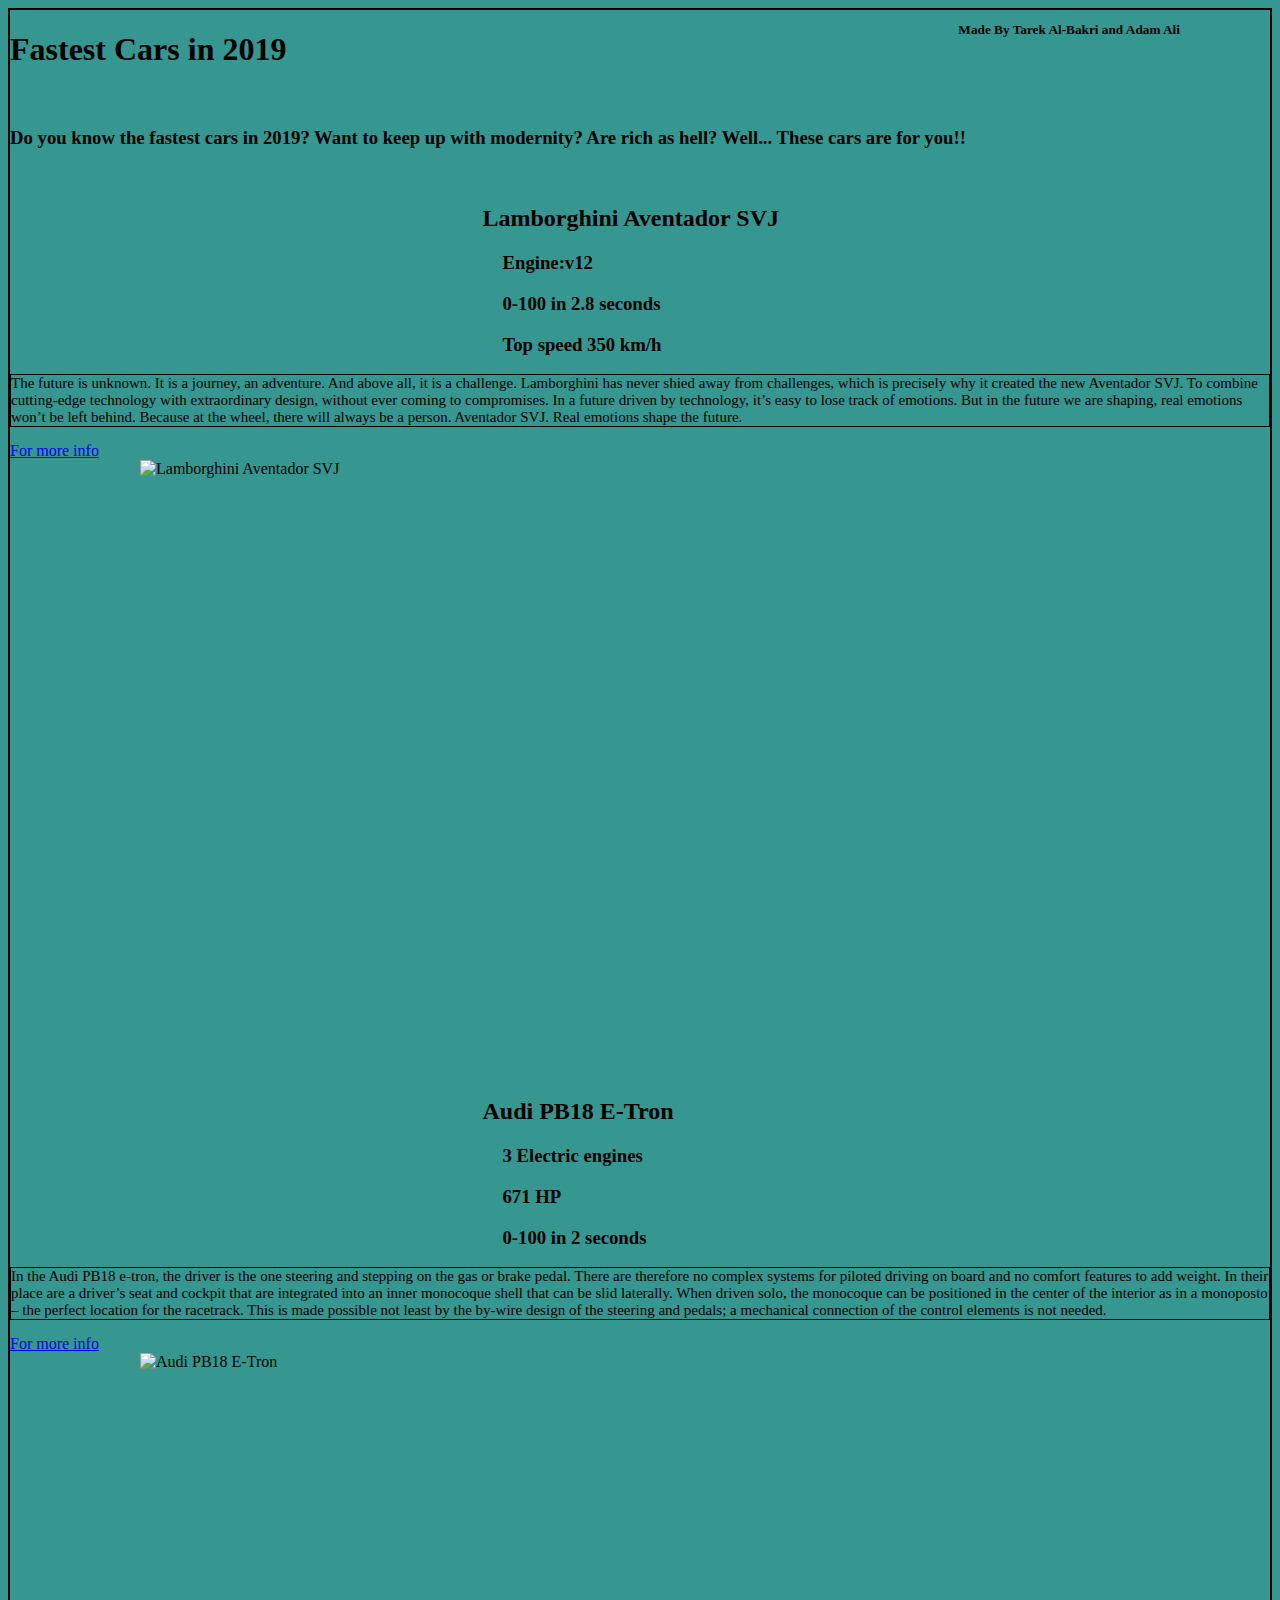
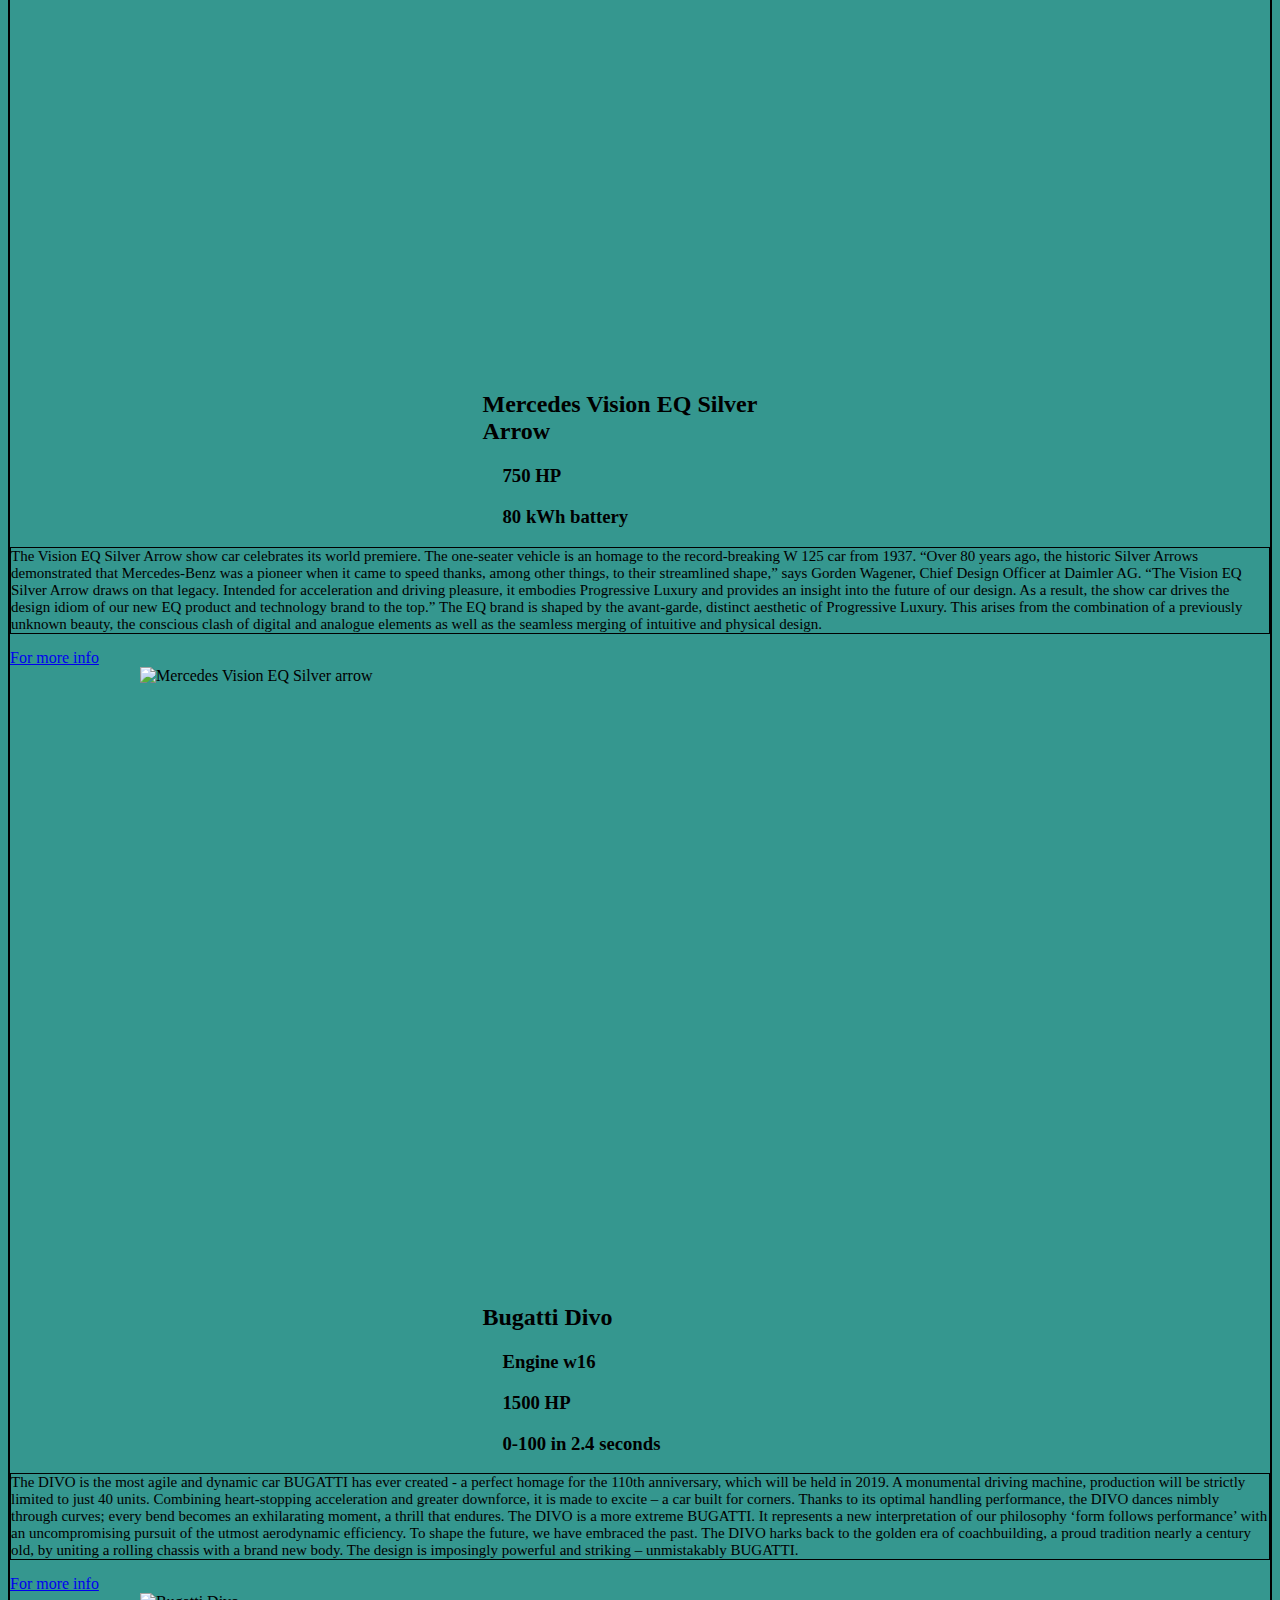
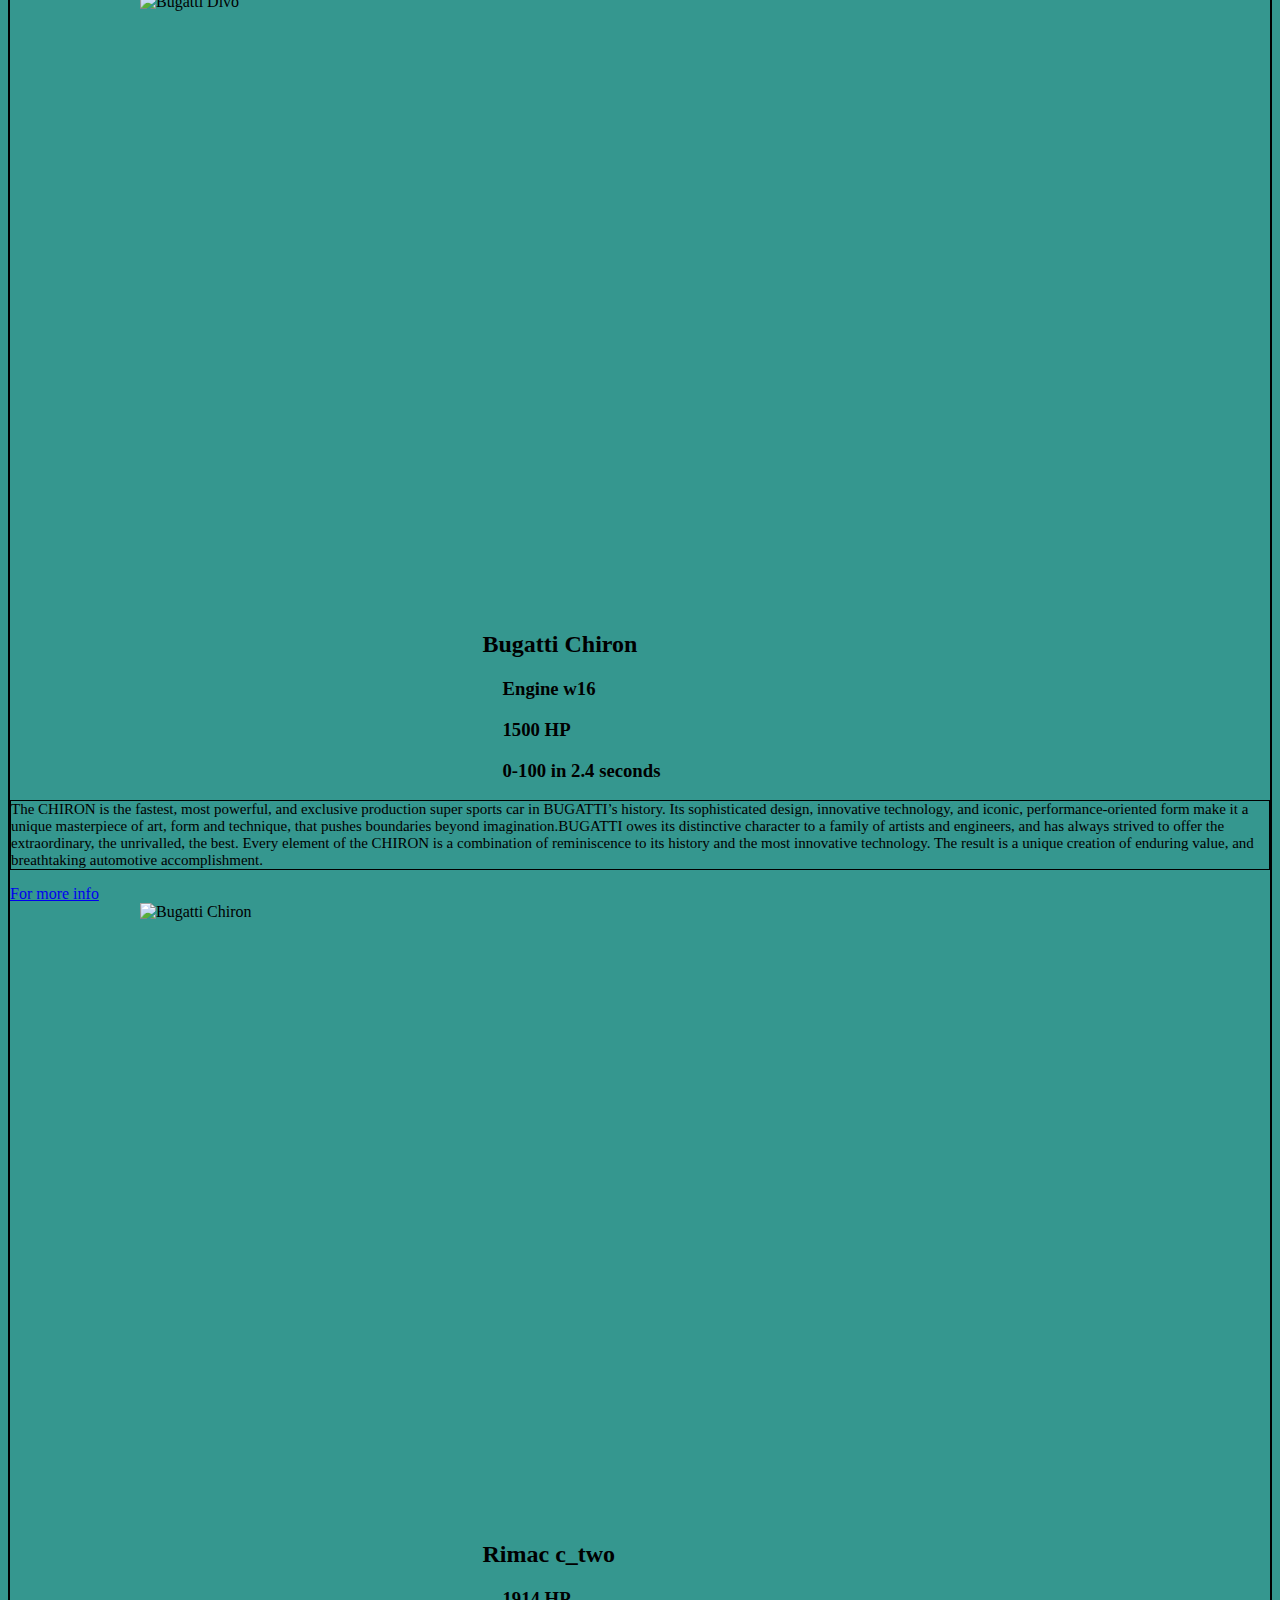
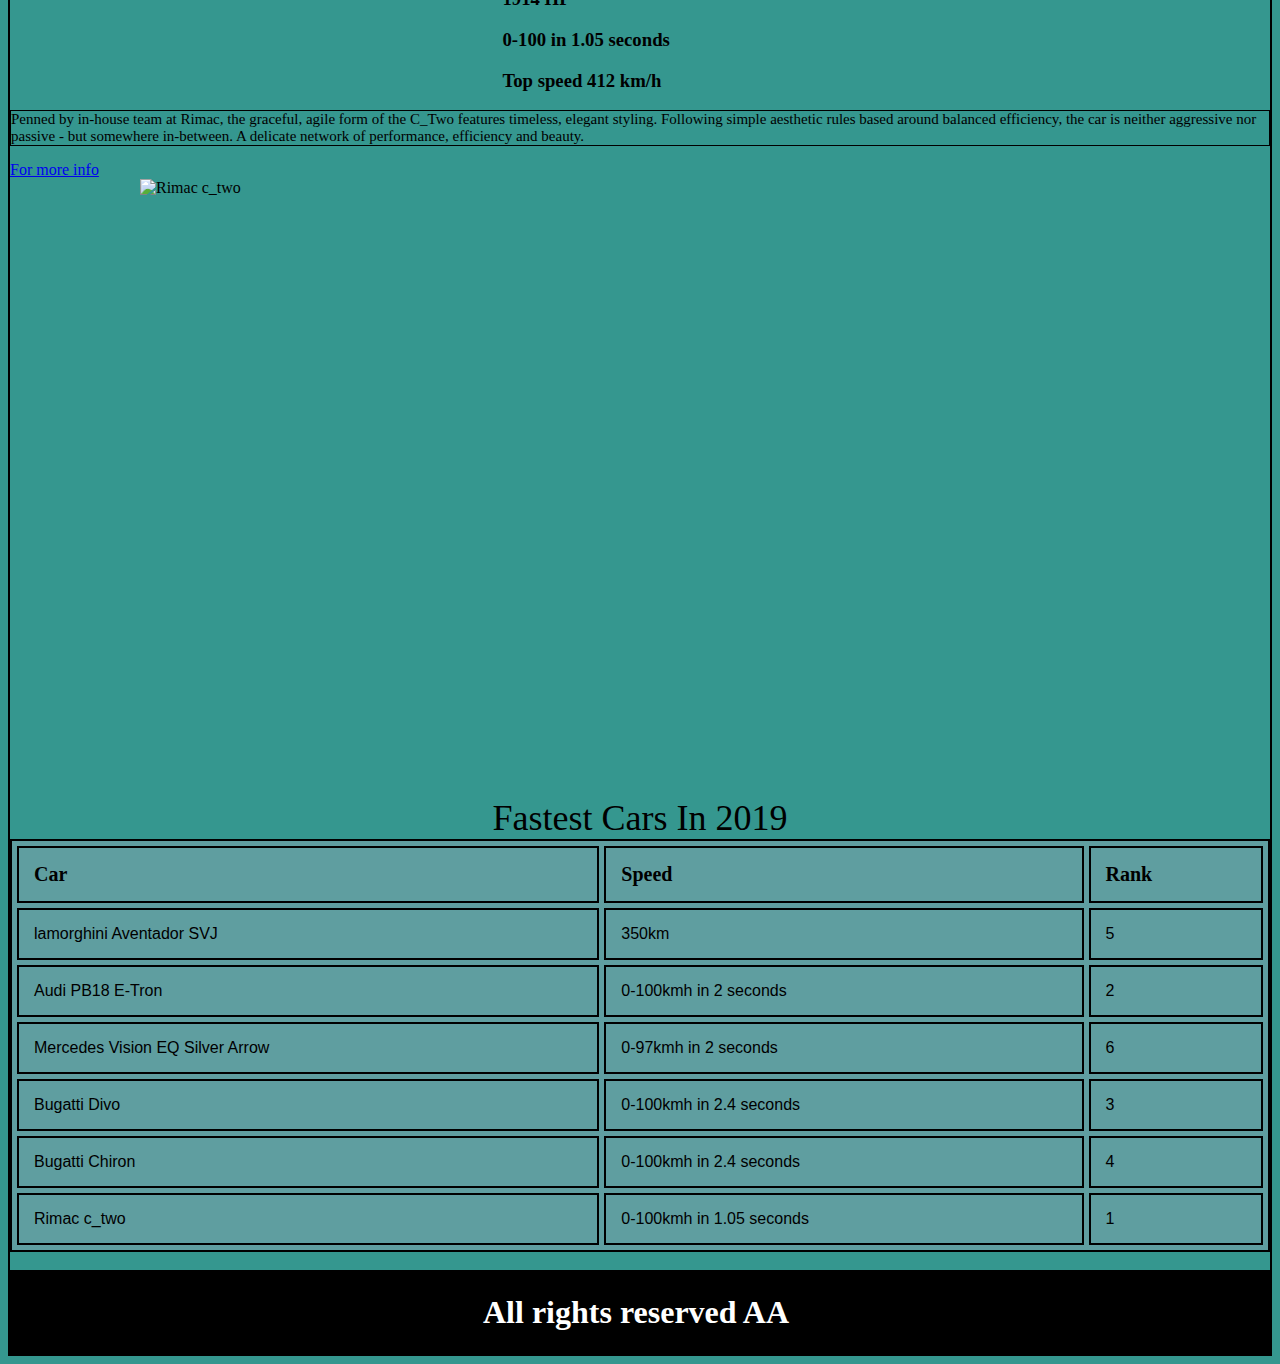
==== Index.html @ f8b75bfe "Add files via upload" ====
<!doctype html>
<html>
<body bgcolor="#35978f" id=b1>
  <head>
    <title> Fastest-Cars-in-2019</title>
    <link rel="stylesheet" type="text/css" href="style.css">
    </head>
<h1>Fastest Cars in 2019</h1>
<h5>Made By Tarek Al-Bakri and Adam Ali</h5>
&nbsp;
<h3>Do you know the fastest cars in 2019? Want to keep up with modernity? Are rich as hell? Well... These cars are for you!!</h3>
&nbsp;
<!-- car list -->
  <h2>Lamborghini Aventador SVJ </h2>
    <h3>
      <ul> Engine:v12</ul>
      <ul> 0-100 in 2.8 seconds</ul>
      <ul>Top speed 350 km/h</ul>
    </h3>
    <p>The future is unknown. It is a journey, an adventure. And above all, it is a challenge.
Lamborghini has never shied away from challenges, which is precisely why it created the new Aventador SVJ. To combine cutting-edge technology with extraordinary design, without ever coming to compromises.
In a future driven by technology, it’s easy to lose track of emotions. But in the future we are shaping, real emotions won’t be left behind. Because at the wheel, there will always be a person.
Aventador SVJ. Real emotions shape the future.</p>
     <a href="https://www.lamborghini.com/en-en/models/aventador/aventador-svj" target="_blank">For more info</a>
     &nbsp;
    <img src=https://www.lamborghini.com/sites/it-en/files/DAM/lamborghini/model/aventador/aventador-svj/PAGINA%20MODELLO_DEF/compressed/header.jpg alt="Lamborghini Aventador SVJ" style=width:1000px;height:600px; class="lamborghini">
&nbsp;
  <h2>Audi PB18 E-Tron</h2>
    <h3>
      <ul>3 Electric engines</ul>
      <ul>671 HP</ul>
      <ul> 0-100 in 2 seconds</ul>
    </h3>
    <p>In the Audi PB18 e-tron, the driver is the one steering and stepping on the gas or brake pedal. There are therefore no complex systems for piloted driving on board and no comfort features to add weight. In their place are a driver’s seat and cockpit that are integrated into an inner monocoque shell that can be slid laterally. When driven solo, the monocoque can be positioned in the center of the interior as in a monoposto – the perfect location for the racetrack. This is made possible not least by the by-wire design of the steering and pedals; a mechanical connection of the control elements is not needed.</p>
<a href="https://www.audi.com/en/experience-audi/models-and-technology/concept-cars/audi-pb18-e-tron.html" target="_blank">For more info</a>
&nbsp;
<img src=https://www.audi.com/content/dam/gbp2/experience-audi/models-and-technology/concept-cars/pb18-e-tron/1920x1080-desktop-concept-cars-pb18etron-2.jpg?downsize=1920px:*&imwidth=1920 alt="Audi PB18 E-Tron" style=width:1000px;height:600px; class="Audi">
&nbsp;
<!-- Add more about engine and 1-100 -->
  <h2>Mercedes Vision EQ Silver Arrow</h2>
    <h3>
      <ul> 750 HP</ul>
      <ul> 80 kWh battery</ul>
    </h3>
    <p>The Vision EQ Silver Arrow show car celebrates its world premiere. The one-seater vehicle is an homage to the record-breaking W 125 car from 1937. “Over 80 years ago, the historic Silver Arrows demonstrated that Mercedes-Benz was a pioneer when it came to speed thanks, among other things, to their streamlined shape,” says Gorden Wagener, Chief Design Officer at Daimler AG. “The Vision EQ Silver Arrow draws on that legacy. Intended for acceleration and driving pleasure, it embodies Progressive Luxury and provides an insight into the future of our design. As a result, the show car drives the design idiom of our new EQ product and technology brand to the top.” The EQ brand is shaped by the avant-garde, distinct aesthetic of Progressive Luxury. This arises from the combination of a previously unknown beauty, the conscious clash of digital and analogue elements as well as the seamless merging of intuitive and physical design.</p>
    <a href="https://www.mercedes-benz.com/en/mercedes-benz/vehicles/passenger-cars/mercedes-benz-concept-cars/vision-eq-silver-arrow-show-car-world-premiere/" target="_blank">For more info</a>
&nbsp;
    <img src=https://cdn.vox-cdn.com/thumbor/XUWHbrBT9AJO71PFsTtD8ZJ1gqg=/0x0:2040x1148/1200x675/filters:focal(977x457:1303x783)/cdn.vox-cdn.com/uploads/chorus_image/image/61635405/eq_vision_vladsavov.0.jpg alt="Mercedes Vision EQ Silver arrow" style=width:1000px;height:600px class="Mercedes">
&nbsp;
  <h2>Bugatti Divo</h2>
    <h3>
      <ul>Engine w16</ul>
      <ul>1500 HP</ul>
      <ul>0-100 in 2.4 seconds</ul>
    </h3>
    <p>The DIVO is the most agile and dynamic car BUGATTI has ever created - a perfect homage for the 110th anniversary, which will be held in 2019. A monumental driving machine, production will be strictly limited to just 40 units. Combining heart-stopping acceleration and greater downforce, it is made to excite – a car built for corners. Thanks to its optimal handling performance, the DIVO dances nimbly through curves; every bend becomes an exhilarating moment, a thrill that endures.
The DIVO is a more extreme BUGATTI. It represents a new interpretation of our philosophy ‘form follows performance’ with an uncompromising pursuit of the utmost aerodynamic efficiency. To shape the future, we have embraced the past. The DIVO harks back to the golden era of coachbuilding, a proud tradition nearly a century old, by uniting a rolling chassis with a brand new body. The design is imposingly powerful and striking – unmistakably BUGATTI.</p>
    <a href="https://www.bugatti.com/divo/" target="_blank">For more info</a>
&nbsp;
    <img src=https://assets.bugatti.com/fileadmin/_processed_/sei/p245/se-image-472895835edf91a5b24d3974a05db7c5.jpg alt="Bugatti Divo" style=width:1000px;height:600px class="Divo">
&nbsp;
  <h2>Bugatti Chiron</h2>
    <h3>
      <ul>Engine w16</ul>
      <ul>1500 HP</ul>
      <ul>0-100 in 2.4 seconds</ul>
    </h3>
    <p>The CHIRON is the fastest, most powerful, and exclusive production super sports car in BUGATTI’s history. Its sophisticated design, innovative technology, and iconic, performance-oriented form make it a unique masterpiece of art, form and technique, that pushes boundaries beyond imagination.BUGATTI owes its distinctive character to a family of artists and engineers, and has always strived to offer the extraordinary, the unrivalled, the best. Every element of the CHIRON is a combination of reminiscence to its history and the most innovative technology. The result is a unique creation of enduring value, and breathtaking automotive accomplishment.</p>
    <a href="https://www.bugatti.com/chiron/" target="_blank">For more info</a>
&nbsp;
    <img src=https://cdn.motor1.com/images/mgl/vOp6A/s1/2016-bugatti-chiron.jpg alt="Bugatti Chiron" style=width:1000px;height:600px class="Chiron">
&nbsp;
  <h2>Rimac c_two</h2>
    <h3>
      <ul>1914 HP</ul>
      <ul>0-100 in 1.05 seconds</ul>
      <ul> Top speed 412 km/h</ul>
    </h3>
    <p>Penned by in-house team at Rimac, the graceful, agile form of the C_Two features timeless, elegant styling. Following simple aesthetic rules based around balanced efficiency, the car is neither aggressive nor passive - but somewhere in-between. A delicate network of performance, efficiency and beauty.</p>
    <a href="http://www.rimac-automobili.com/en/hypercars/c_two/" target="_blank">For more info</a>
&nbsp;
    <img src=http://www.rimac-automobili.com/ctwo/gallery/c_two-rimac-torque-vectoring.jpg alt="Rimac c_two" style=width:1000px;height:600px class="Rimac">
&nbsp;
<!-- end of car list-->

<!-- start of table-->

<div>
  <table style="width:100%" id="t01">
    <caption class=t01caption>Fastest Cars In 2019
    <tr>
      <th>Car</th>
      <th>Speed</th>
      <th>Rank</th>
    </tr>
    <tr>
      <td>lamorghini Aventador SVJ</td>
      <td>350km</td>
      <td>5</td>
    </tr>
    <tr>
      <td>Audi PB18 E-Tron</td>
      <td>0-100kmh in 2 seconds</td>
      <td>2</td>
    </tr>
    <tr>
      <td>Mercedes Vision EQ Silver Arrow</td>
      <td>0-97kmh in 2 seconds</td>
      <td>6</td>
    </tr>
    <tr>
      <td>Bugatti Divo</td>
      <td>0-100kmh in 2.4 seconds</td>
      <td>3</td>
    </tr>
    <tr>
      <td>Bugatti Chiron</td>
      <td>0-100kmh in 2.4 seconds</td>
      <td>4</td>
    </tr>
    <tr>
      <td>Rimac c_two</td>
      <td>0-100kmh in 1.05 seconds</td>
      <td>1</td>
  </table>
</div>
<!-- end of table-->

<!-- end of body 1-->
</body>
&nbsp;
<!-- start of body 2 -->

<!-- Start of copyrihgt claim -->

<div class=copyright>

<h1 id="copy">All rights reserved AA</h1>

</div>
---- style.css ----
h1#copy{
  color: white;
  display: block;
  margin-left: auto;
  margin-right: auto;
  width: 25%;
}

body#b1 {
  border: 2px solid black;
}

 h5 {
  font-family:cursive;
    position: absolute;
    right: 100px;
    top: 0px;
}
<style>
            html, body {
                width: 100%;
                height: 100%;
                margin: 0;
                padding: 0;
              }

/*cars area*/
.lamborghini {
              display: block;
              margin-left: auto;
              margin-right: auto;
              width: 50%;
            }

.Audi {
  display: block;
  margin-left: auto;
  margin-right: auto;
  width: 50%;
}

.Mercedes {
  display: block;
  margin-left: auto;
  margin-right: auto;
  width: 50%;
}

.Divo {
  display: block;
  margin-left: auto;
  margin-right: auto;
  width: 50%;
}

.Chiron {
  display: block;
  margin-left: auto;
  margin-right: auto;
  width: 50%;
}

.Rimac {
  display: block;
  margin-left: auto;
  margin-right: auto;
  width: 50%;
}

p {
  font-size:15px;
  font-family: Tahoma;
  border: 0.5px solid black;
}

ul, h2 {
  display: block;
  margin-left: auto;
  margin-right: auto;
  width: 25%;
}
/*end of car area*/

/*beginning of tabe area*/
table, th, td {
  border: 2px solid black;
}

th, td {
  padding: 15px;
}

th {
  text-align: left;
  font-size: 20px;
  font-family: georgia;
}

table {
  border-spacing: 5px;
}

table#t01 {
  width: 100%;
  background-color: #5f9ea0;
}

 .t01caption {
   font-size: 36px;
   font-family:fantasy;
 }

 td {
   font-family:Helvetica;
 }

/*end of table area*/
/* copyright area*/
.copyright {
  border: 2px solid black;
  background-color: black;
}
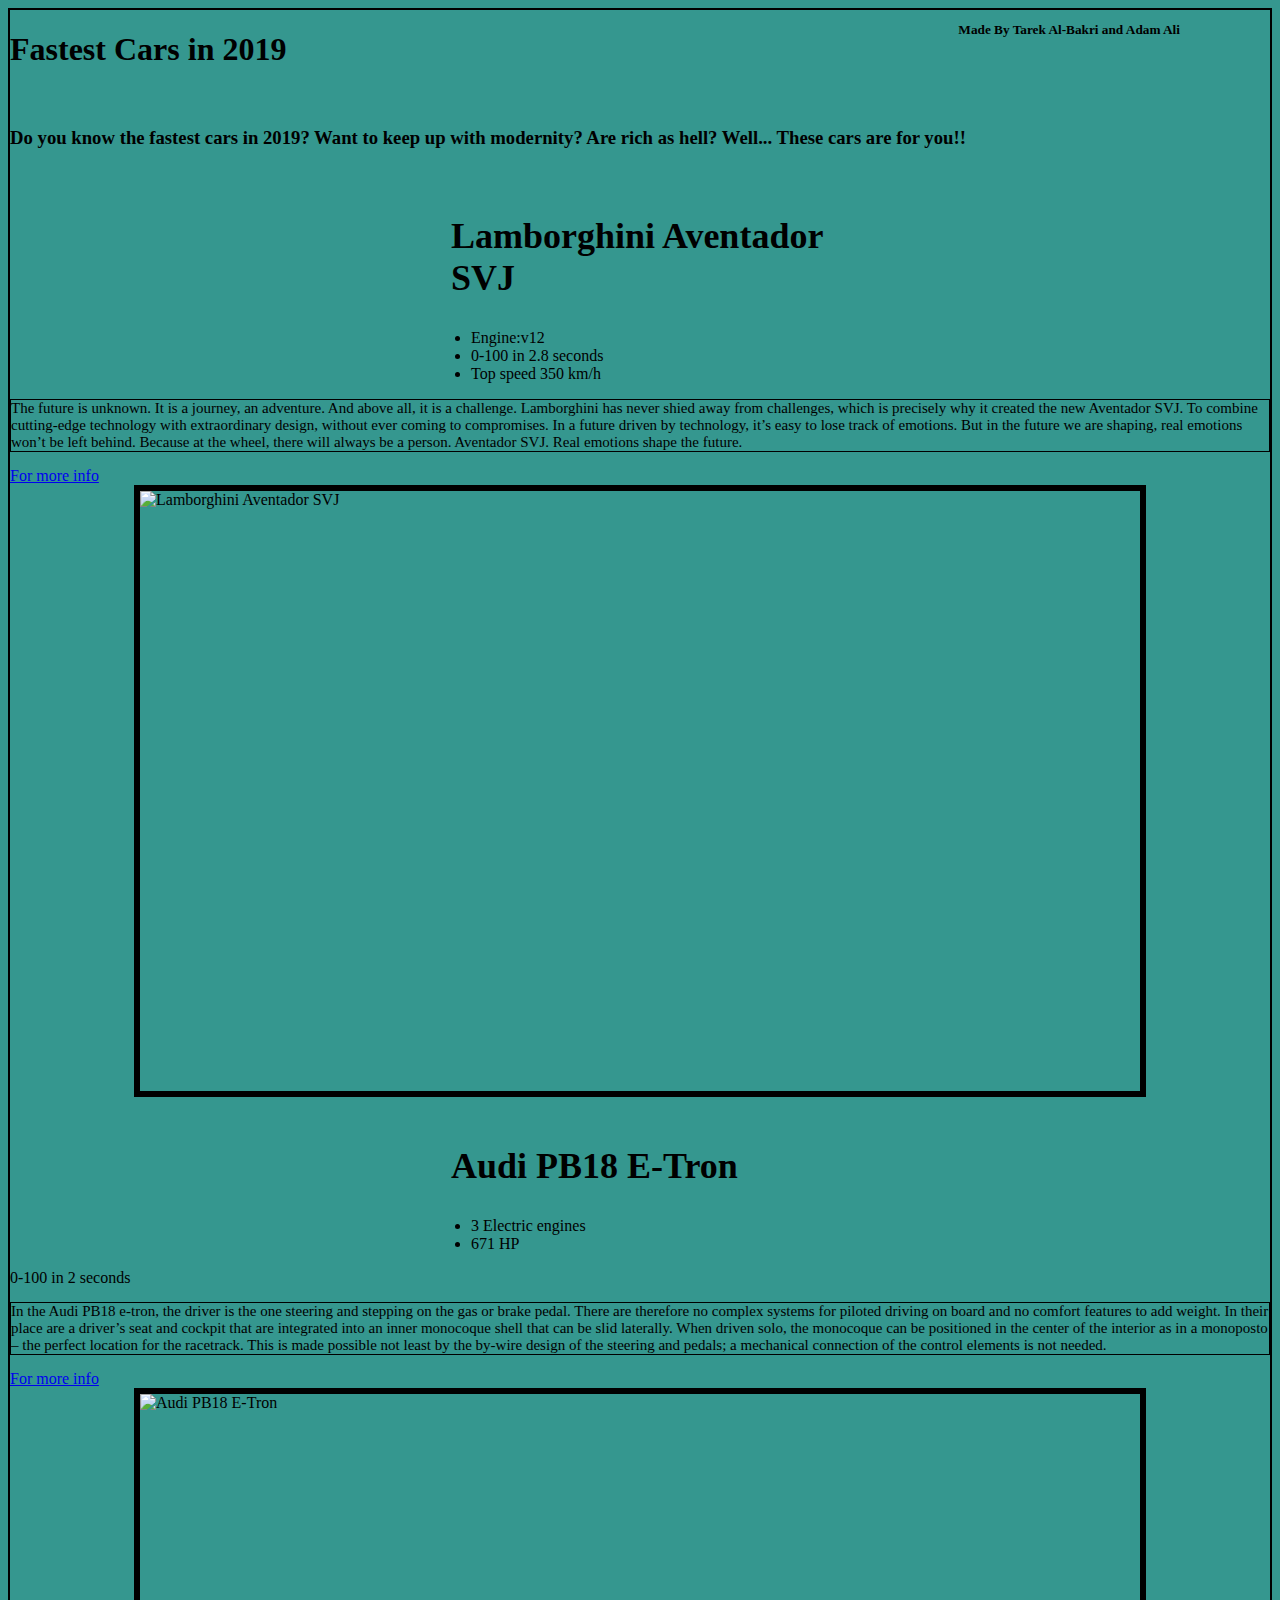
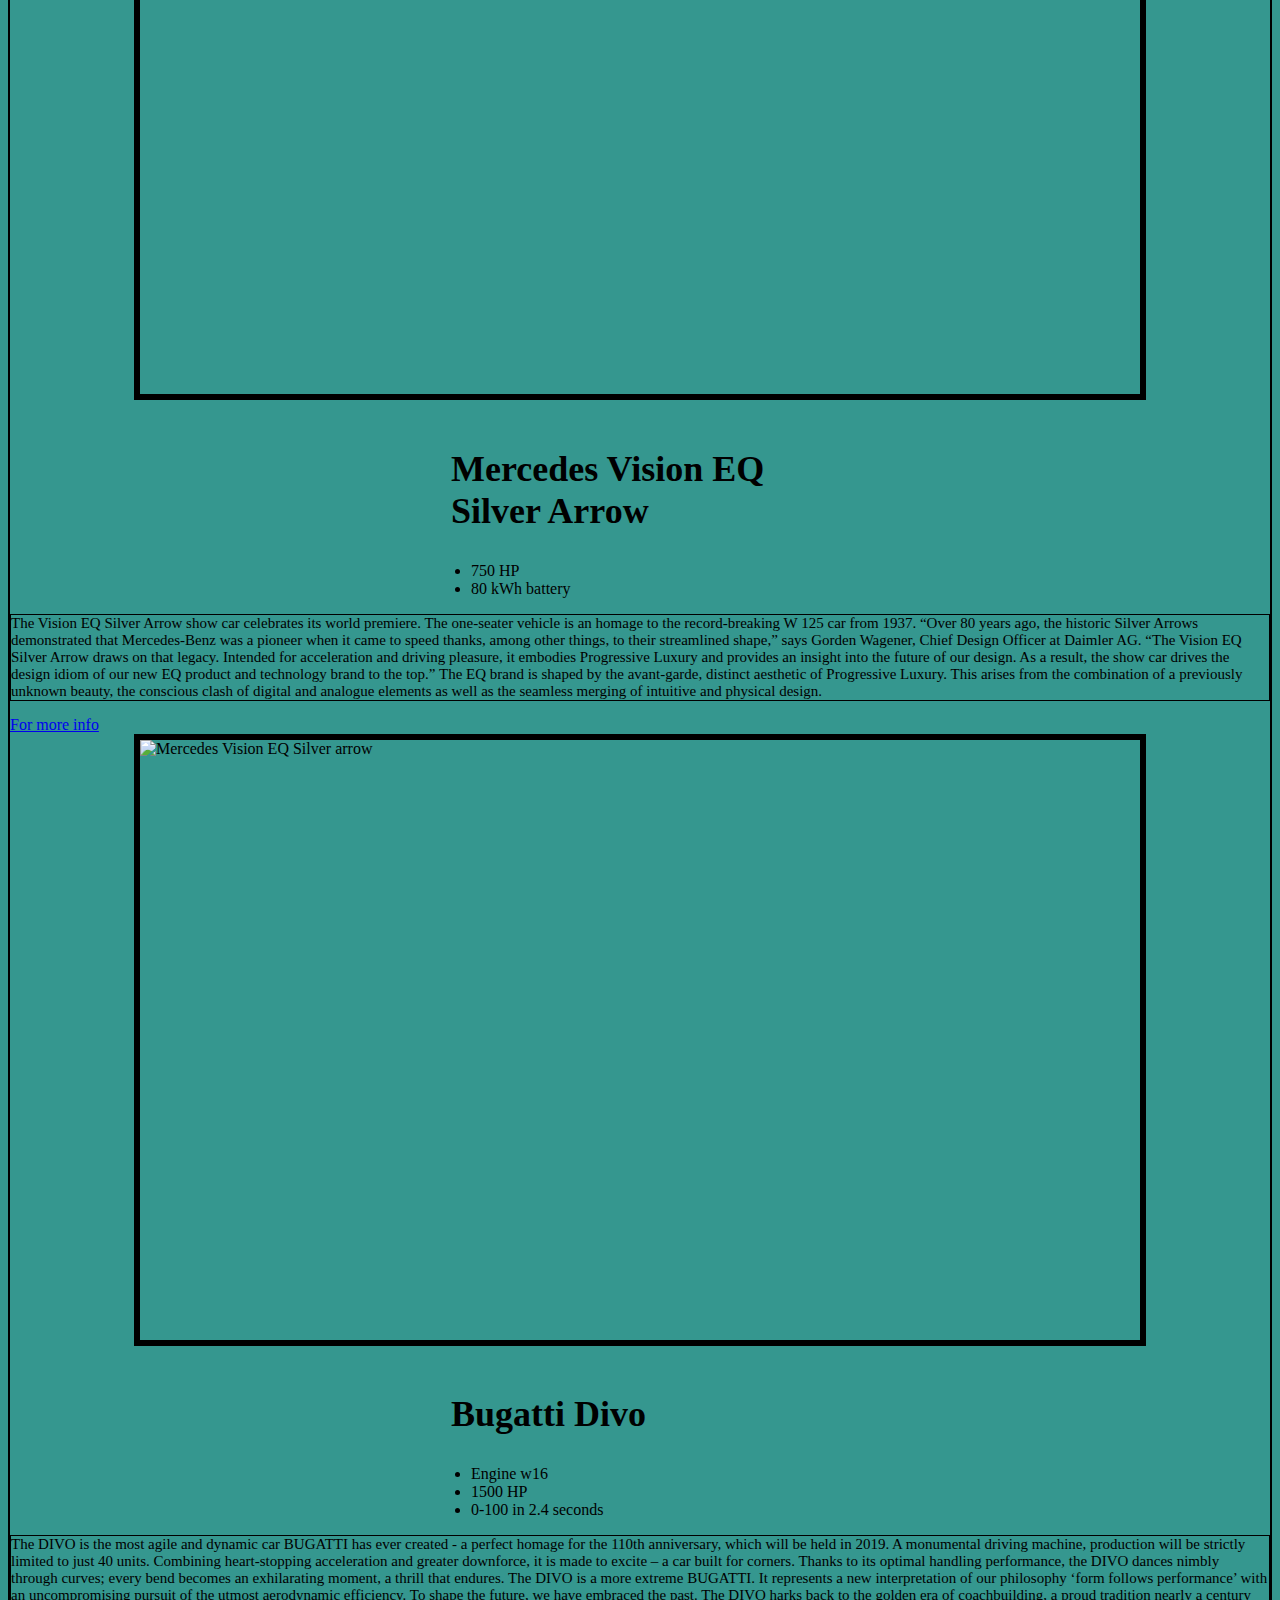
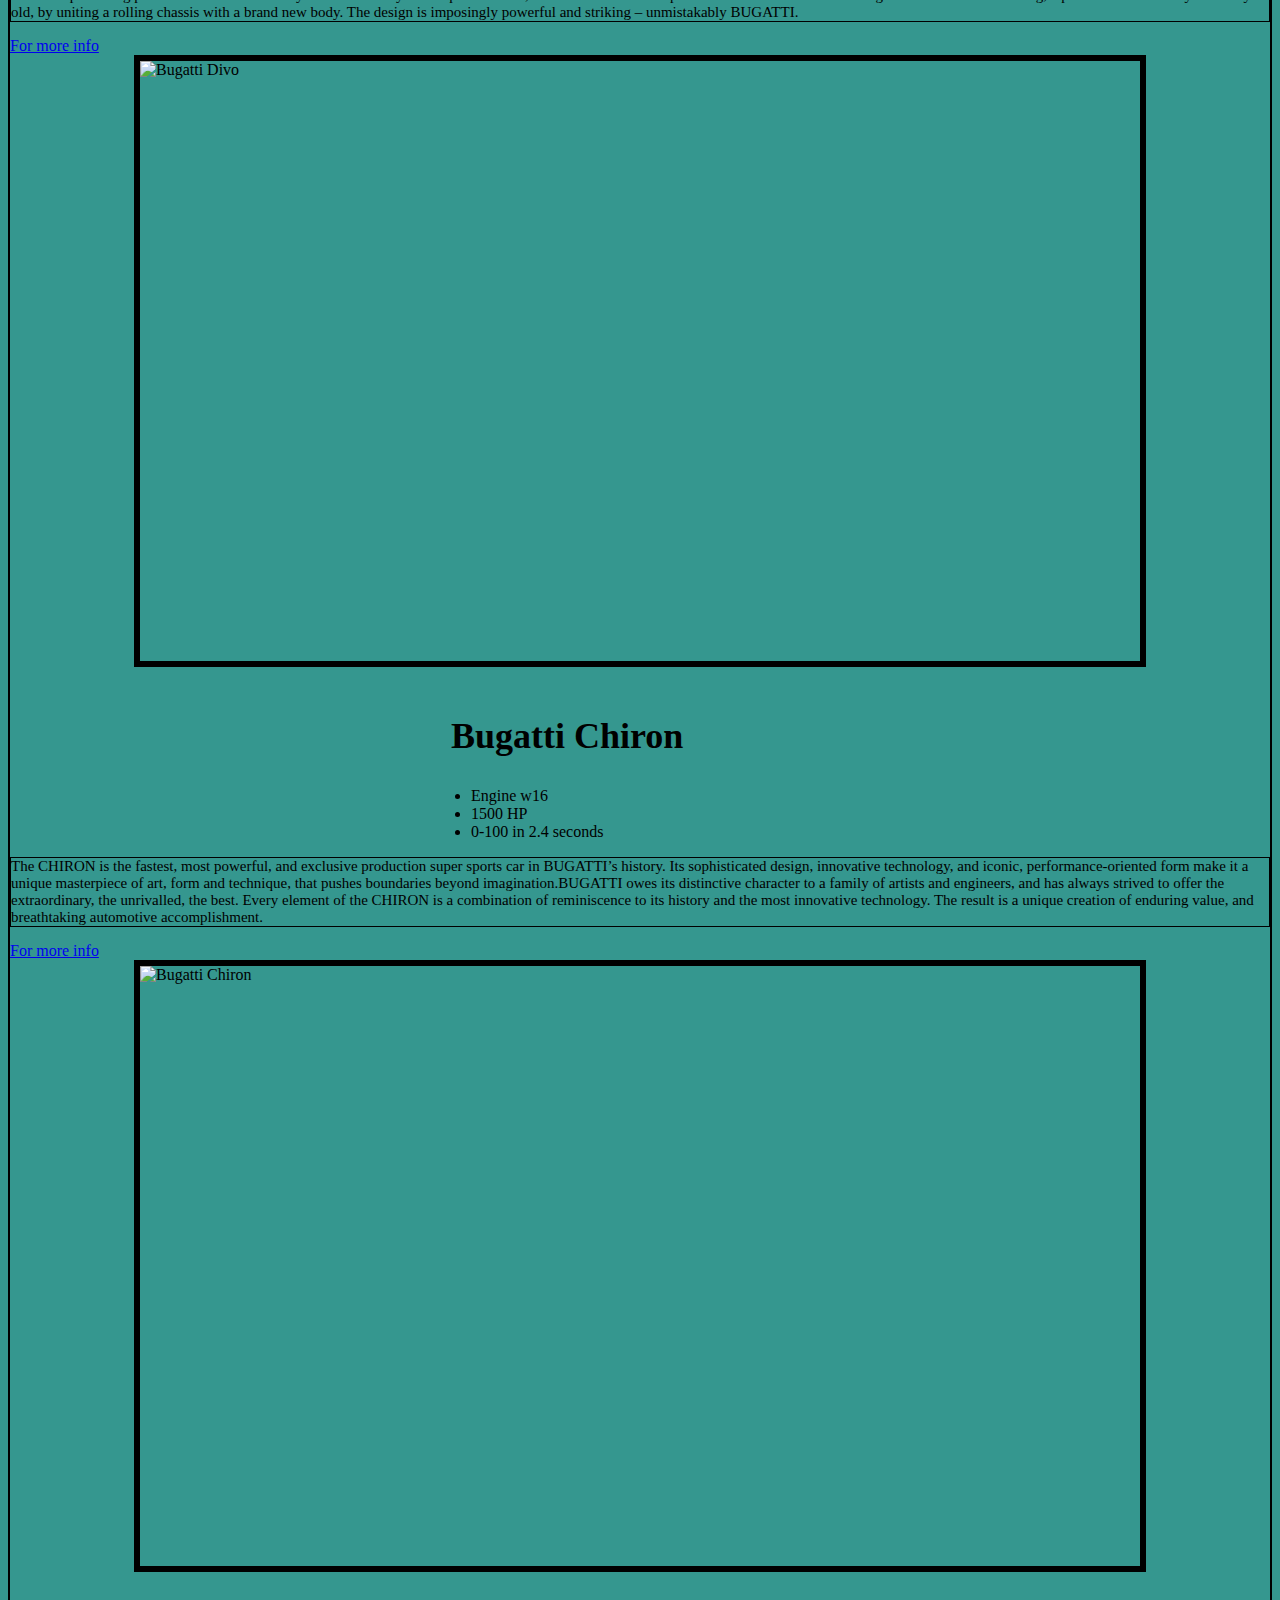
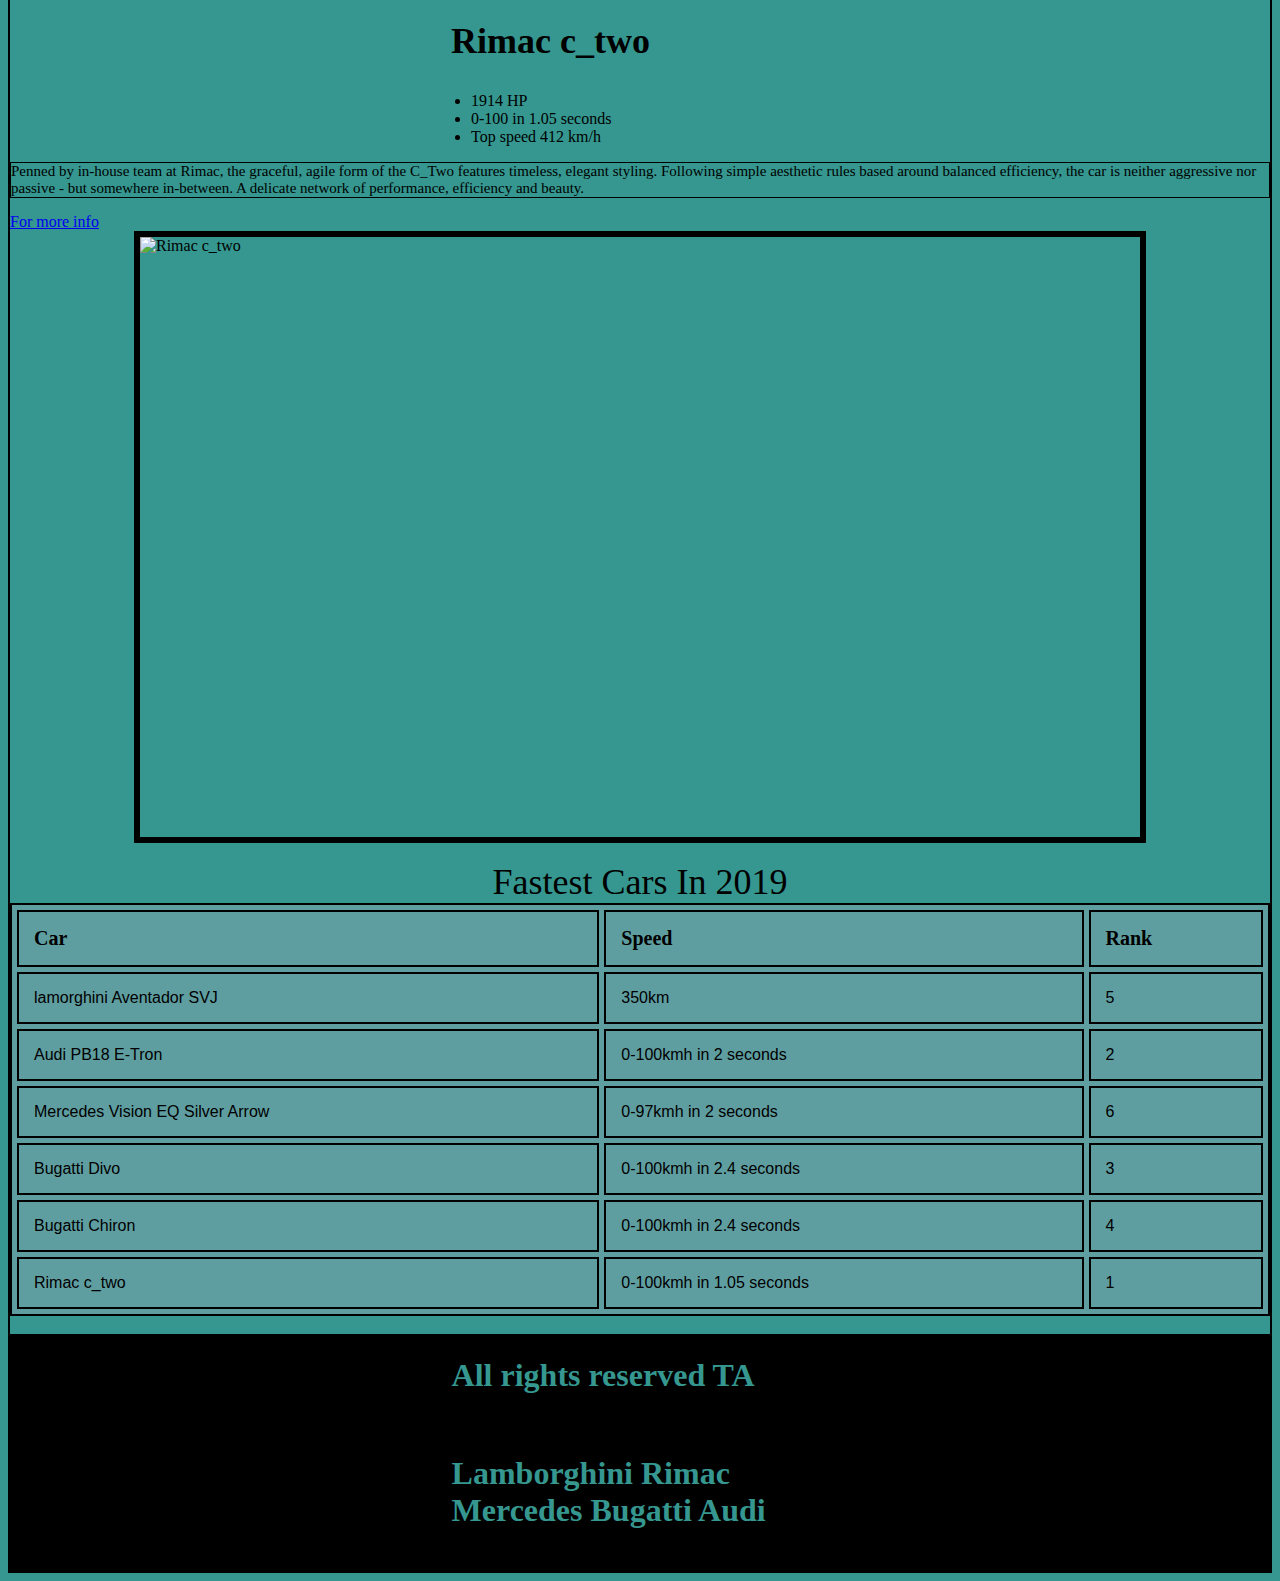
==== commit c7a38283: "Add files via upload" ====
--- a/Index.html
+++ b/Index.html
@@ -12,11 +12,11 @@
 &nbsp;
 <!-- car list -->
   <h2>Lamborghini Aventador SVJ </h2>
-    <h3>
-      <ul> Engine:v12</ul>
-      <ul> 0-100 in 2.8 seconds</ul>
-      <ul>Top speed 350 km/h</ul>
-    </h3>
+    <ul>
+      <li> Engine:v12</li>
+      <li> 0-100 in 2.8 seconds</li>
+      <li>Top speed 350 km/h</li>
+    </ul>
     <p>The future is unknown. It is a journey, an adventure. And above all, it is a challenge.
 Lamborghini has never shied away from challenges, which is precisely why it created the new Aventador SVJ. To combine cutting-edge technology with extraordinary design, without ever coming to compromises.
 In a future driven by technology, it’s easy to lose track of emotions. But in the future we are shaping, real emotions won’t be left behind. Because at the wheel, there will always be a person.
@@ -26,11 +26,11 @@
     <img src=https://www.lamborghini.com/sites/it-en/files/DAM/lamborghini/model/aventador/aventador-svj/PAGINA%20MODELLO_DEF/compressed/header.jpg alt="Lamborghini Aventador SVJ" style=width:1000px;height:600px; class="lamborghini">
 &nbsp;
   <h2>Audi PB18 E-Tron</h2>
-    <h3>
-      <ul>3 Electric engines</ul>
-      <ul>671 HP</ul>
-      <ul> 0-100 in 2 seconds</ul>
-    </h3>
+    <ul>
+      <li>3 Electric engines</li>
+      <li>671 HP</ul>
+      <li> 0-100 in 2 seconds</li>
+    </ul>
     <p>In the Audi PB18 e-tron, the driver is the one steering and stepping on the gas or brake pedal. There are therefore no complex systems for piloted driving on board and no comfort features to add weight. In their place are a driver’s seat and cockpit that are integrated into an inner monocoque shell that can be slid laterally. When driven solo, the monocoque can be positioned in the center of the interior as in a monoposto – the perfect location for the racetrack. This is made possible not least by the by-wire design of the steering and pedals; a mechanical connection of the control elements is not needed.</p>
 <a href="https://www.audi.com/en/experience-audi/models-and-technology/concept-cars/audi-pb18-e-tron.html" target="_blank">For more info</a>
 &nbsp;
@@ -38,21 +38,21 @@
 &nbsp;
 <!-- Add more about engine and 1-100 -->
   <h2>Mercedes Vision EQ Silver Arrow</h2>
-    <h3>
-      <ul> 750 HP</ul>
-      <ul> 80 kWh battery</ul>
-    </h3>
+    <ul>
+      <li> 750 HP</li>
+      <li> 80 kWh battery</li>
+    </ul>
     <p>The Vision EQ Silver Arrow show car celebrates its world premiere. The one-seater vehicle is an homage to the record-breaking W 125 car from 1937. “Over 80 years ago, the historic Silver Arrows demonstrated that Mercedes-Benz was a pioneer when it came to speed thanks, among other things, to their streamlined shape,” says Gorden Wagener, Chief Design Officer at Daimler AG. “The Vision EQ Silver Arrow draws on that legacy. Intended for acceleration and driving pleasure, it embodies Progressive Luxury and provides an insight into the future of our design. As a result, the show car drives the design idiom of our new EQ product and technology brand to the top.” The EQ brand is shaped by the avant-garde, distinct aesthetic of Progressive Luxury. This arises from the combination of a previously unknown beauty, the conscious clash of digital and analogue elements as well as the seamless merging of intuitive and physical design.</p>
     <a href="https://www.mercedes-benz.com/en/mercedes-benz/vehicles/passenger-cars/mercedes-benz-concept-cars/vision-eq-silver-arrow-show-car-world-premiere/" target="_blank">For more info</a>
 &nbsp;
     <img src=https://cdn.vox-cdn.com/thumbor/XUWHbrBT9AJO71PFsTtD8ZJ1gqg=/0x0:2040x1148/1200x675/filters:focal(977x457:1303x783)/cdn.vox-cdn.com/uploads/chorus_image/image/61635405/eq_vision_vladsavov.0.jpg alt="Mercedes Vision EQ Silver arrow" style=width:1000px;height:600px class="Mercedes">
 &nbsp;
   <h2>Bugatti Divo</h2>
-    <h3>
-      <ul>Engine w16</ul>
-      <ul>1500 HP</ul>
-      <ul>0-100 in 2.4 seconds</ul>
-    </h3>
+    <ul>
+      <li>Engine w16</li>
+      <li>1500 HP</li>
+      <li>0-100 in 2.4 seconds</li>
+    </ul>
     <p>The DIVO is the most agile and dynamic car BUGATTI has ever created - a perfect homage for the 110th anniversary, which will be held in 2019. A monumental driving machine, production will be strictly limited to just 40 units. Combining heart-stopping acceleration and greater downforce, it is made to excite – a car built for corners. Thanks to its optimal handling performance, the DIVO dances nimbly through curves; every bend becomes an exhilarating moment, a thrill that endures.
 The DIVO is a more extreme BUGATTI. It represents a new interpretation of our philosophy ‘form follows performance’ with an uncompromising pursuit of the utmost aerodynamic efficiency. To shape the future, we have embraced the past. The DIVO harks back to the golden era of coachbuilding, a proud tradition nearly a century old, by uniting a rolling chassis with a brand new body. The design is imposingly powerful and striking – unmistakably BUGATTI.</p>
     <a href="https://www.bugatti.com/divo/" target="_blank">For more info</a>
@@ -60,22 +60,22 @@
     <img src=https://assets.bugatti.com/fileadmin/_processed_/sei/p245/se-image-472895835edf91a5b24d3974a05db7c5.jpg alt="Bugatti Divo" style=width:1000px;height:600px class="Divo">
 &nbsp;
   <h2>Bugatti Chiron</h2>
-    <h3>
-      <ul>Engine w16</ul>
-      <ul>1500 HP</ul>
-      <ul>0-100 in 2.4 seconds</ul>
-    </h3>
+    <ul>
+      <li>Engine w16</li>
+      <li>1500 HP</li>
+      <li>0-100 in 2.4 seconds</li>
+    </ul>
     <p>The CHIRON is the fastest, most powerful, and exclusive production super sports car in BUGATTI’s history. Its sophisticated design, innovative technology, and iconic, performance-oriented form make it a unique masterpiece of art, form and technique, that pushes boundaries beyond imagination.BUGATTI owes its distinctive character to a family of artists and engineers, and has always strived to offer the extraordinary, the unrivalled, the best. Every element of the CHIRON is a combination of reminiscence to its history and the most innovative technology. The result is a unique creation of enduring value, and breathtaking automotive accomplishment.</p>
     <a href="https://www.bugatti.com/chiron/" target="_blank">For more info</a>
 &nbsp;
     <img src=https://cdn.motor1.com/images/mgl/vOp6A/s1/2016-bugatti-chiron.jpg alt="Bugatti Chiron" style=width:1000px;height:600px class="Chiron">
 &nbsp;
   <h2>Rimac c_two</h2>
-    <h3>
-      <ul>1914 HP</ul>
-      <ul>0-100 in 1.05 seconds</ul>
-      <ul> Top speed 412 km/h</ul>
-    </h3>
+    <ul>
+      <li>1914 HP</li>
+      <li>0-100 in 1.05 seconds</li>
+      <li> Top speed 412 km/h</li>
+    </ul>
     <p>Penned by in-house team at Rimac, the graceful, agile form of the C_Two features timeless, elegant styling. Following simple aesthetic rules based around balanced efficiency, the car is neither aggressive nor passive - but somewhere in-between. A delicate network of performance, efficiency and beauty.</p>
     <a href="http://www.rimac-automobili.com/en/hypercars/c_two/" target="_blank">For more info</a>
 &nbsp;
@@ -85,7 +85,7 @@
 
 <!-- start of table-->
 
-<div>
+
   <table style="width:100%" id="t01">
     <caption class=t01caption>Fastest Cars In 2019
     <tr>
@@ -123,18 +123,25 @@
       <td>0-100kmh in 1.05 seconds</td>
       <td>1</td>
   </table>
-</div>
+
 <!-- end of table-->
 
 <!-- end of body 1-->
 </body>
 &nbsp;
-<!-- start of body 2 -->
 
 <!-- Start of copyrihgt claim -->
 
 <div class=copyright>
 
-<h1 id="copy">All rights reserved AA</h1>
+<h1 id="copy1">All rights reserved TA</h1>
+
+&nbsp;
+
+<h1 id="copy1">Lamborghini    Rimac    Mercedes    Bugatti     Audi </h1>
+
+&nbsp;
+
 
 </div>
+<!-- end of cpyright claim-->
--- a/style.css
+++ b/style.css
@@ -1,3 +1,7 @@
+/* all rights reserved */
+h2 {
+  font-size: 36px;
+}
 
 h1#copy{
   color: white;
@@ -78,8 +82,9 @@
   display: block;
   margin-left: auto;
   margin-right: auto;
-  width: 25%;
+  width: 30%;
 }
+
 /*end of car area*/
 
 /*beginning of tabe area*/
@@ -121,3 +126,18 @@
   border: 2px solid black;
   background-color: black;
 }
+h1#copy1 {
+    color: #35978f;
+    display: block;
+    margin-left: auto;
+    margin-right: auto;
+    width: 30%;
+    word-spacing: 10;
+}
+
+/*end of copyright area*/
+
+/*image border*/
+img {
+  border: 6px solid black
+}
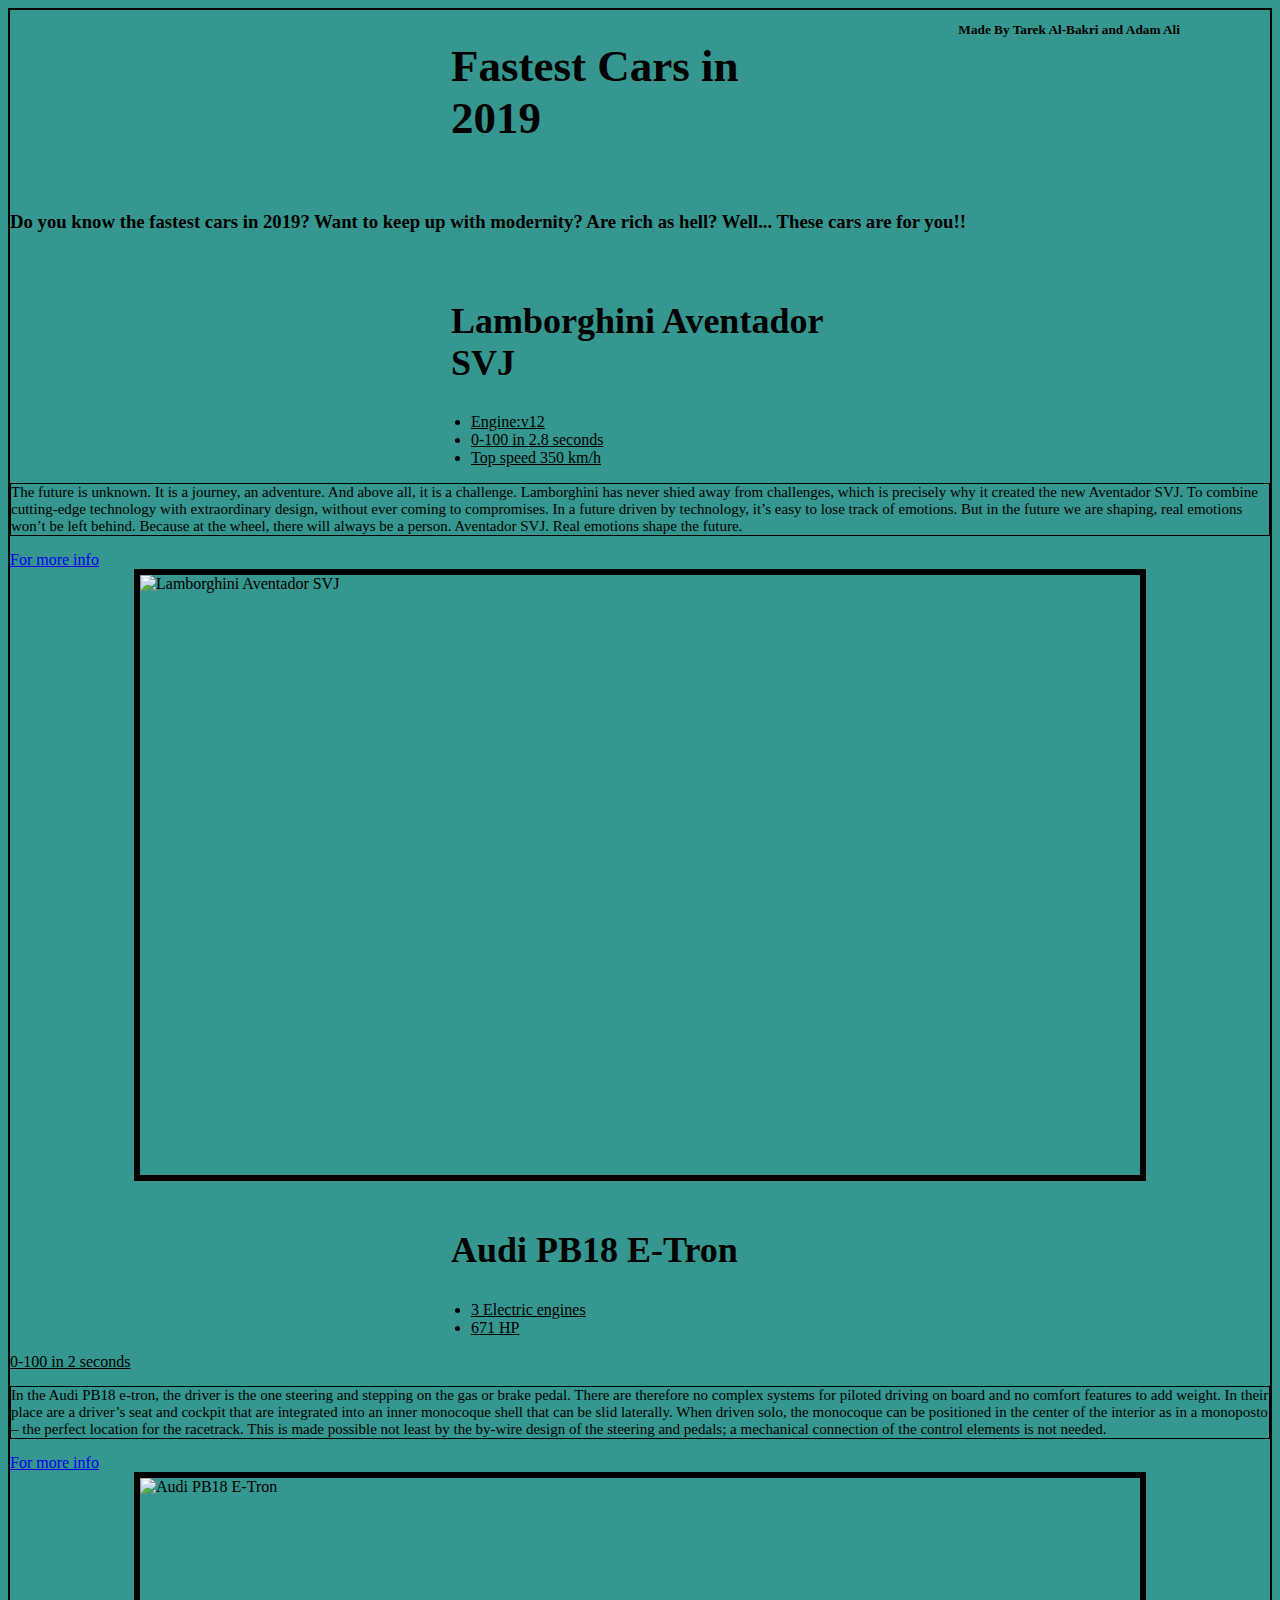
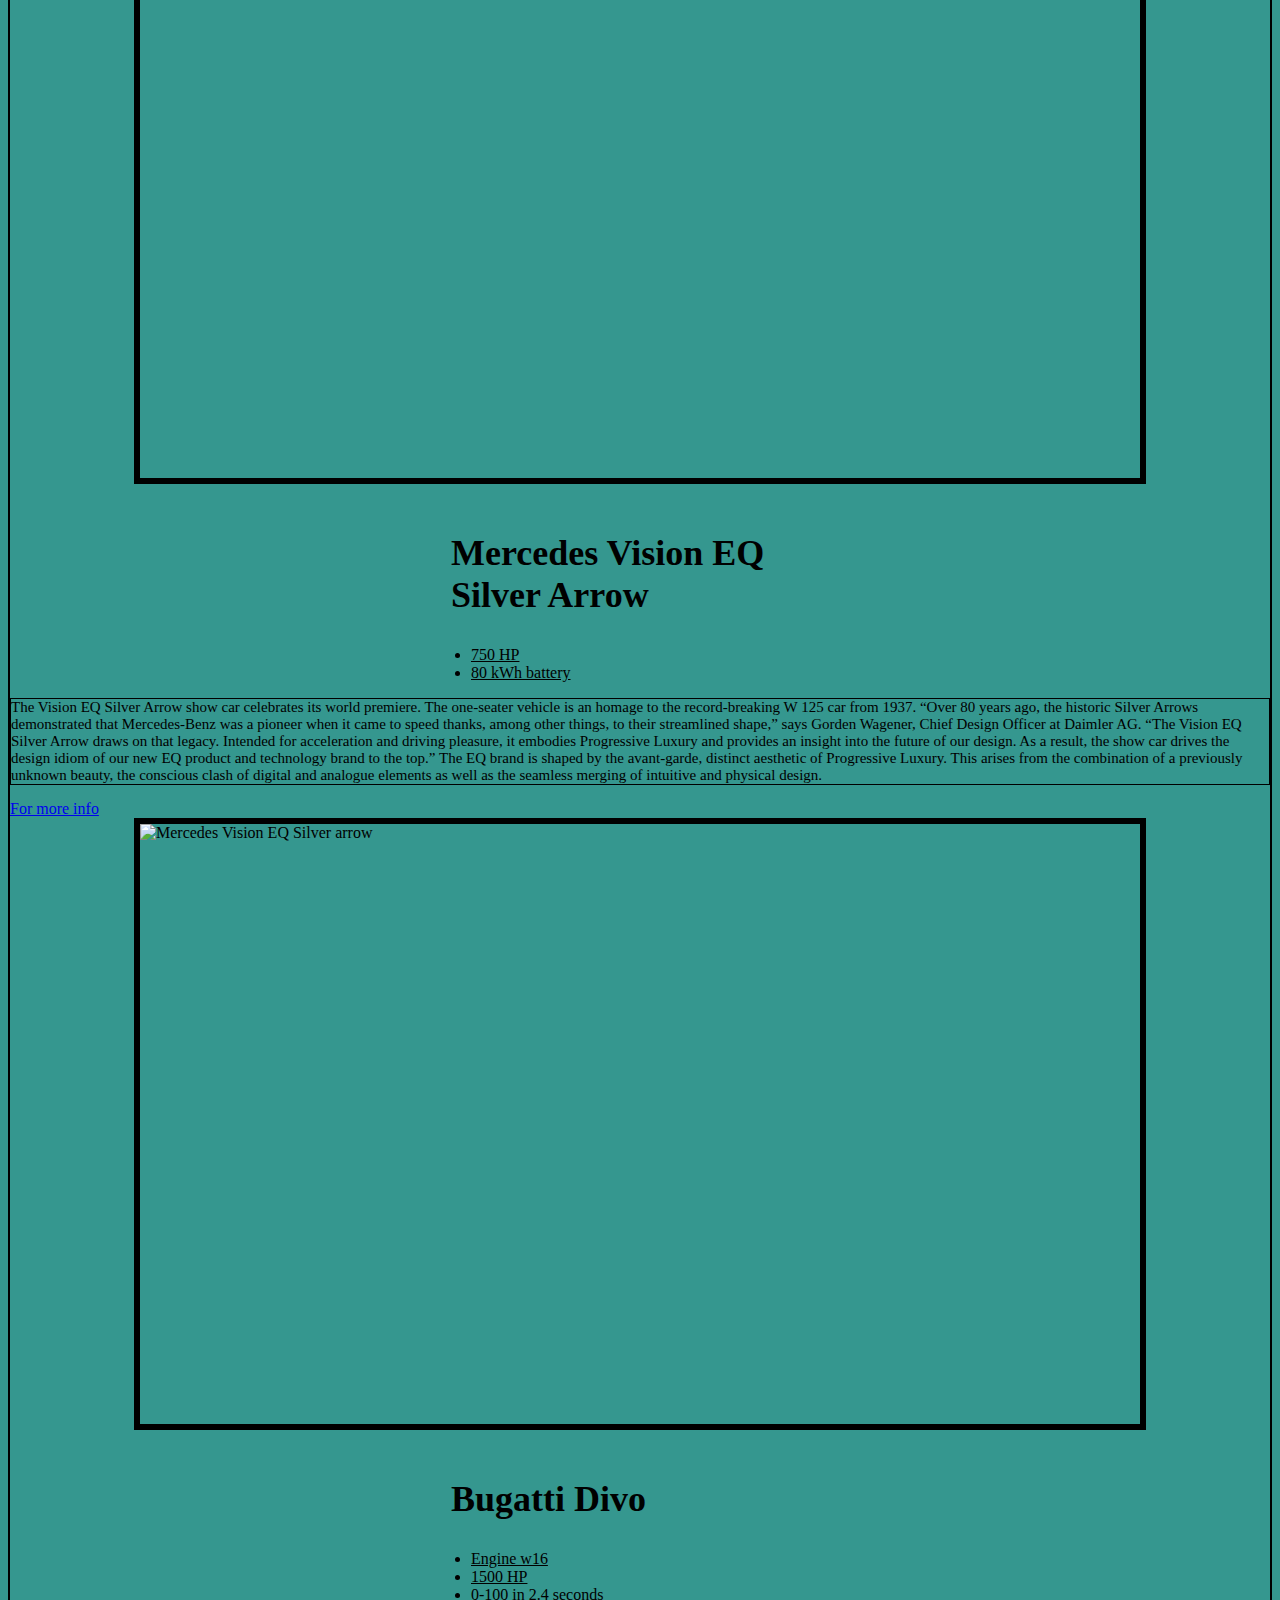
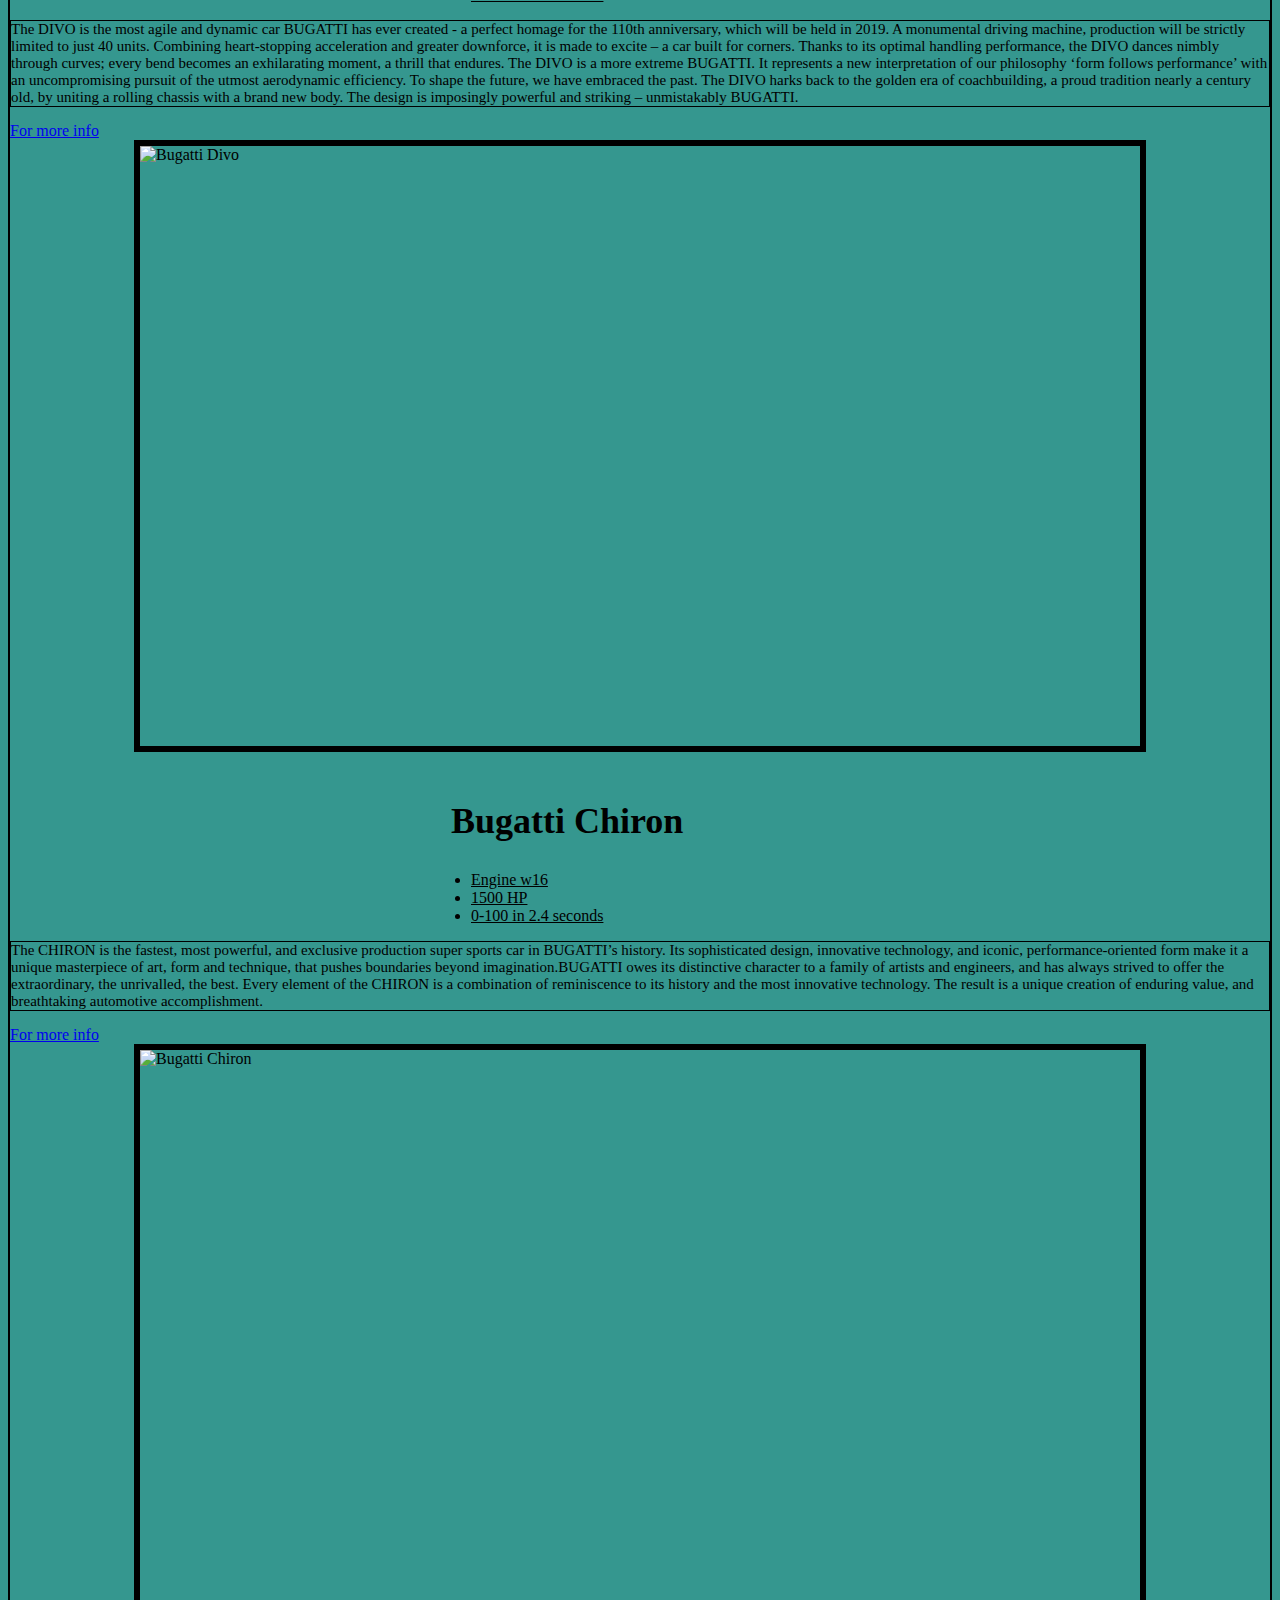
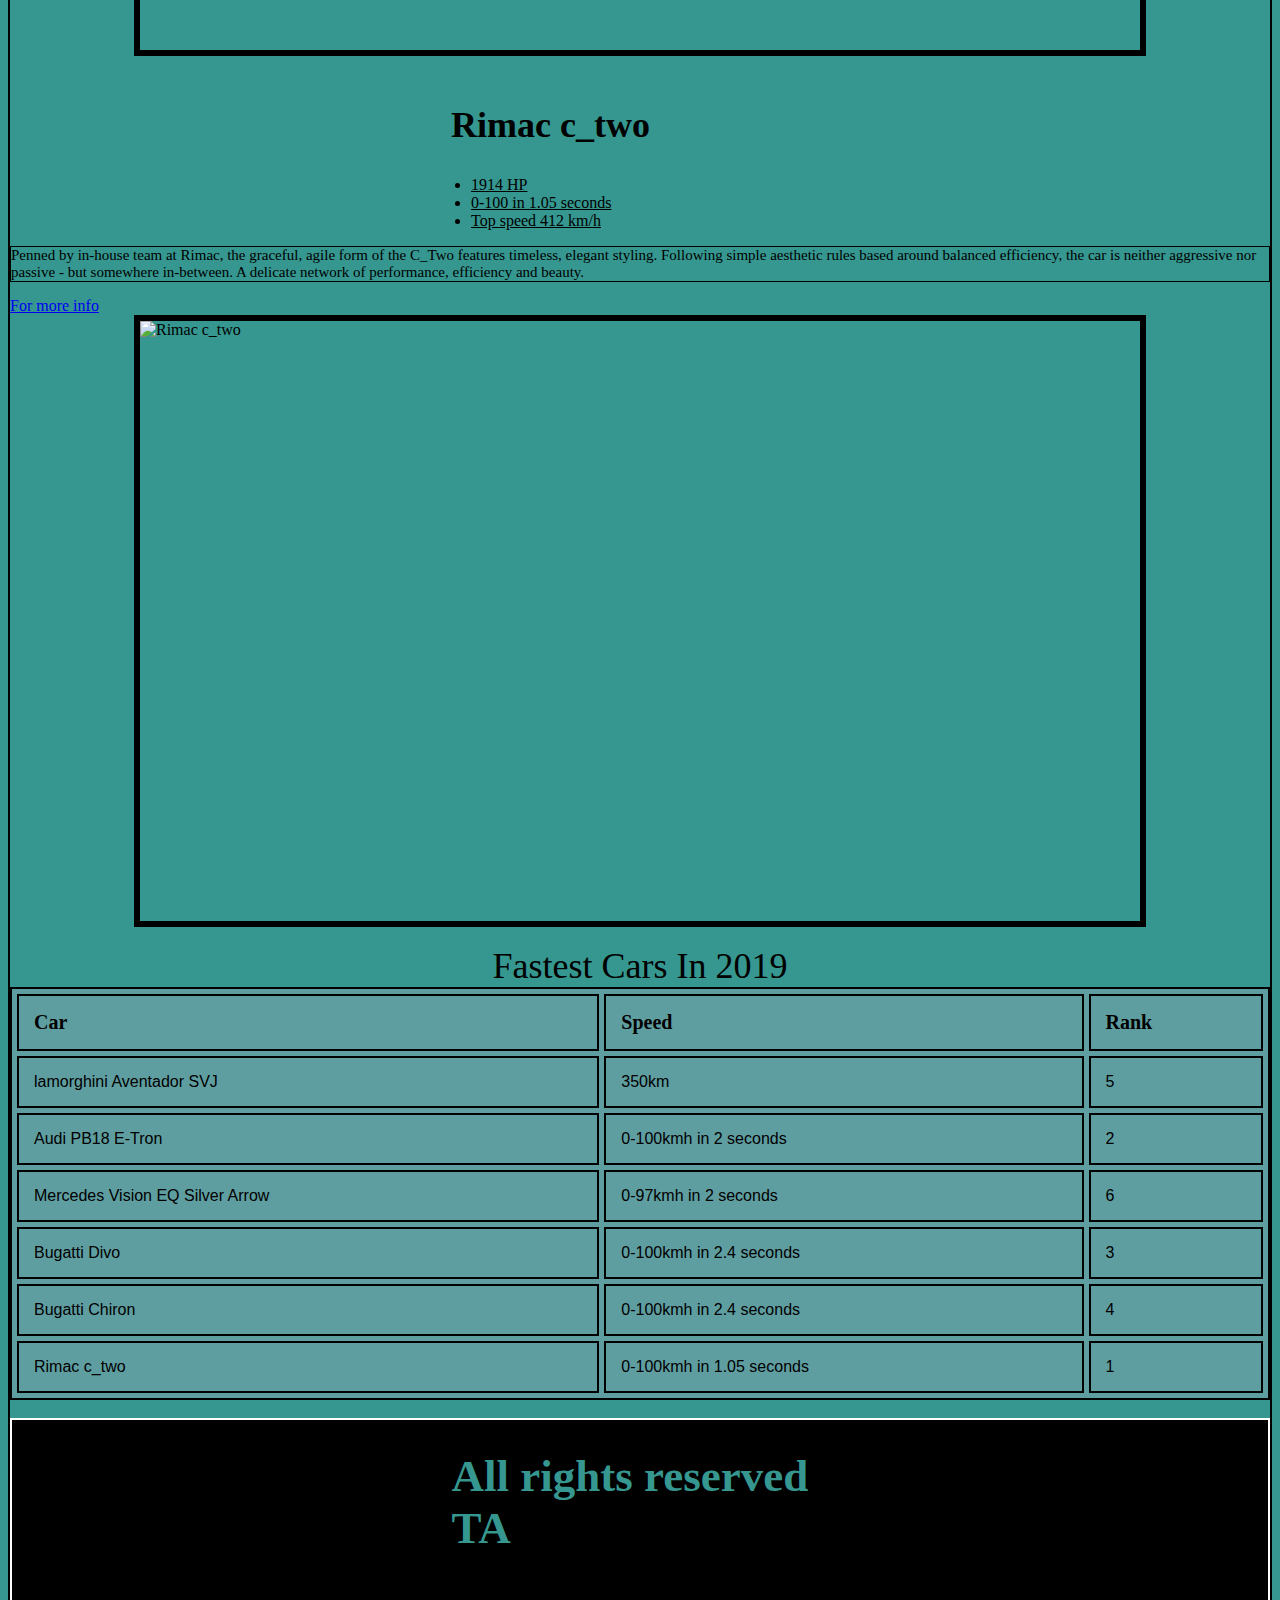
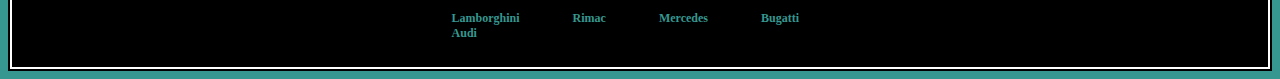
==== commit 1c706aec: "Add files via upload" ====
--- a/Index.html
+++ b/Index.html
@@ -138,7 +138,7 @@
 
 &nbsp;
 
-<h1 id="copy1">Lamborghini    Rimac    Mercedes    Bugatti     Audi </h1>
+<h1 id="copy2">Lamborghini Rimac Mercedes Bugatti Audi </h1>
 
 &nbsp;
 
--- a/style.css
+++ b/style.css
@@ -1,14 +1,7 @@
 /* all rights reserved */
+
 h2 {
   font-size: 36px;
-}
-
-h1#copy{
-  color: white;
-  display: block;
-  margin-left: auto;
-  margin-right: auto;
-  width: 25%;
 }
 
 body#b1 {
@@ -23,11 +16,11 @@
 }
 <style>
             html, body {
-                width: 100%;
-                height: 100%;
-                margin: 0;
-                padding: 0;
-              }
+    width: 100%;
+    height: 100%;
+    margin: 0;
+    padding: 0;
+}
 
 /*cars area*/
 .lamborghini {
@@ -85,6 +78,10 @@
   width: 30%;
 }
 
+li {
+  text-decoration-line: underline;
+}
+
 /*end of car area*/
 
 /*beginning of tabe area*/
@@ -121,9 +118,11 @@
  }
 
 /*end of table area*/
+
 /* copyright area*/
+
 .copyright {
-  border: 2px solid black;
+  border: 2px solid white;
   background-color: black;
 }
 h1#copy1 {
@@ -132,7 +131,24 @@
     margin-left: auto;
     margin-right: auto;
     width: 30%;
-    word-spacing: 10;
+}
+
+h1 {
+  font-size:45px;
+  display: block;
+  margin-left: auto;
+  margin-right: auto;
+  width: 30%;
+}
+
+h1#copy2 {
+  word-spacing: 50px;
+  font-size:12px;
+  color: #35978f;
+  display: block;
+  margin-left: auto;
+  margin-right: auto;
+  width: 30%;
 }
 
 /*end of copyright area*/
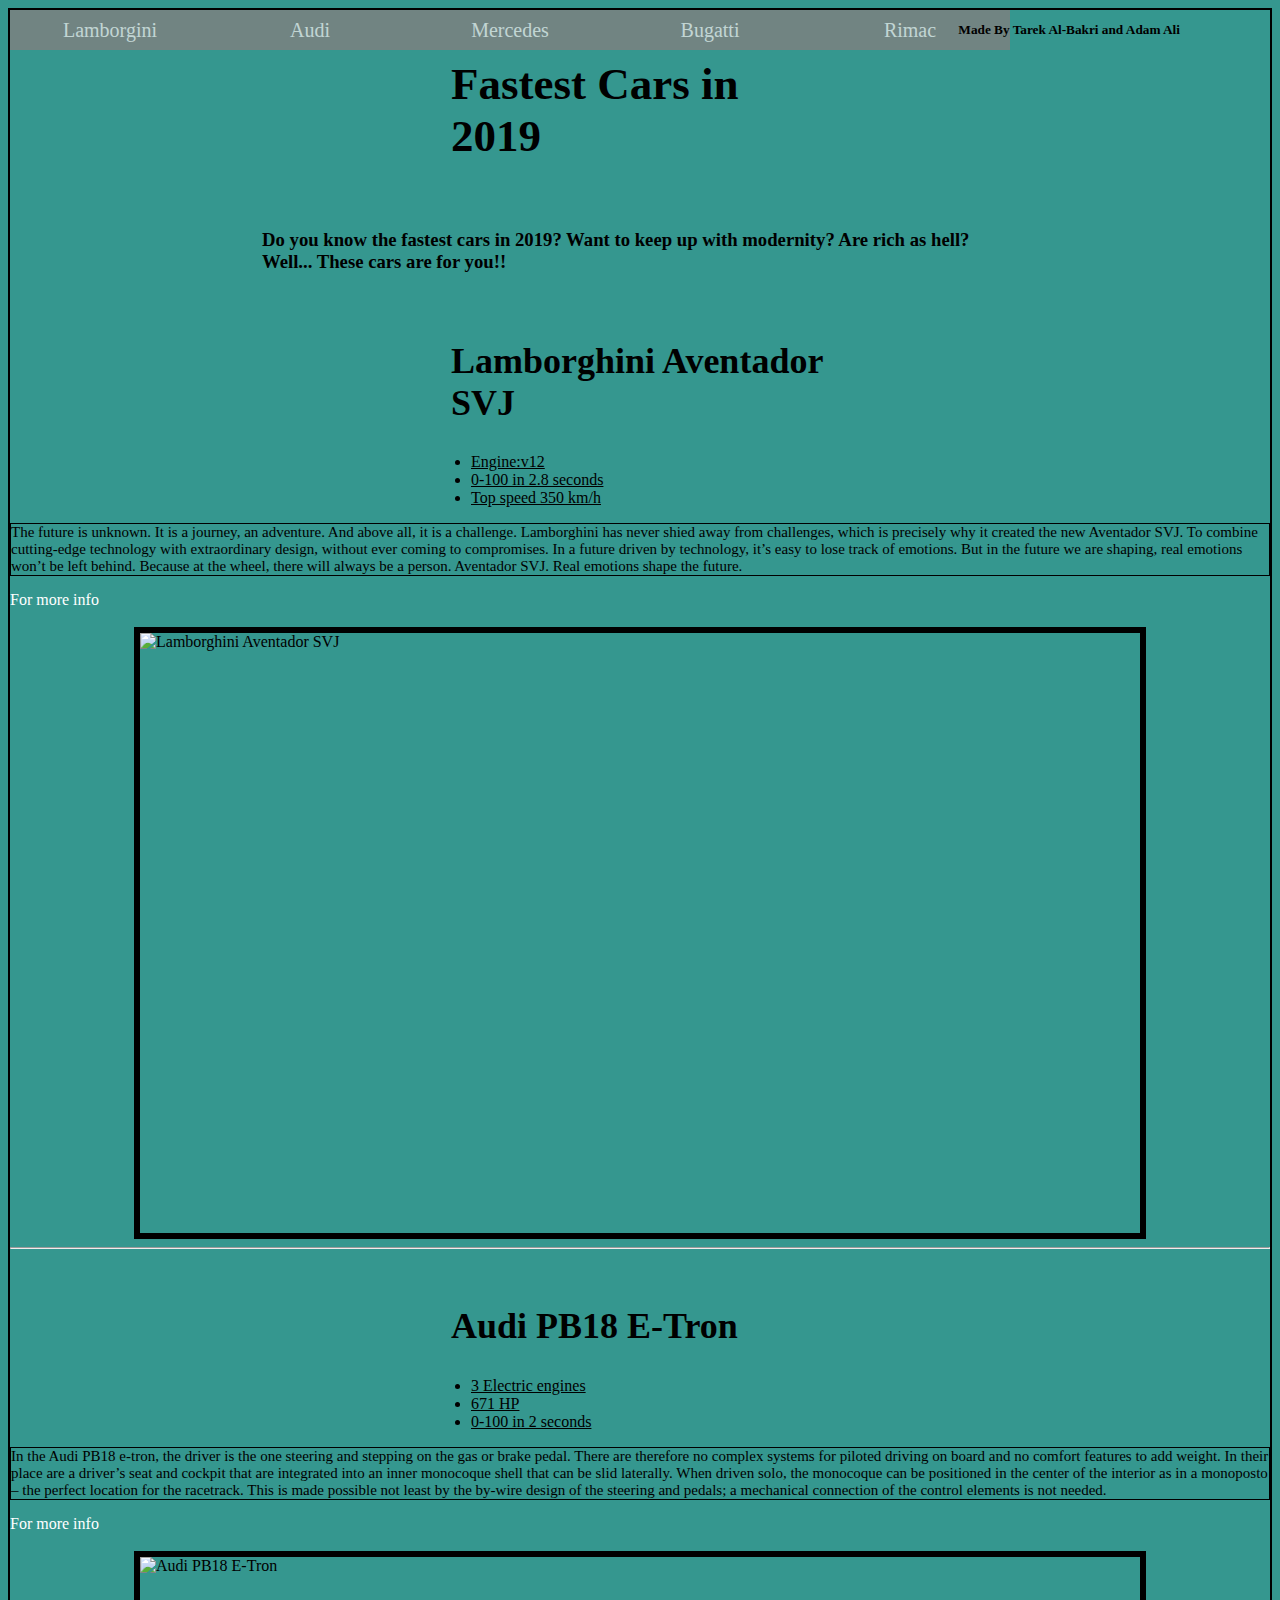
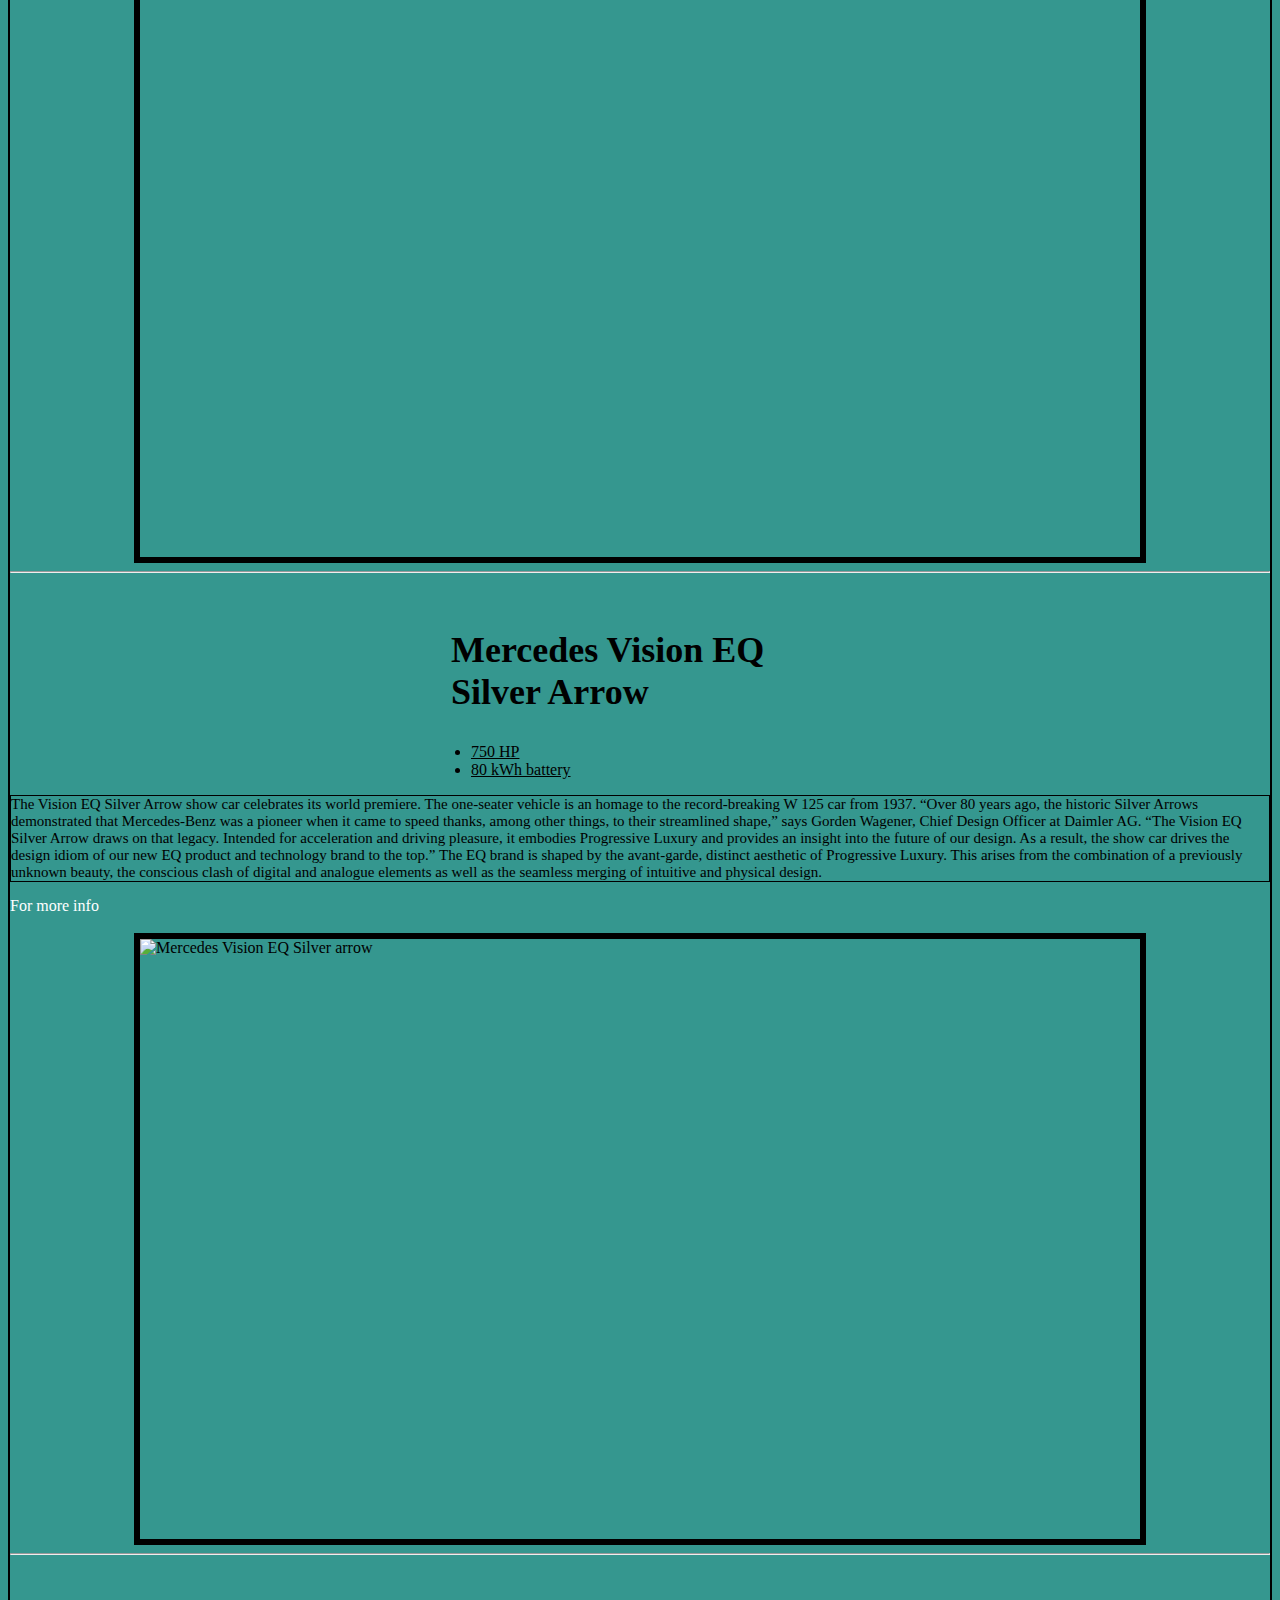
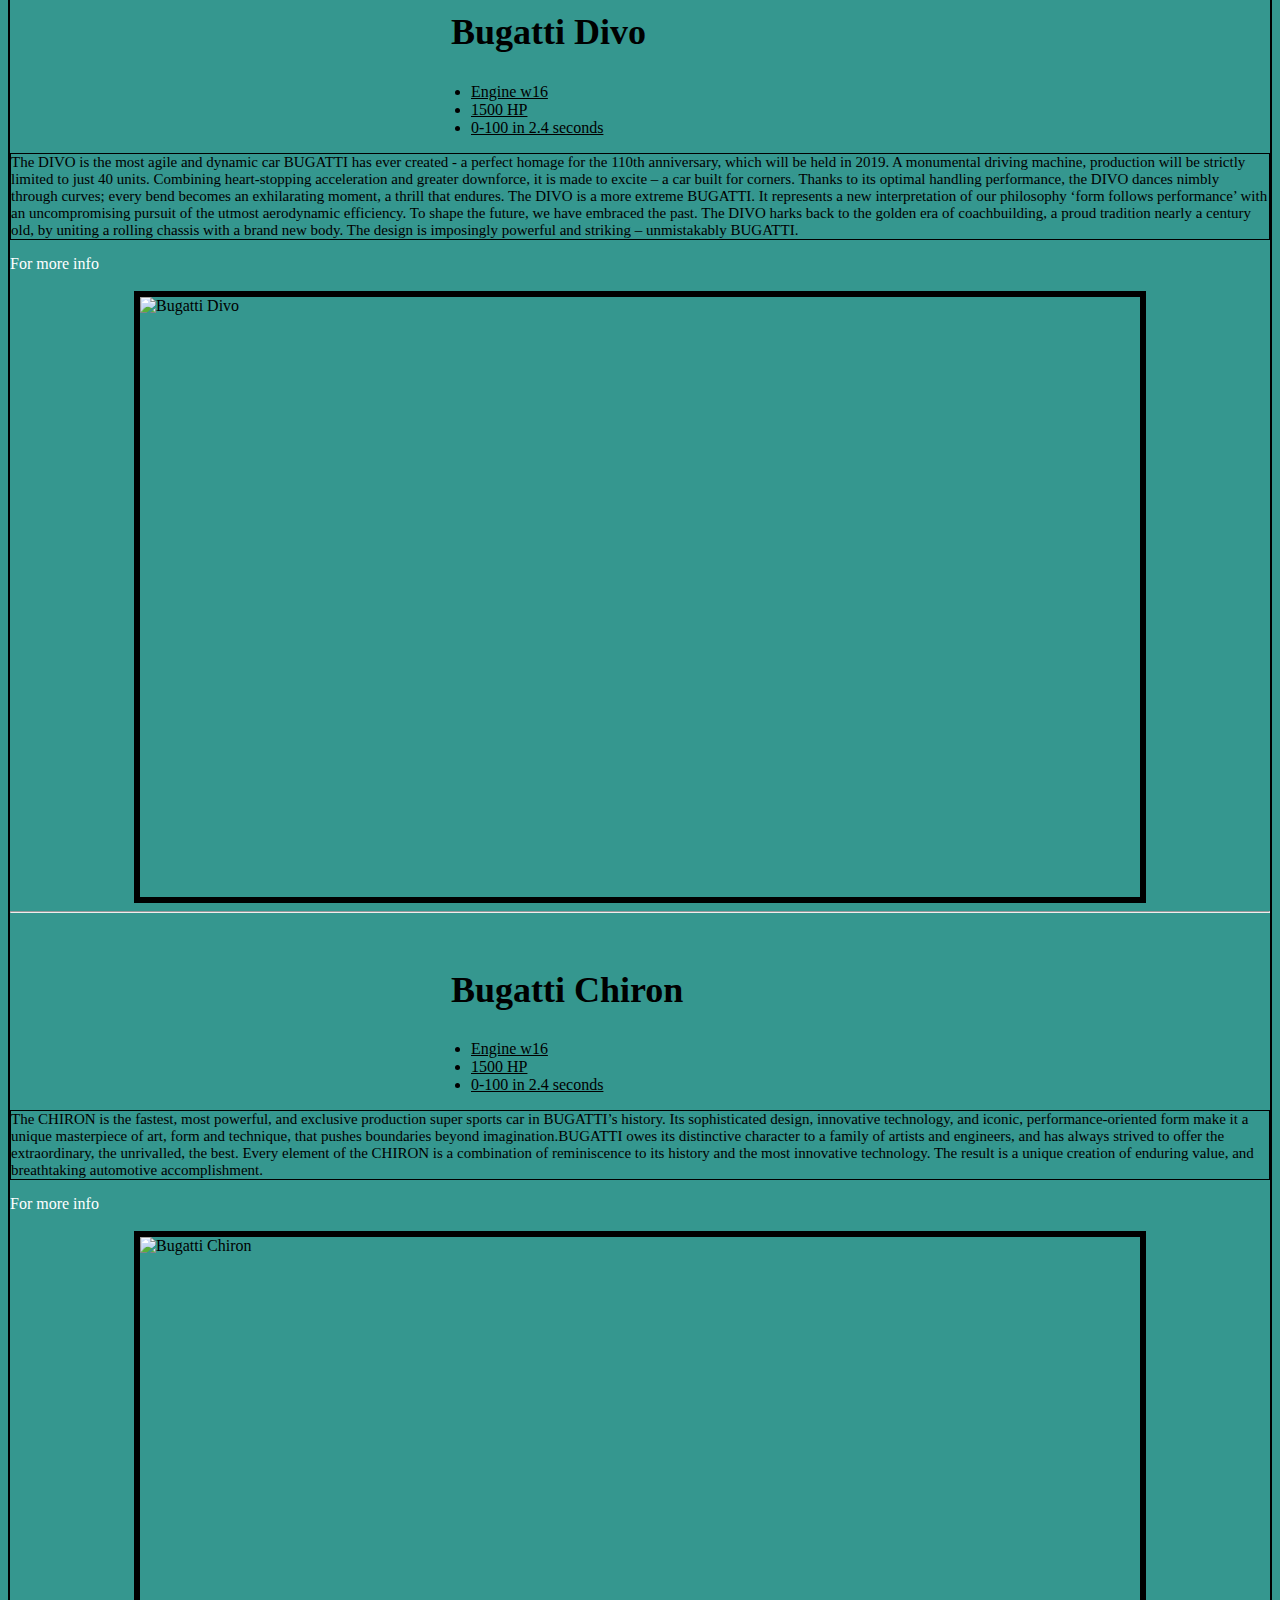
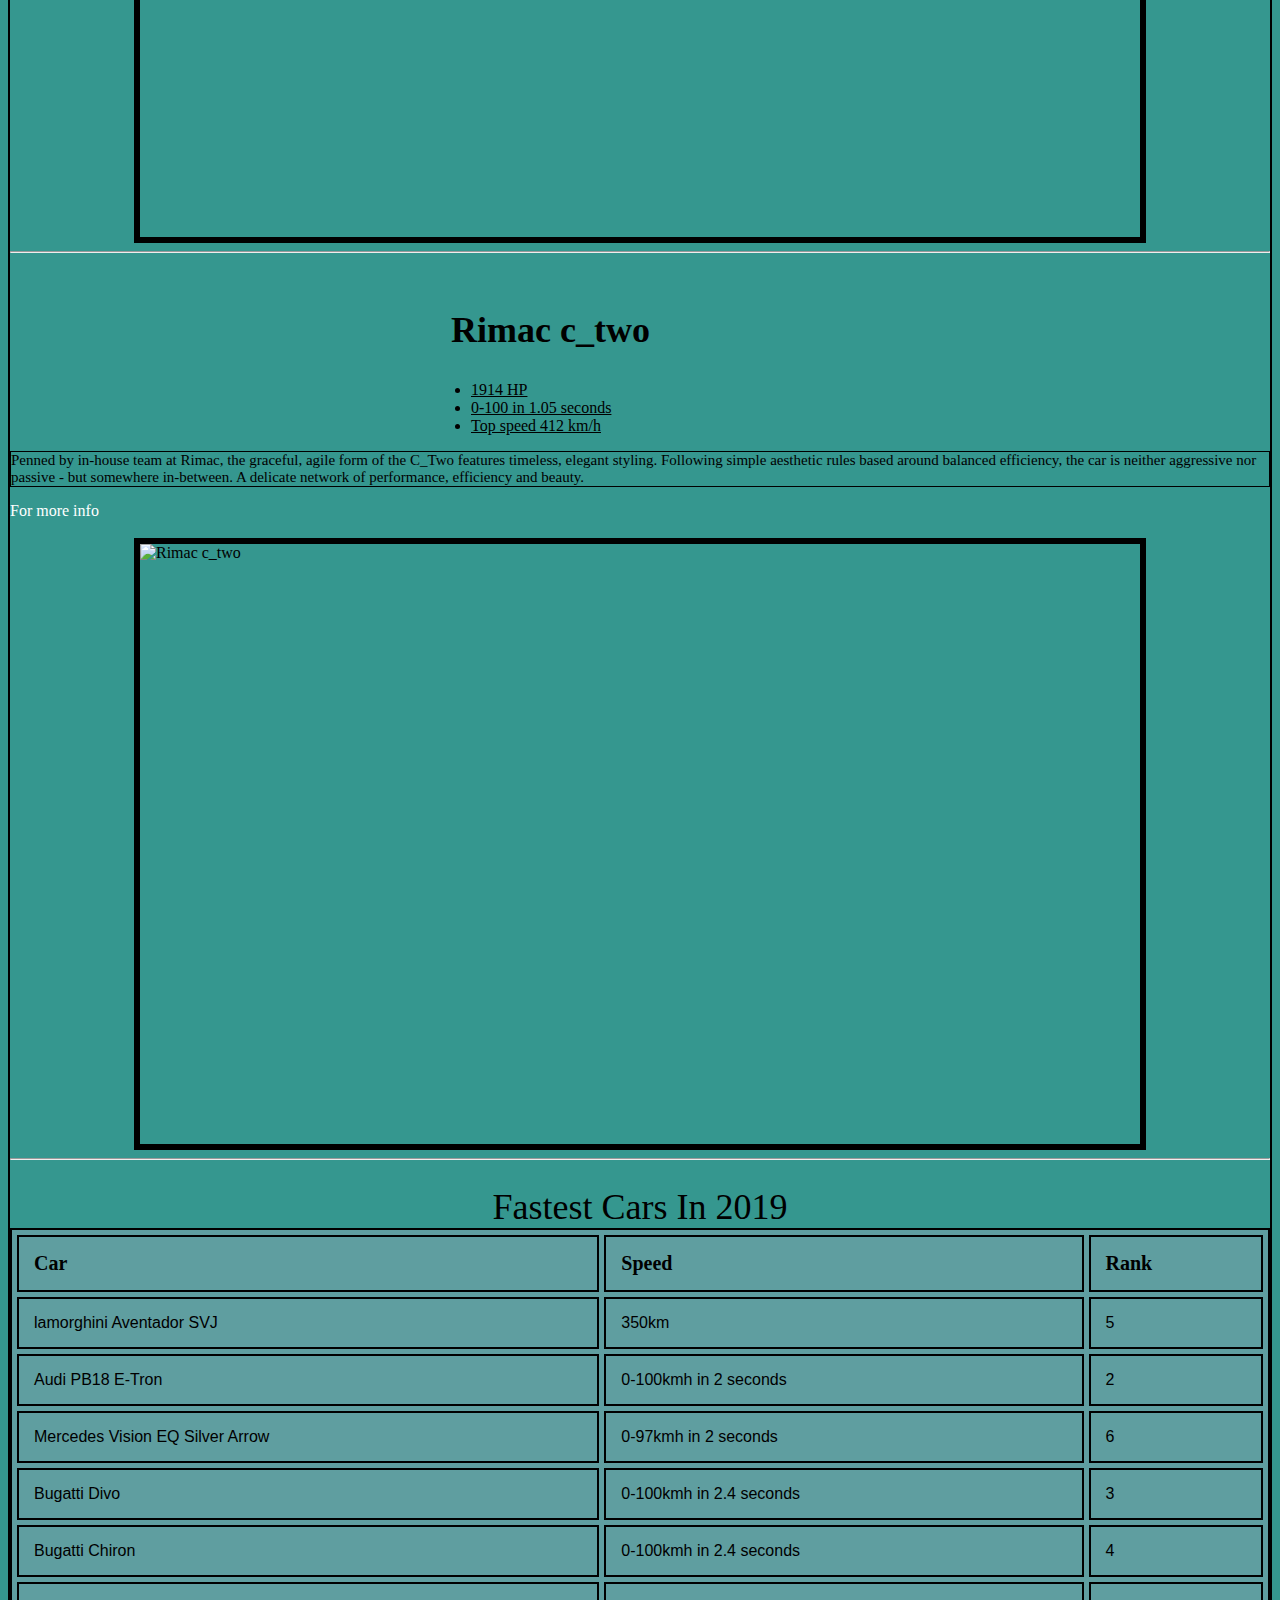
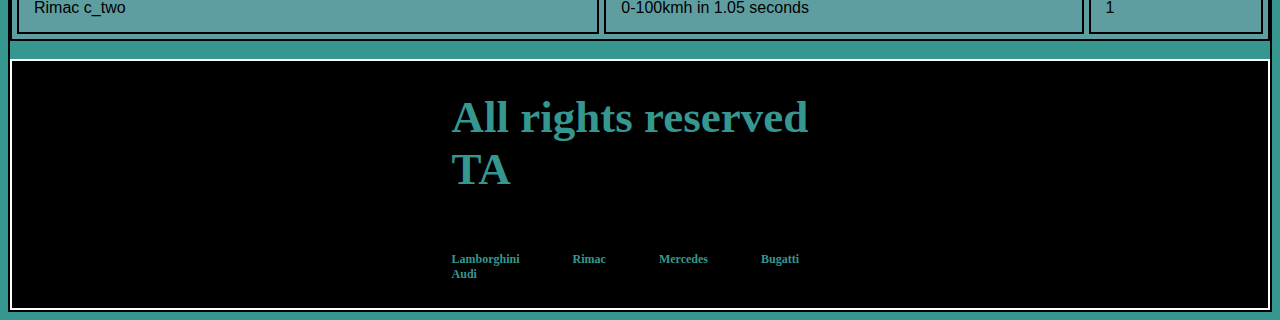
==== commit 034d9aa9: "Add files via upload" ====
--- a/Index.html
+++ b/Index.html
@@ -5,6 +5,26 @@
     <title> Fastest-Cars-in-2019</title>
     <link rel="stylesheet" type="text/css" href="style.css">
     </head>
+    <!--start of nav bar-->
+
+<ul id=nav1>
+  <li id=li1><a href="https://www.lamborghini.com/en-en/models/aventador/aventador-svj" target="_blank">Lamborgini</a></li>
+</ul>
+<ul id=nav1>
+  <li id=li1><a href="https://www.audi.com/en/experience-audi/models-and-technology/concept-cars/audi-pb18-e-tron.html" target="_blank">Audi</a></li>
+</ul>
+<ul id=nav1>
+  <li id=li1><a href="https://www.mercedes-benz.com/en/mercedes-benz/vehicles/passenger-cars/mercedes-benz-concept-cars/vision-eq-silver-arrow-show-car-world-premiere/" target="_blank">Mercedes</a></li>
+</ul>
+<ul id=nav1>
+  <li id=li1><a href="https://www.bugatti.com/home/" target="_blank">Bugatti</a></li>
+</ul>
+  <ul id=nav1>
+  <li id=li1><a href="http://www.rimac-automobili.com/en/hypercars/c_two/" target="_blank">Rimac</a></li>
+</ul>
+&nbsp;
+
+  <!--End of nav bar-->
 <h1>Fastest Cars in 2019</h1>
 <h5>Made By Tarek Al-Bakri and Adam Ali</h5>
 &nbsp;
@@ -24,17 +44,19 @@
      <a href="https://www.lamborghini.com/en-en/models/aventador/aventador-svj" target="_blank">For more info</a>
      &nbsp;
     <img src=https://www.lamborghini.com/sites/it-en/files/DAM/lamborghini/model/aventador/aventador-svj/PAGINA%20MODELLO_DEF/compressed/header.jpg alt="Lamborghini Aventador SVJ" style=width:1000px;height:600px; class="lamborghini">
+<hr>
 &nbsp;
   <h2>Audi PB18 E-Tron</h2>
     <ul>
       <li>3 Electric engines</li>
-      <li>671 HP</ul>
+      <li>671 HP</li>
       <li> 0-100 in 2 seconds</li>
     </ul>
     <p>In the Audi PB18 e-tron, the driver is the one steering and stepping on the gas or brake pedal. There are therefore no complex systems for piloted driving on board and no comfort features to add weight. In their place are a driver’s seat and cockpit that are integrated into an inner monocoque shell that can be slid laterally. When driven solo, the monocoque can be positioned in the center of the interior as in a monoposto – the perfect location for the racetrack. This is made possible not least by the by-wire design of the steering and pedals; a mechanical connection of the control elements is not needed.</p>
 <a href="https://www.audi.com/en/experience-audi/models-and-technology/concept-cars/audi-pb18-e-tron.html" target="_blank">For more info</a>
 &nbsp;
 <img src=https://www.audi.com/content/dam/gbp2/experience-audi/models-and-technology/concept-cars/pb18-e-tron/1920x1080-desktop-concept-cars-pb18etron-2.jpg?downsize=1920px:*&imwidth=1920 alt="Audi PB18 E-Tron" style=width:1000px;height:600px; class="Audi">
+<hr>
 &nbsp;
 <!-- Add more about engine and 1-100 -->
   <h2>Mercedes Vision EQ Silver Arrow</h2>
@@ -46,6 +68,7 @@
     <a href="https://www.mercedes-benz.com/en/mercedes-benz/vehicles/passenger-cars/mercedes-benz-concept-cars/vision-eq-silver-arrow-show-car-world-premiere/" target="_blank">For more info</a>
 &nbsp;
     <img src=https://cdn.vox-cdn.com/thumbor/XUWHbrBT9AJO71PFsTtD8ZJ1gqg=/0x0:2040x1148/1200x675/filters:focal(977x457:1303x783)/cdn.vox-cdn.com/uploads/chorus_image/image/61635405/eq_vision_vladsavov.0.jpg alt="Mercedes Vision EQ Silver arrow" style=width:1000px;height:600px class="Mercedes">
+<hr>
 &nbsp;
   <h2>Bugatti Divo</h2>
     <ul>
@@ -58,6 +81,7 @@
     <a href="https://www.bugatti.com/divo/" target="_blank">For more info</a>
 &nbsp;
     <img src=https://assets.bugatti.com/fileadmin/_processed_/sei/p245/se-image-472895835edf91a5b24d3974a05db7c5.jpg alt="Bugatti Divo" style=width:1000px;height:600px class="Divo">
+<hr>
 &nbsp;
   <h2>Bugatti Chiron</h2>
     <ul>
@@ -69,6 +93,7 @@
     <a href="https://www.bugatti.com/chiron/" target="_blank">For more info</a>
 &nbsp;
     <img src=https://cdn.motor1.com/images/mgl/vOp6A/s1/2016-bugatti-chiron.jpg alt="Bugatti Chiron" style=width:1000px;height:600px class="Chiron">
+<hr>
 &nbsp;
   <h2>Rimac c_two</h2>
     <ul>
@@ -80,6 +105,7 @@
     <a href="http://www.rimac-automobili.com/en/hypercars/c_two/" target="_blank">For more info</a>
 &nbsp;
     <img src=http://www.rimac-automobili.com/ctwo/gallery/c_two-rimac-torque-vectoring.jpg alt="Rimac c_two" style=width:1000px;height:600px class="Rimac">
+<hr>
 &nbsp;
 <!-- end of car list-->
 
--- a/style.css
+++ b/style.css
@@ -1,4 +1,34 @@
 /* all rights reserved */
+
+/*nav bar*/
+
+ul#nav1 {
+  margin:0px;
+  padding:0px;
+  list-style: none;
+  color:blue;
+}
+
+ ul#nav1, li#li1 {
+  float:left;
+  width:200px;
+  height:40px;
+  background-color:grey;
+  opacity:.8;
+  line-height:40px;
+  text-align: center;
+  font-size: 20px;
+  text-spacing:5px;
+}
+
+ul#nav1, li#li1, a {
+  text-decoration: none;
+  color: white;
+  display: block;
+}
+ul#nav1 li#li1 a:hover {
+  background-color:blue;
+}
 
 h2 {
   font-size: 36px;
@@ -7,6 +37,15 @@
 body#b1 {
   border: 2px solid black;
 }
+
+
+h3 {
+  display: block;
+  margin-left: auto;
+  margin-right: auto;
+  width: 60%;
+}
+
 
  h5 {
   font-family:cursive;
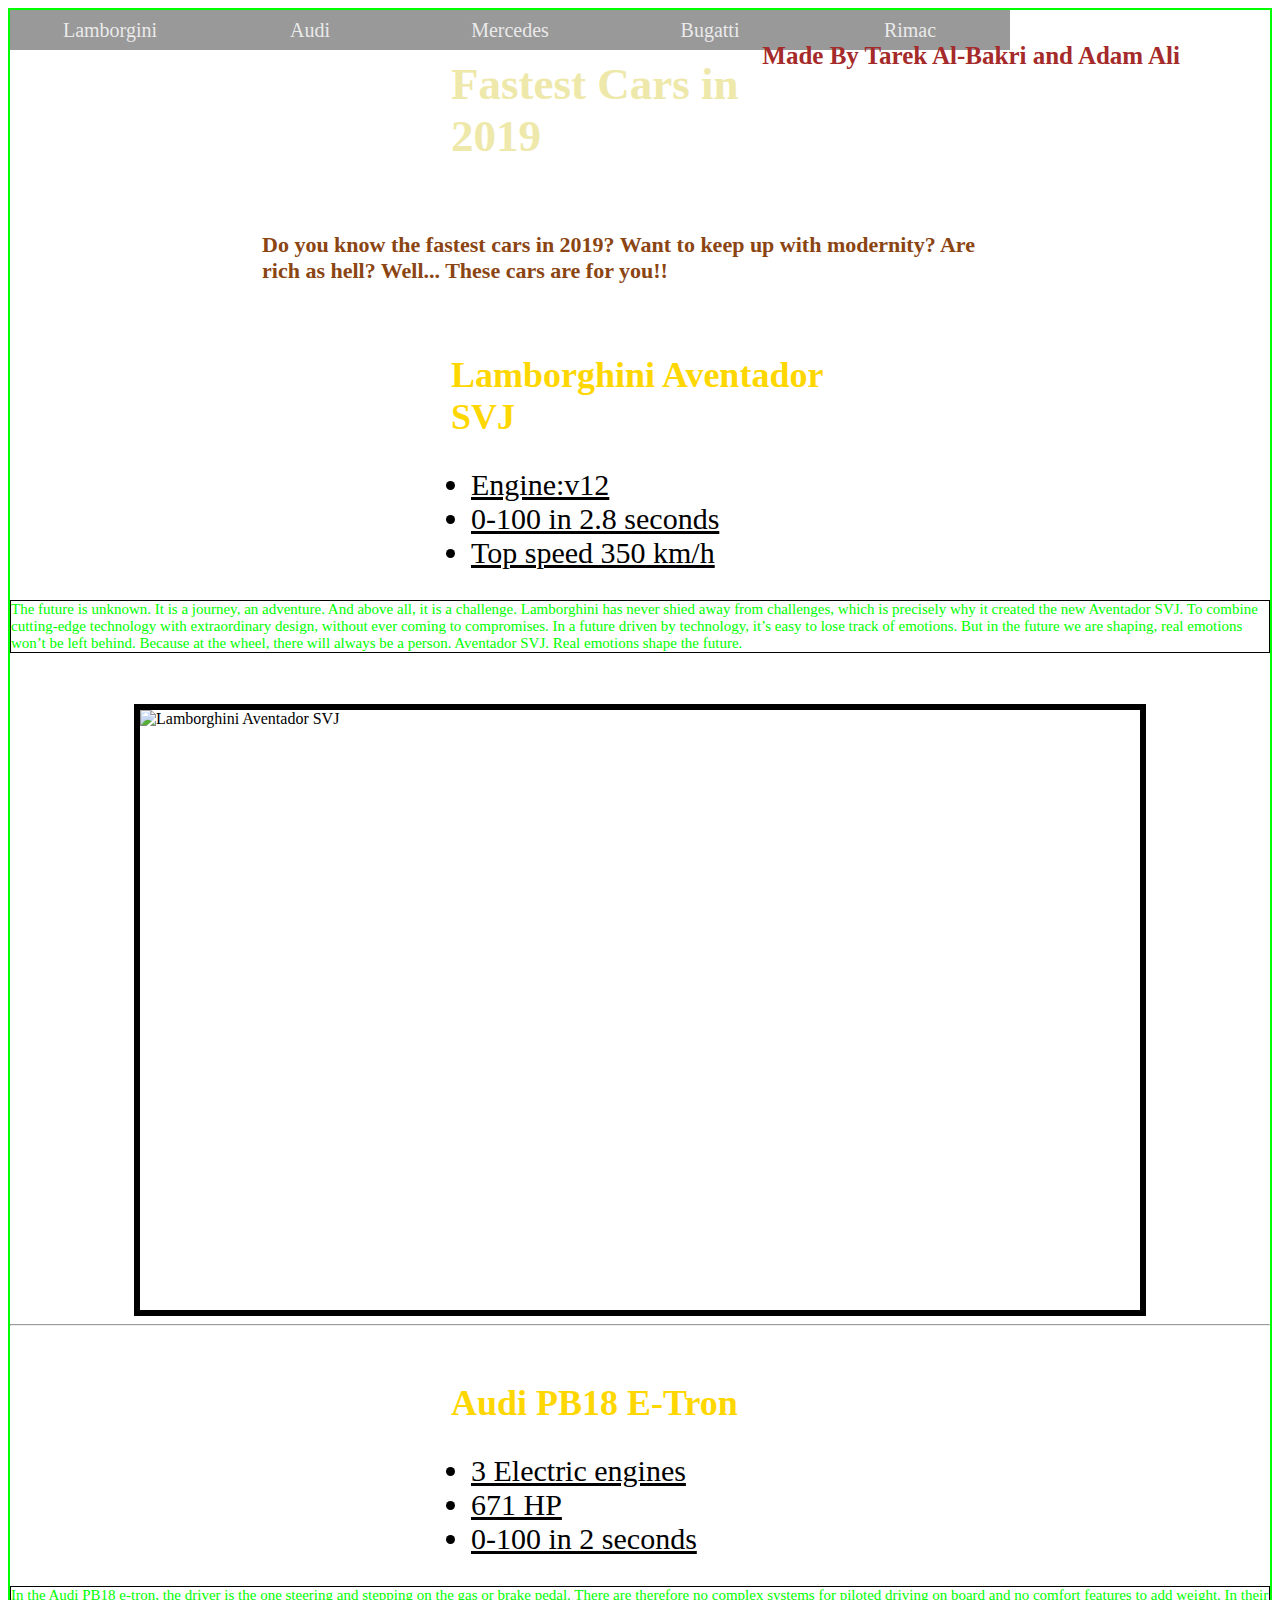
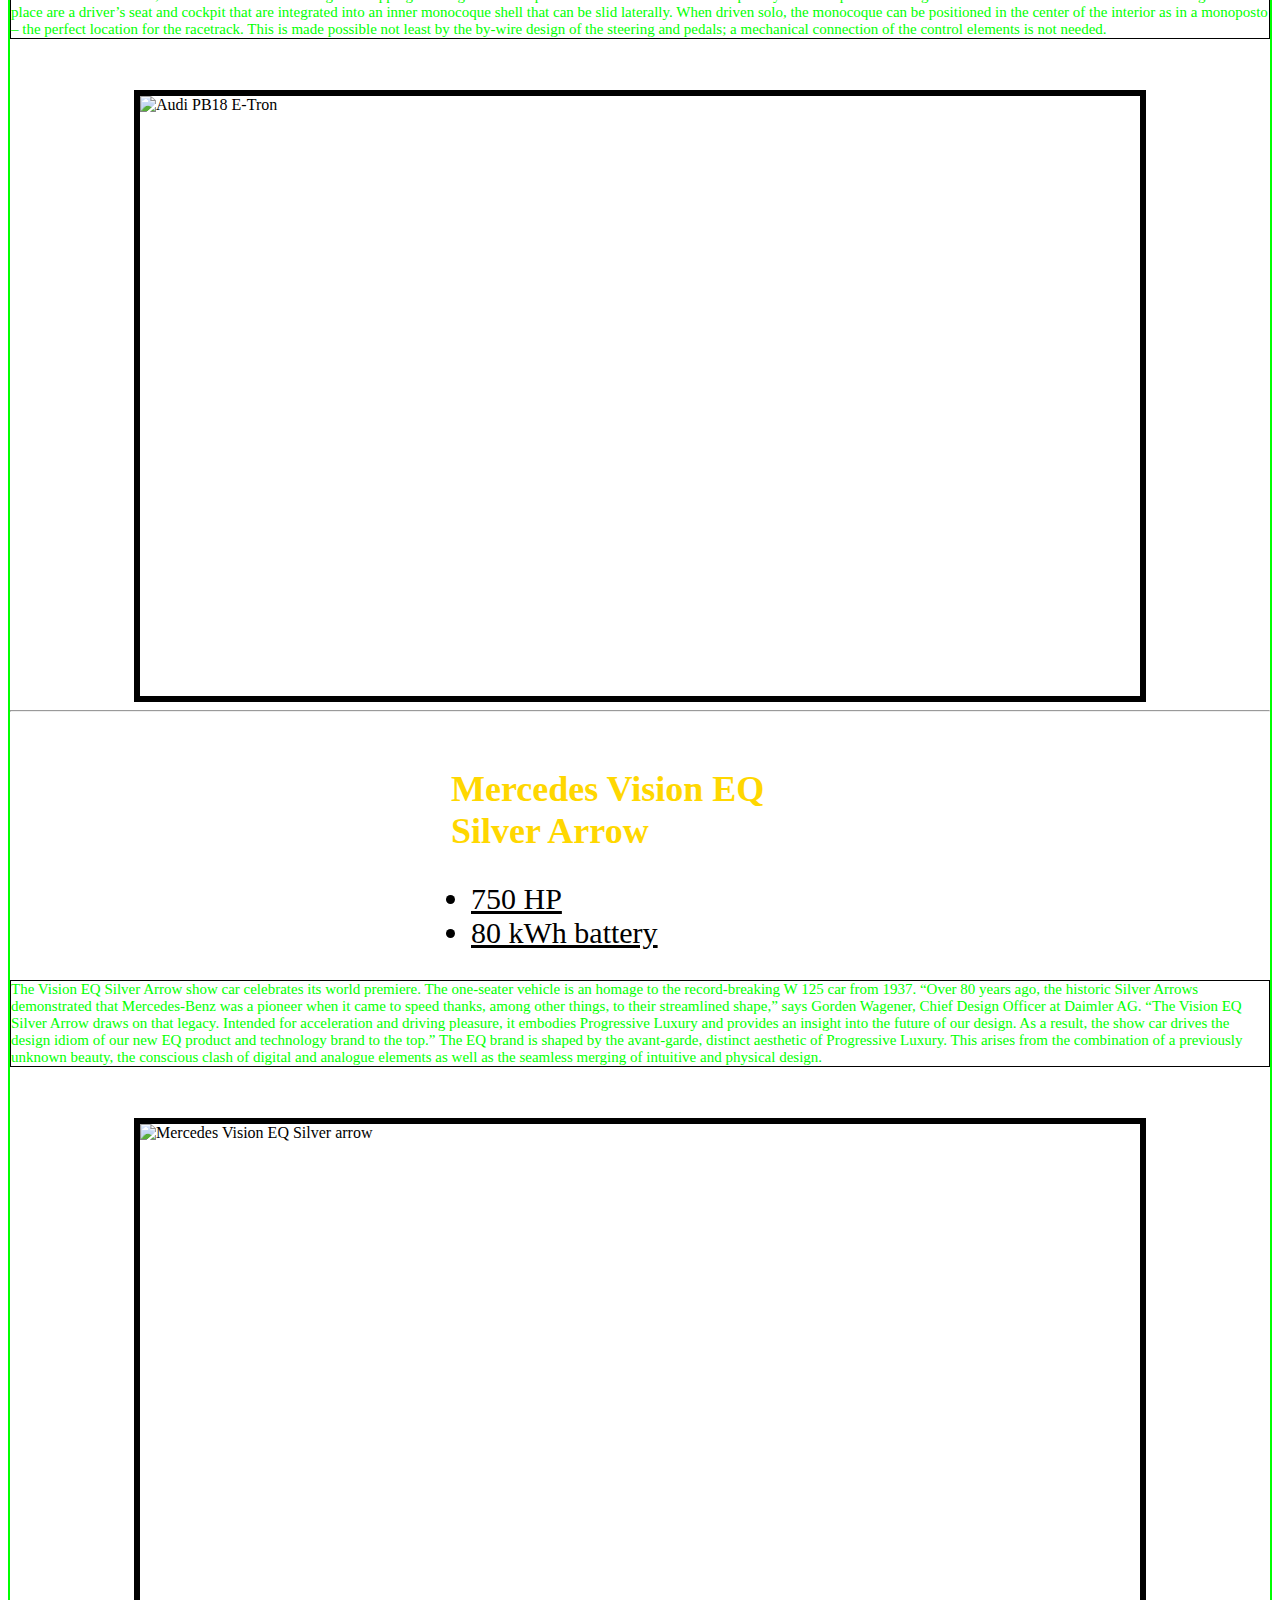
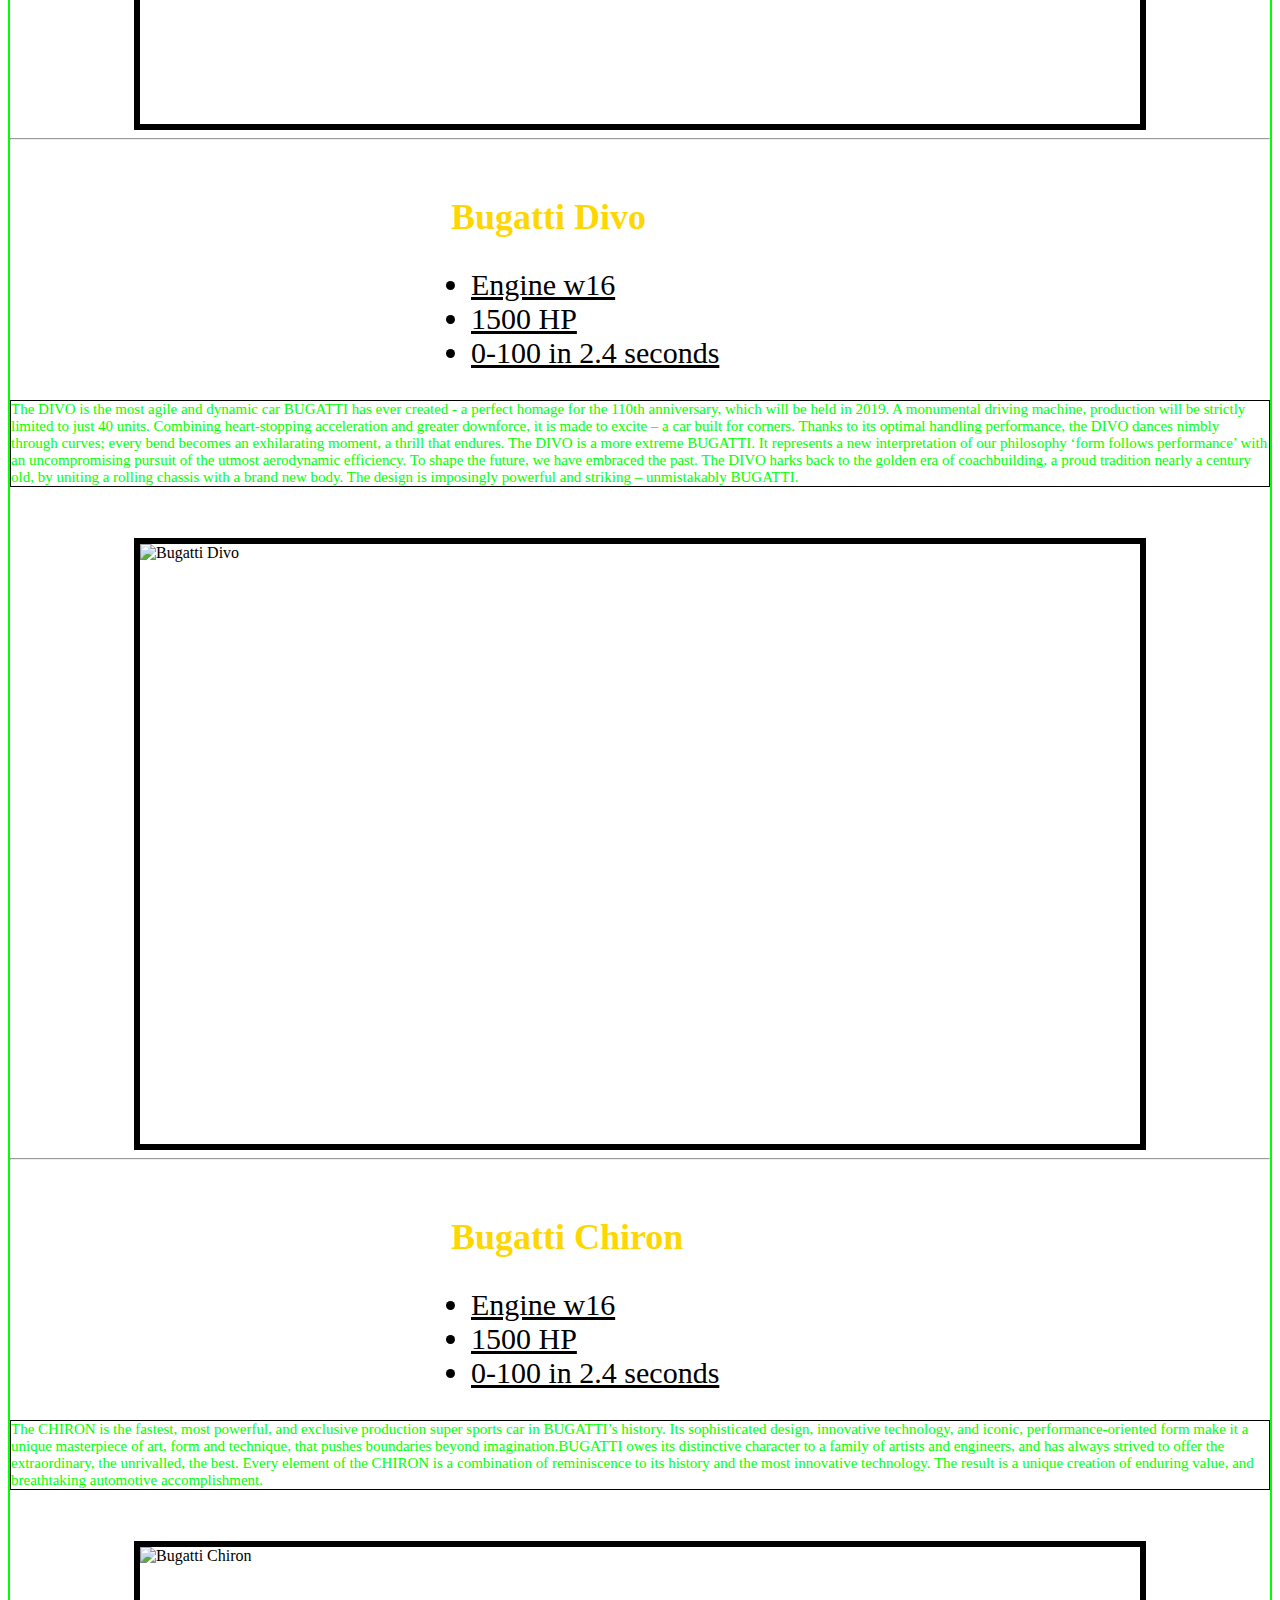
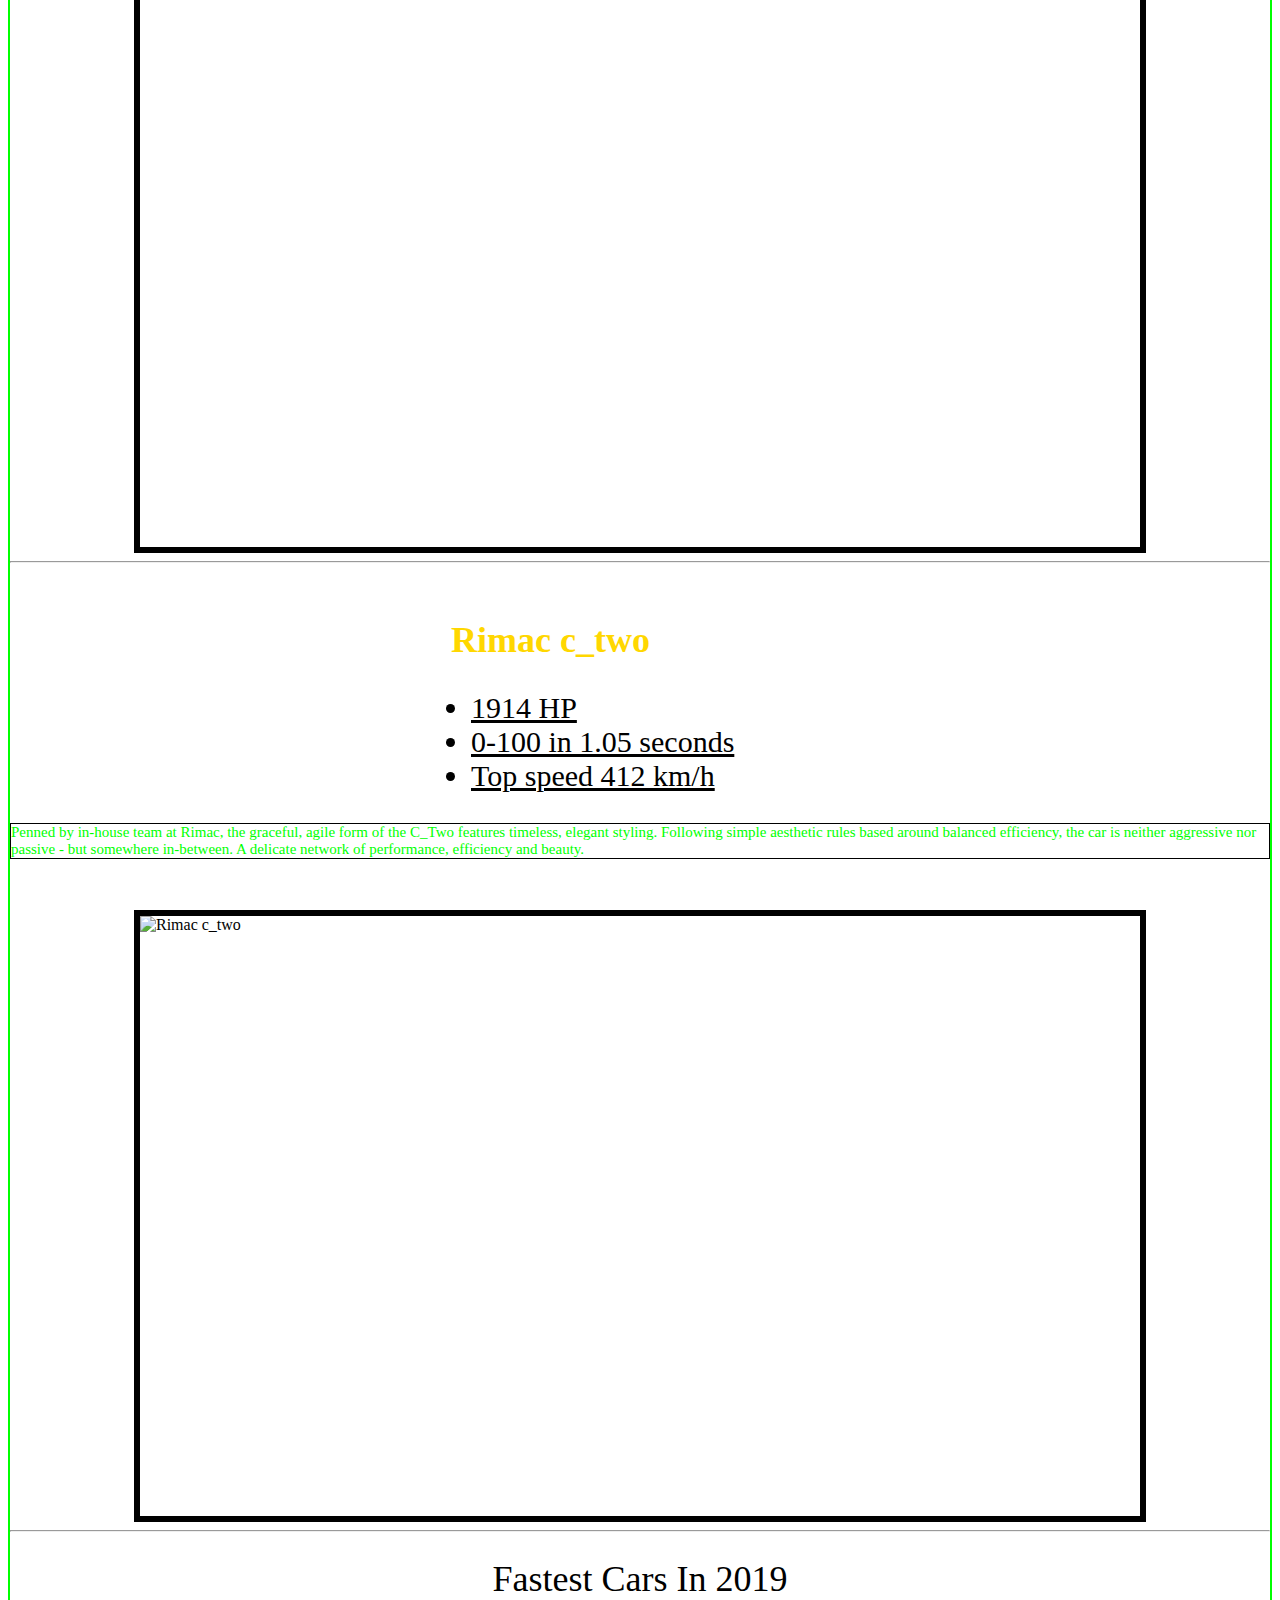
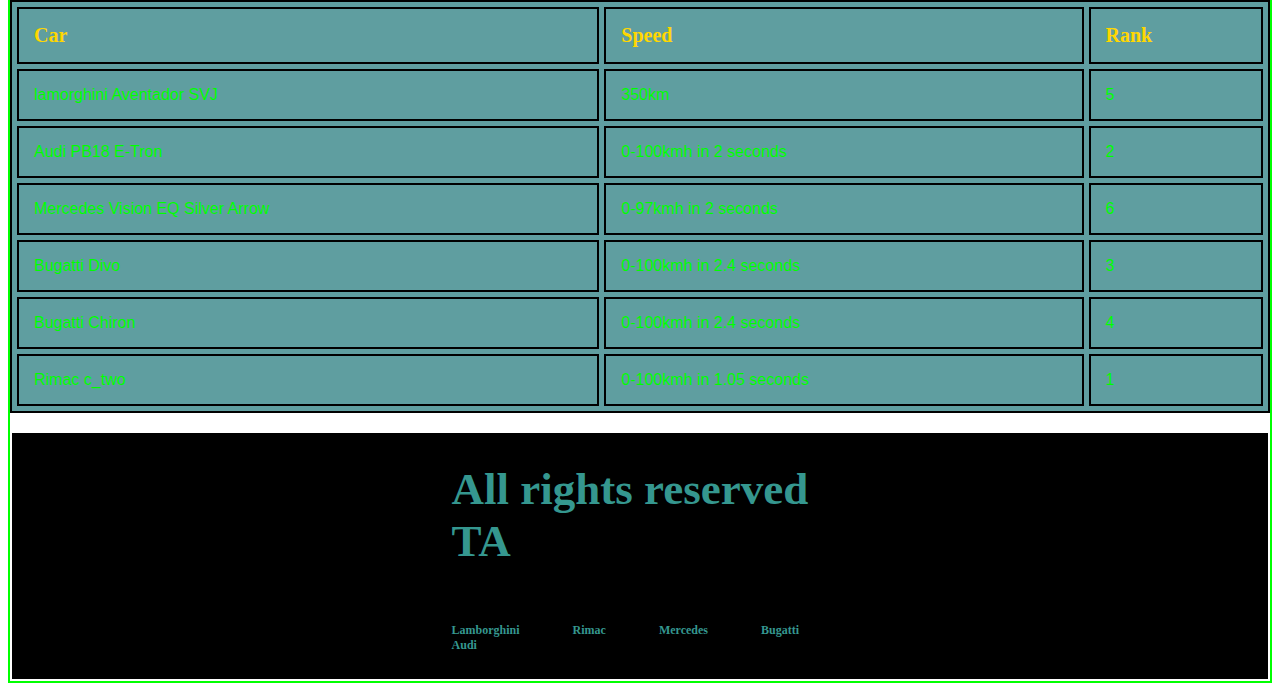
==== commit 60978ed3: "Add files via upload" ====
--- a/Index.html
+++ b/Index.html
@@ -1,6 +1,6 @@
 <!doctype html>
 <html>
-<body bgcolor="#35978f" id=b1>
+<body bgcolor="#35978f" id=b1 style="background: url(https://www.washingtonpost.com/resizer/LgggStkyddK3qfFPzM3cO5Ch_aA=/1484x0/arc-anglerfish-washpost-prod-washpost.s3.amazonaws.com/public/EBULPVFULQI6PG4TXFYEHZL2EI.jpg)">
   <head>
     <title> Fastest-Cars-in-2019</title>
     <link rel="stylesheet" type="text/css" href="style.css">
--- a/style.css
+++ b/style.css
@@ -1,7 +1,6 @@
 /* all rights reserved */
 
 /*nav bar*/
-
 ul#nav1 {
   margin:0px;
   padding:0px;
@@ -29,13 +28,17 @@
 ul#nav1 li#li1 a:hover {
   background-color:blue;
 }
-
+ul {
+  color:black;
+  font-size:30px;
+}
 h2 {
   font-size: 36px;
+  color:gold;
 }
 
 body#b1 {
-  border: 2px solid black;
+  border: 2px solid lime;
 }
 
 
@@ -44,6 +47,8 @@
   margin-left: auto;
   margin-right: auto;
   width: 60%;
+  color:#8B4513;
+  font-size:22px;
 }
 
 
@@ -52,6 +57,8 @@
     position: absolute;
     right: 100px;
     top: 0px;
+    color: brown;
+    font-size:25px;
 }
 <style>
             html, body {
@@ -108,6 +115,7 @@
   font-size:15px;
   font-family: Tahoma;
   border: 0.5px solid black;
+  color:#00FF00;
 }
 
 ul, h2 {
@@ -136,6 +144,7 @@
   text-align: left;
   font-size: 20px;
   font-family: georgia;
+  color:gold;
 }
 
 table {
@@ -154,6 +163,7 @@
 
  td {
    font-family:Helvetica;
+   color:lime
  }
 
 /*end of table area*/
@@ -178,6 +188,7 @@
   margin-left: auto;
   margin-right: auto;
   width: 30%;
+  color:#EEE8AA;
 }
 
 h1#copy2 {
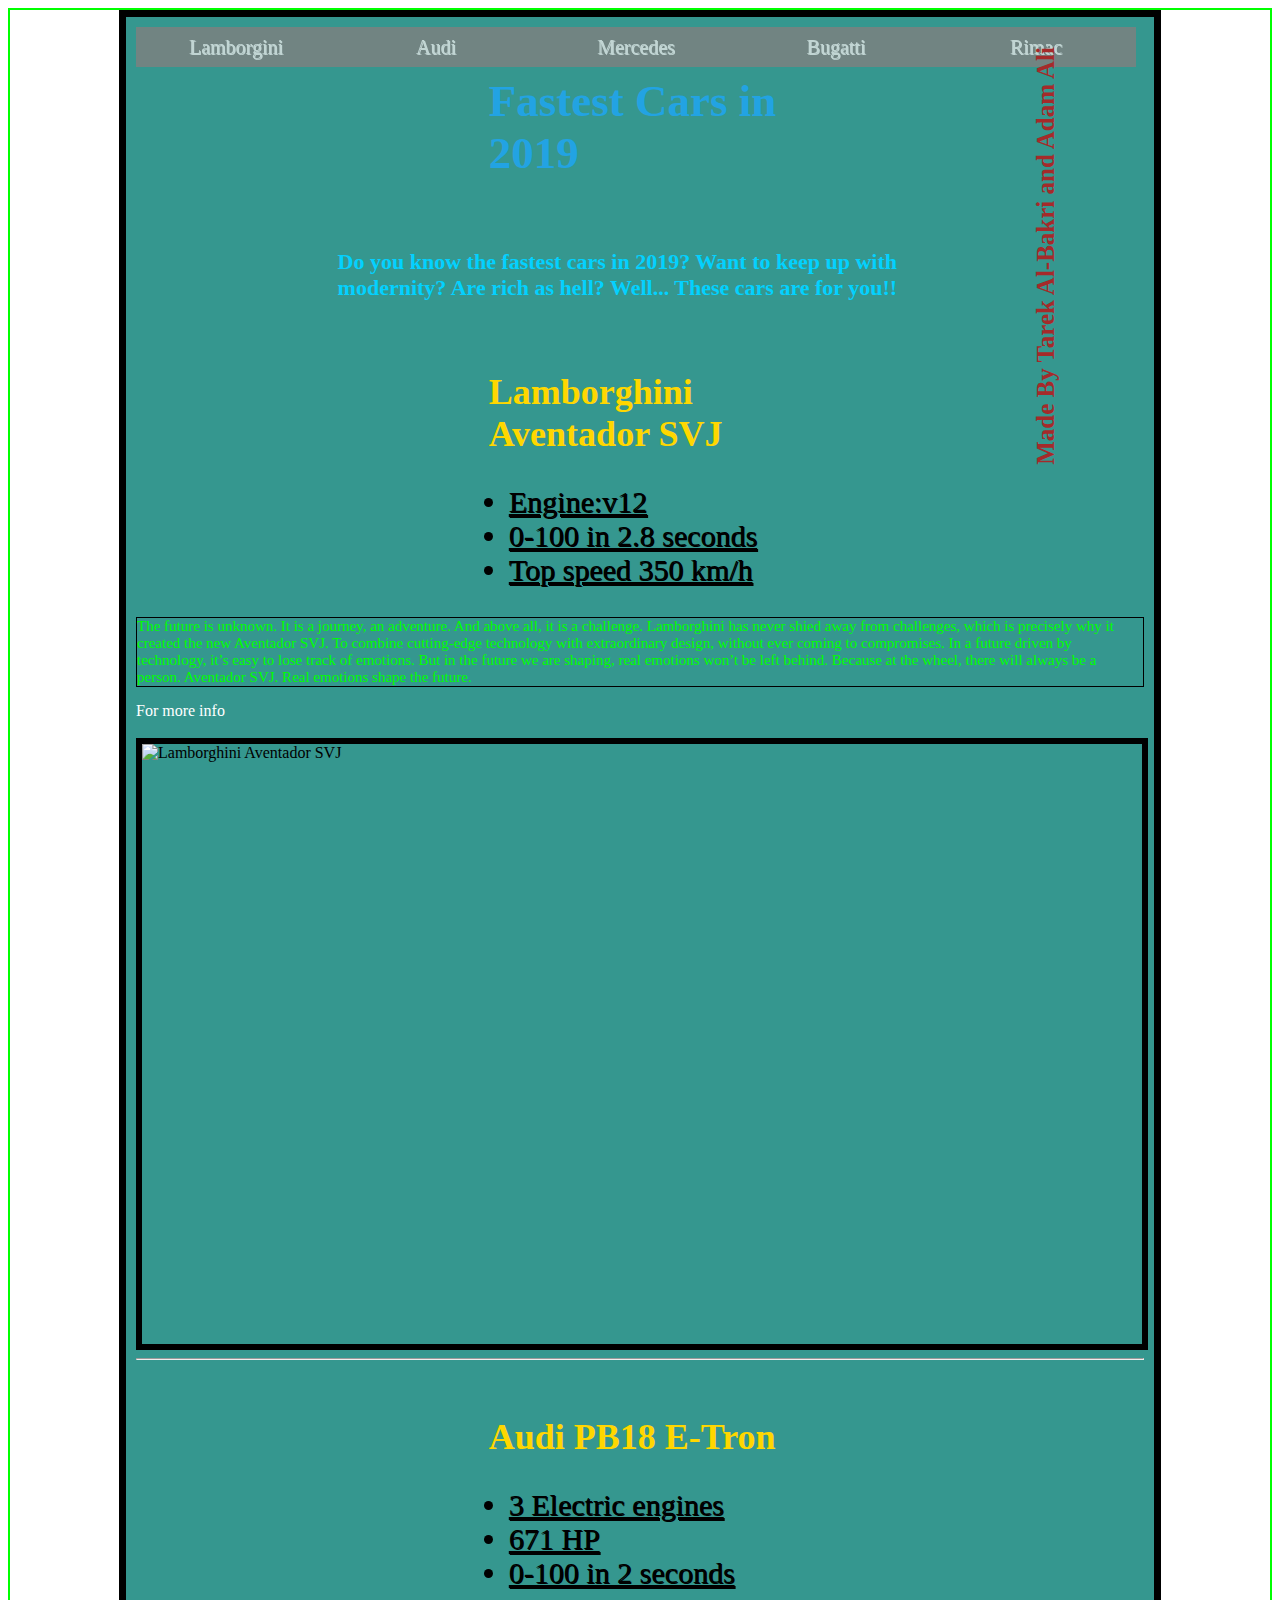
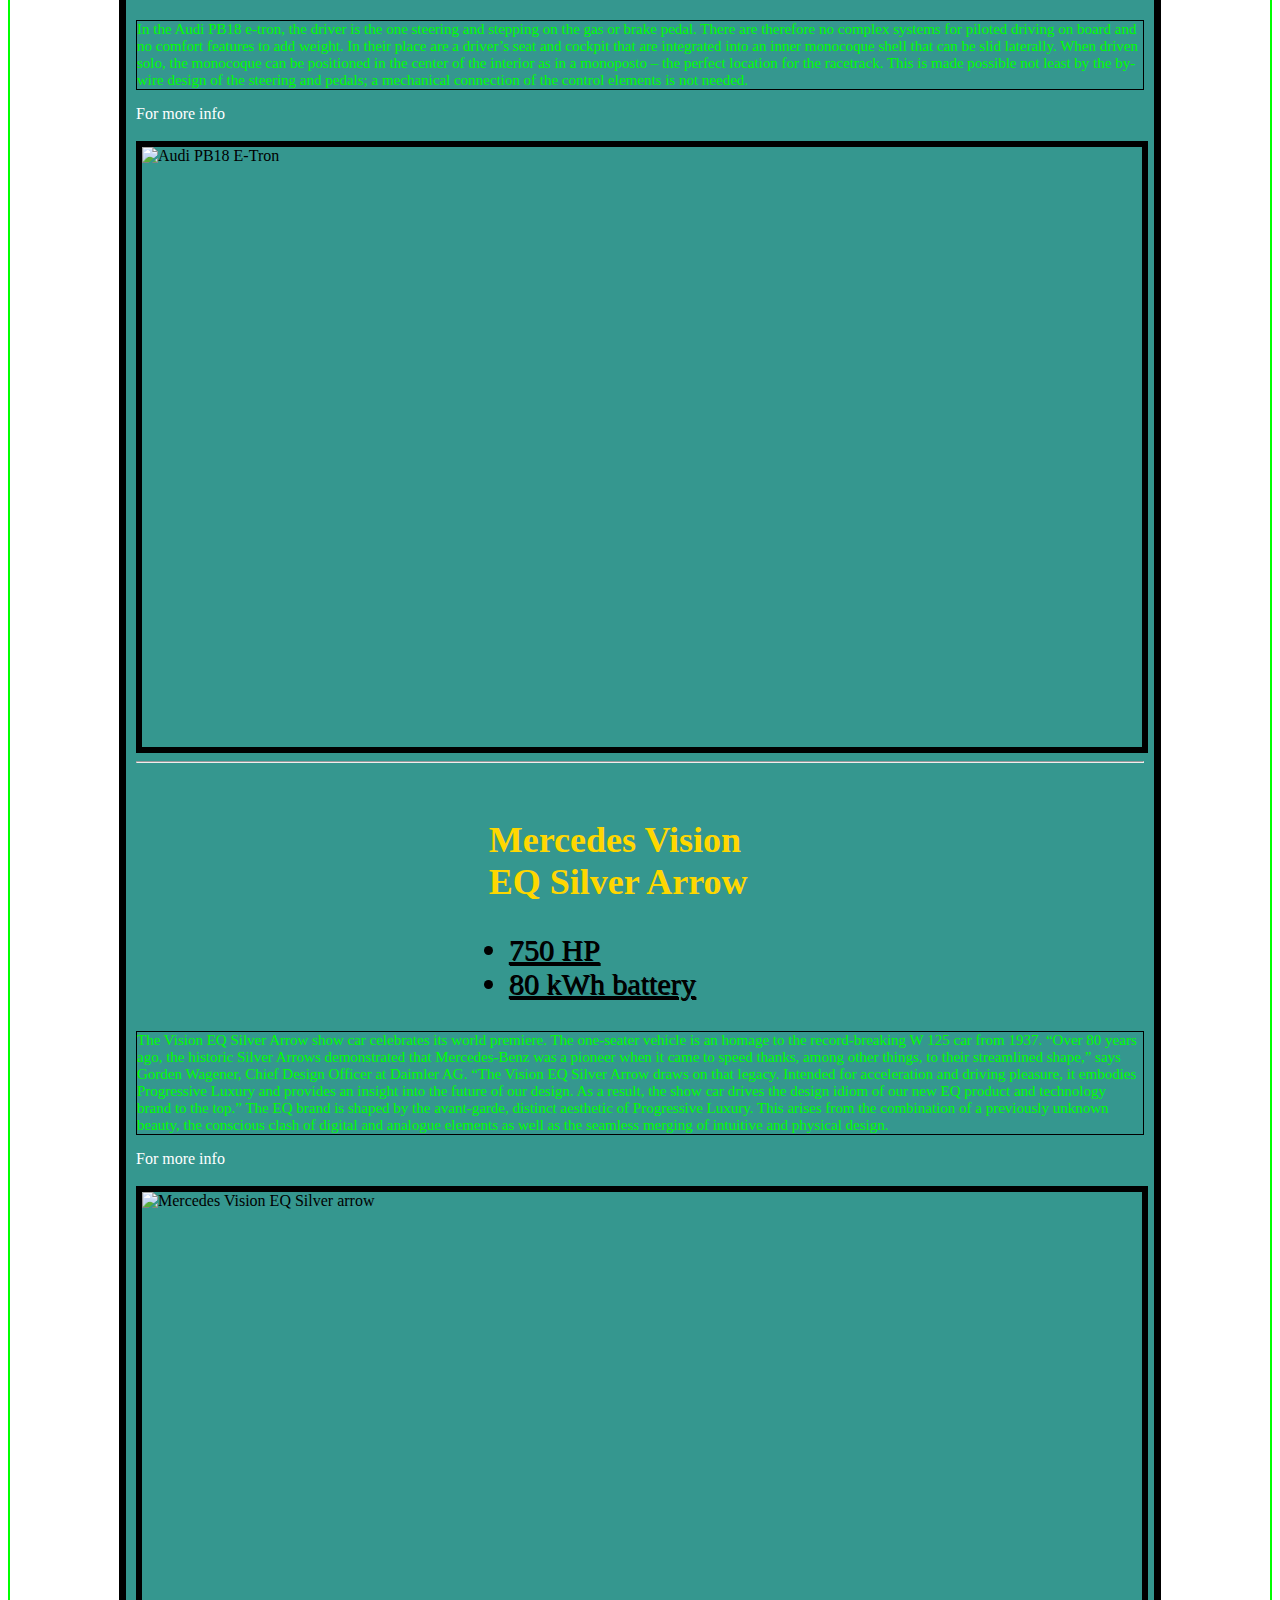
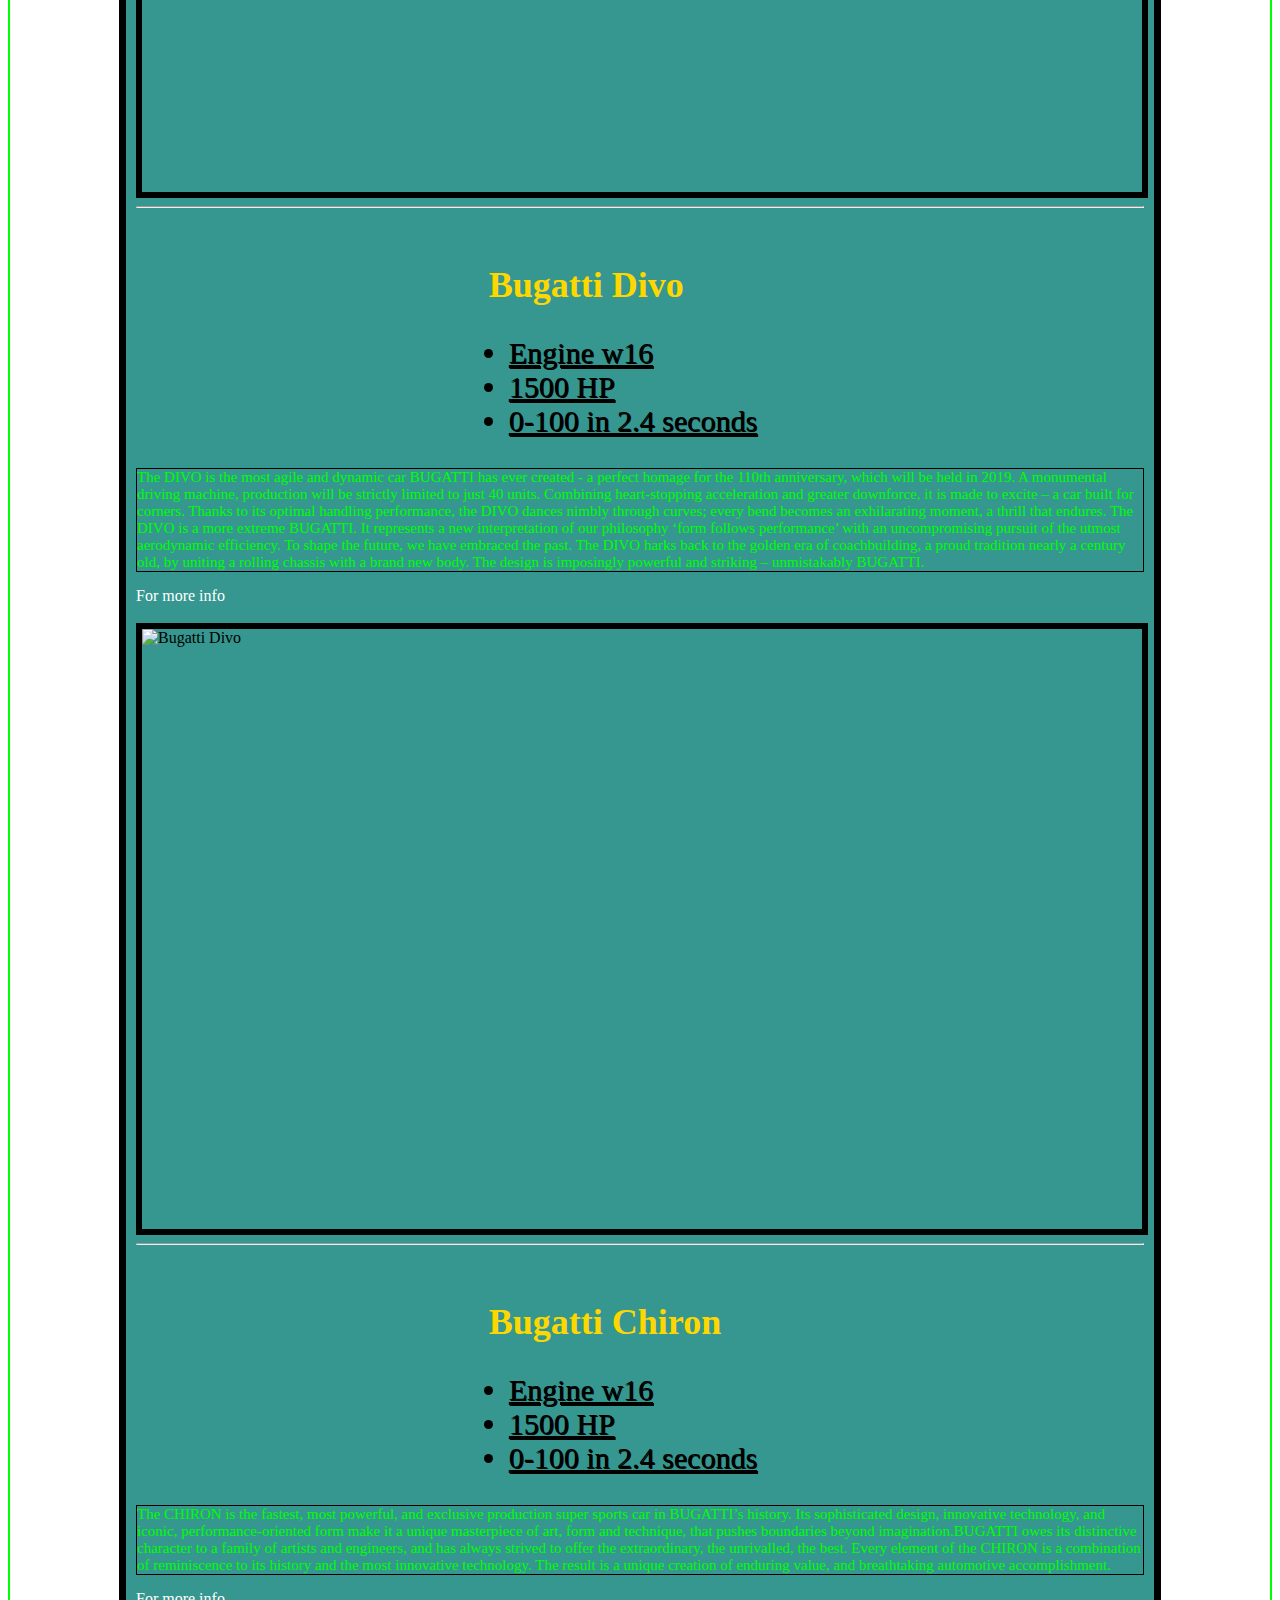
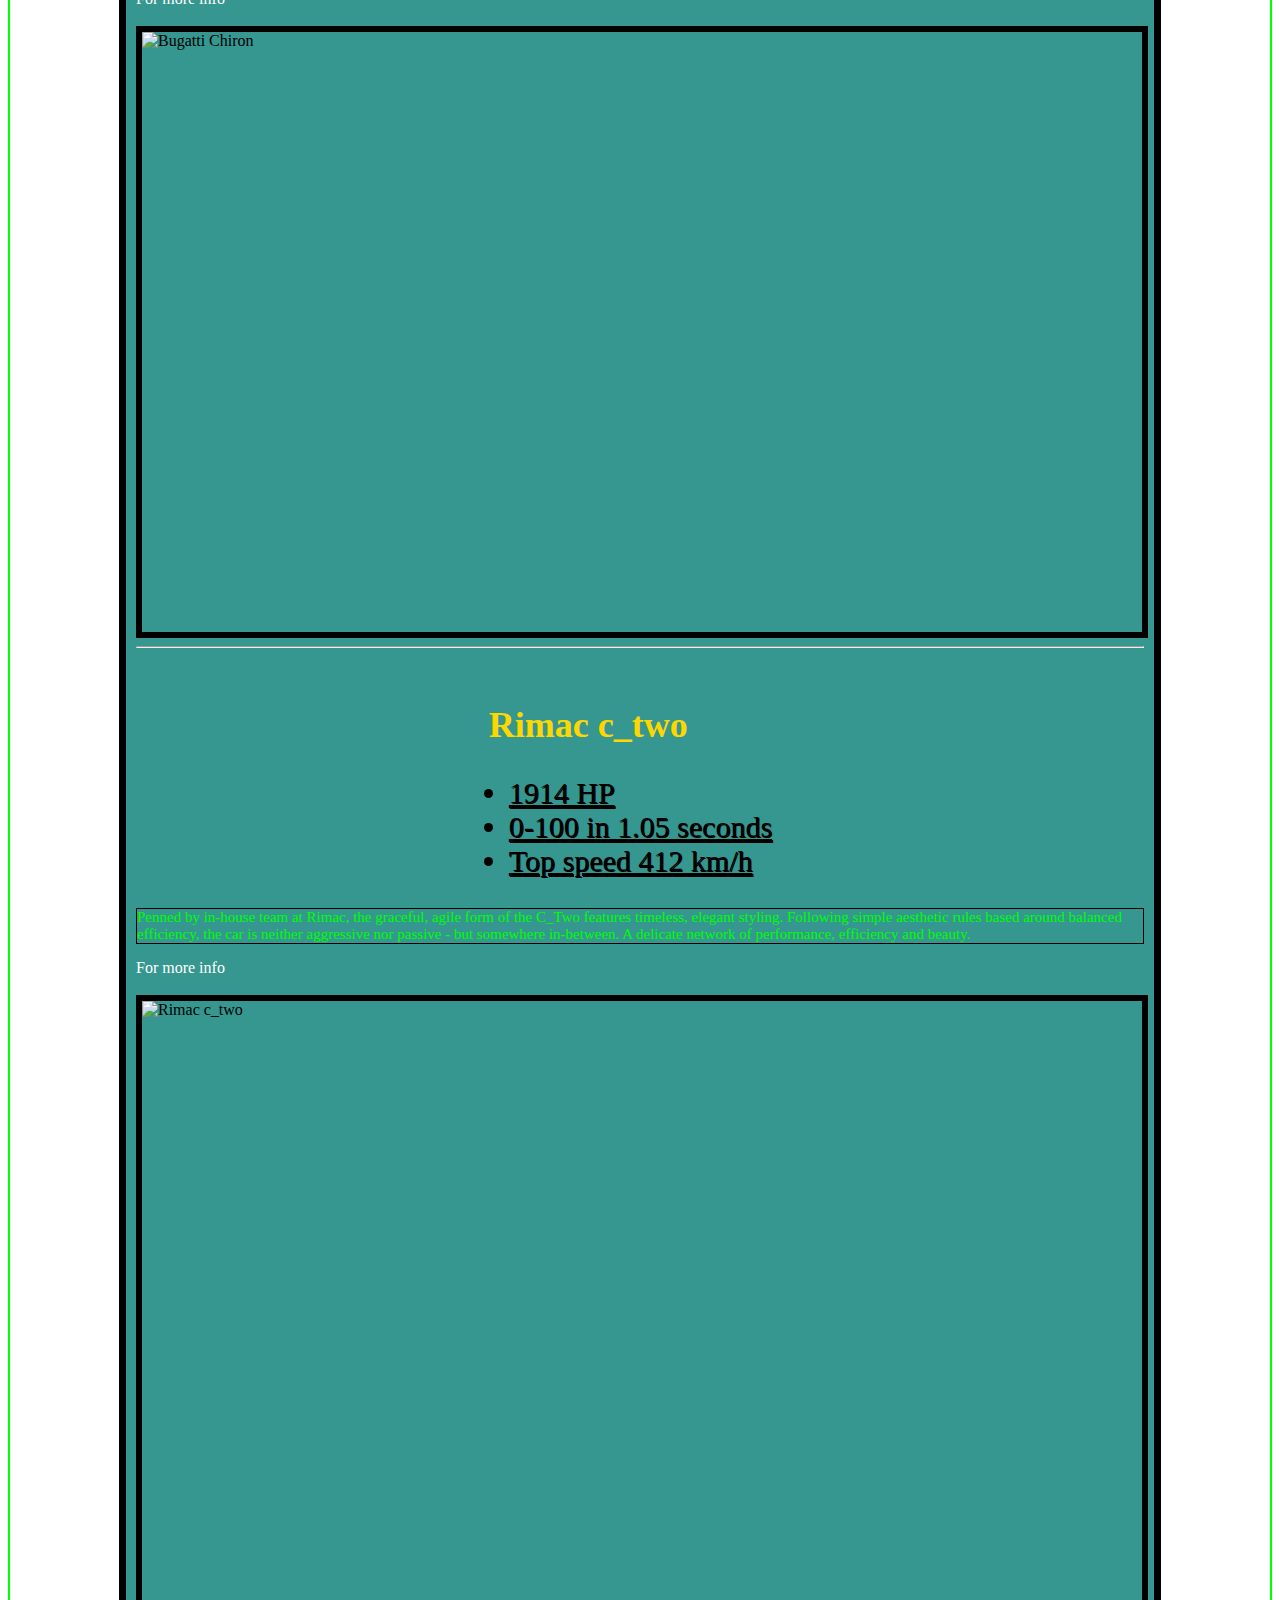
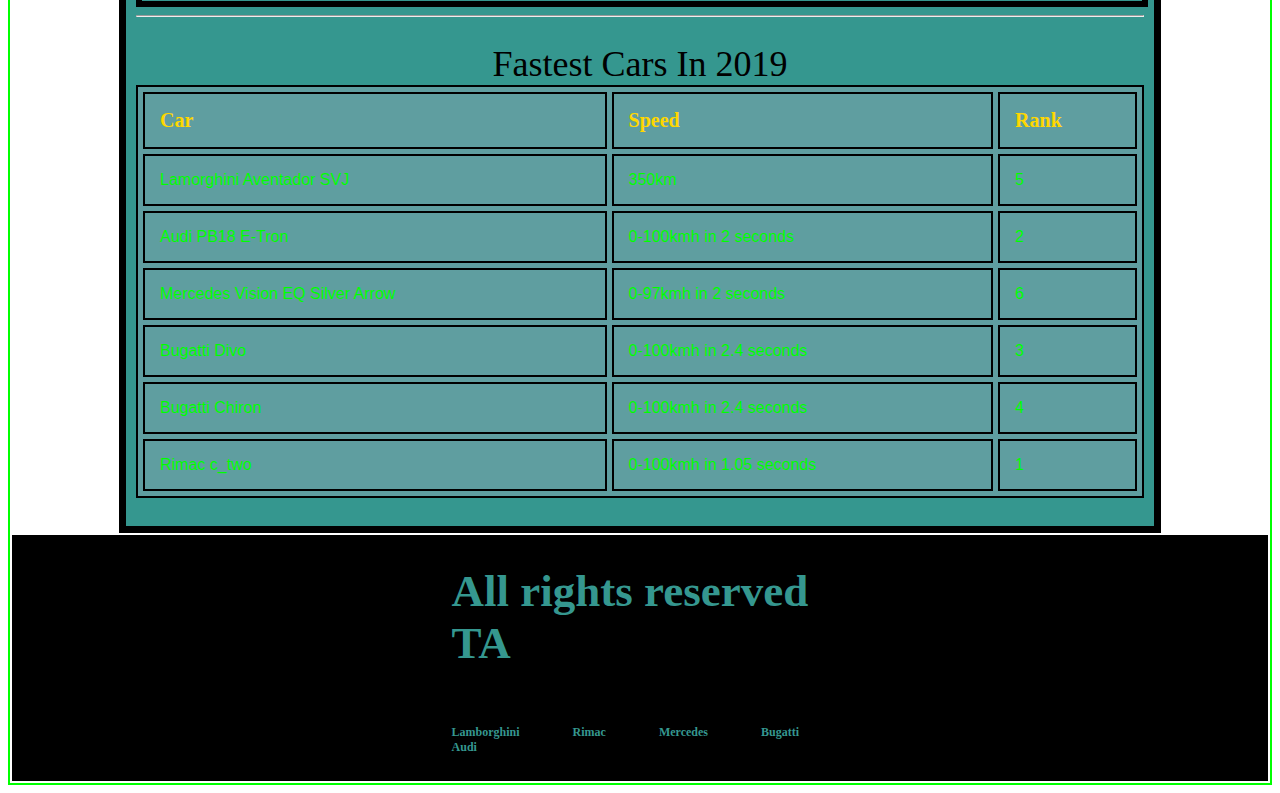
==== commit c9b2278b: "Add files via upload" ====
--- a/Index.html
+++ b/Index.html
@@ -1,6 +1,7 @@
 <!doctype html>
 <html>
-<body bgcolor="#35978f" id=b1 style="background: url(https://www.washingtonpost.com/resizer/LgggStkyddK3qfFPzM3cO5Ch_aA=/1484x0/arc-anglerfish-washpost-prod-washpost.s3.amazonaws.com/public/EBULPVFULQI6PG4TXFYEHZL2EI.jpg)">
+<body id=b1> <!--#35978f-->
+  <div id=content>
   <head>
     <title> Fastest-Cars-in-2019</title>
     <link rel="stylesheet" type="text/css" href="style.css">
@@ -120,7 +121,7 @@
       <th>Rank</th>
     </tr>
     <tr>
-      <td>lamorghini Aventador SVJ</td>
+      <td>Lamorghini Aventador SVJ</td>
       <td>350km</td>
       <td>5</td>
     </tr>
@@ -152,10 +153,10 @@
 
 <!-- end of table-->
 
-<!-- end of body 1-->
+<!-- end of body -->
 </body>
 &nbsp;
-
+</div>
 <!-- Start of copyrihgt claim -->
 
 <div class=copyright>
--- a/style.css
+++ b/style.css
@@ -6,6 +6,14 @@
   padding:0px;
   list-style: none;
   color:blue;
+}
+
+div#content {
+  background-color: #35978f;
+  margin: auto;
+  width: 80%;
+  border: 7px solid black;
+  padding: 10px;
 }
 
  ul#nav1, li#li1 {
@@ -25,12 +33,15 @@
   color: white;
   display: block;
 }
+
 ul#nav1 li#li1 a:hover {
   background-color:blue;
 }
+
 ul {
   color:black;
   font-size:30px;
+  text-shadow:1px 1px;
 }
 h2 {
   font-size: 36px;
@@ -39,6 +50,11 @@
 
 body#b1 {
   border: 2px solid lime;
+  background-image: url(https://www.washingtonpost.com/resizer/LgggStkyddK3qfFPzM3cO5Ch_aA=/1484x0/arc-anglerfish-washpost-prod-washpost.s3.amazonaws.com/public/EBULPVFULQI6PG4TXFYEHZL2EI.jpg);
+  background-repeat: no-repeat;
+  background-position: center;
+  background-size: cover;
+
 }
 
 
@@ -47,7 +63,7 @@
   margin-left: auto;
   margin-right: auto;
   width: 60%;
-  color:#8B4513;
+  color:#03D1FF;
   font-size:22px;
 }
 
@@ -55,17 +71,13 @@
  h5 {
   font-family:cursive;
     position: absolute;
-    right: 100px;
-    top: 0px;
+    right: 25px;
+    top: 200px;
     color: brown;
     font-size:25px;
-}
-<style>
-            html, body {
-    width: 100%;
-    height: 100%;
-    margin: 0;
-    padding: 0;
+    transform: rotate(270deg);
+	transform-origin: left center 50;
+  float:center;
 }
 
 /*cars area*/
@@ -170,6 +182,10 @@
 
 /* copyright area*/
 
+body#b1 {
+  background-repeat: no-repeat;
+}
+
 .copyright {
   border: 2px solid white;
   background-color: black;
@@ -188,7 +204,7 @@
   margin-left: auto;
   margin-right: auto;
   width: 30%;
-  color:#EEE8AA;
+  color:#22A3E3;
 }
 
 h1#copy2 {
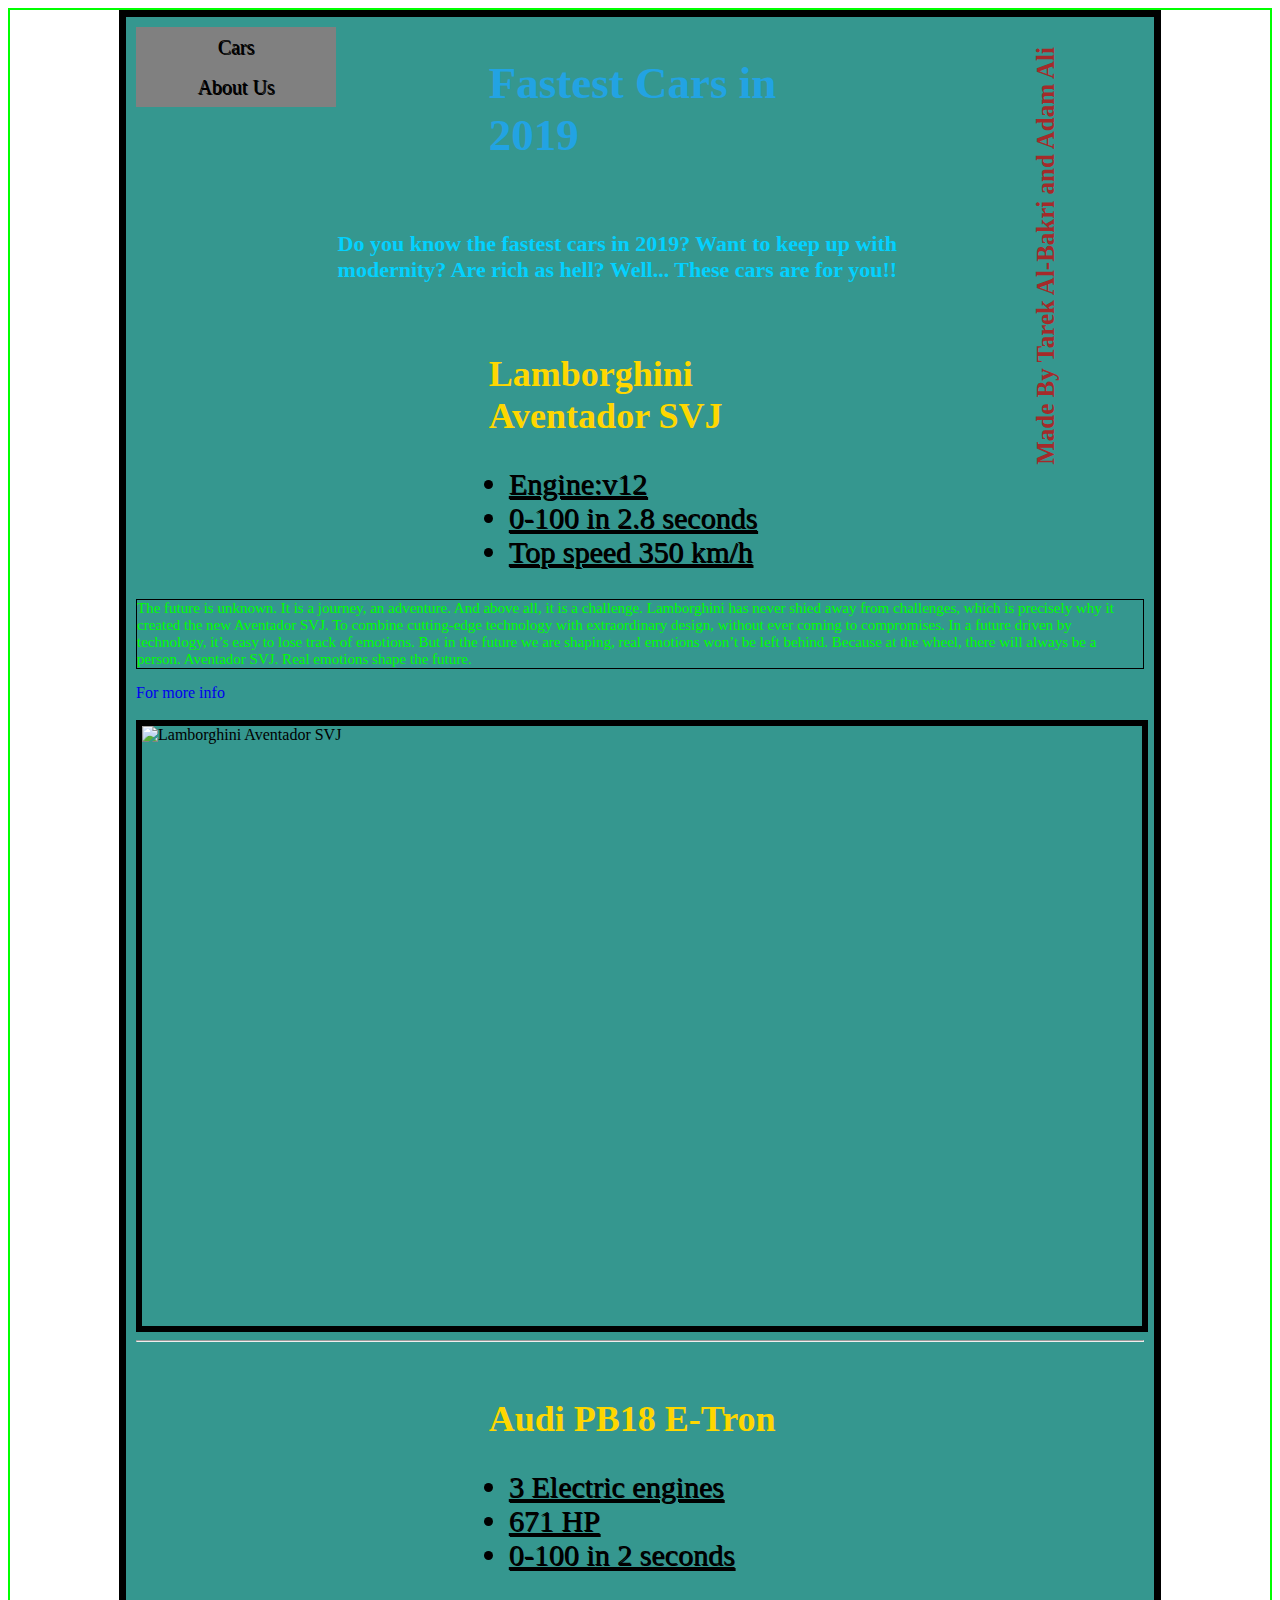
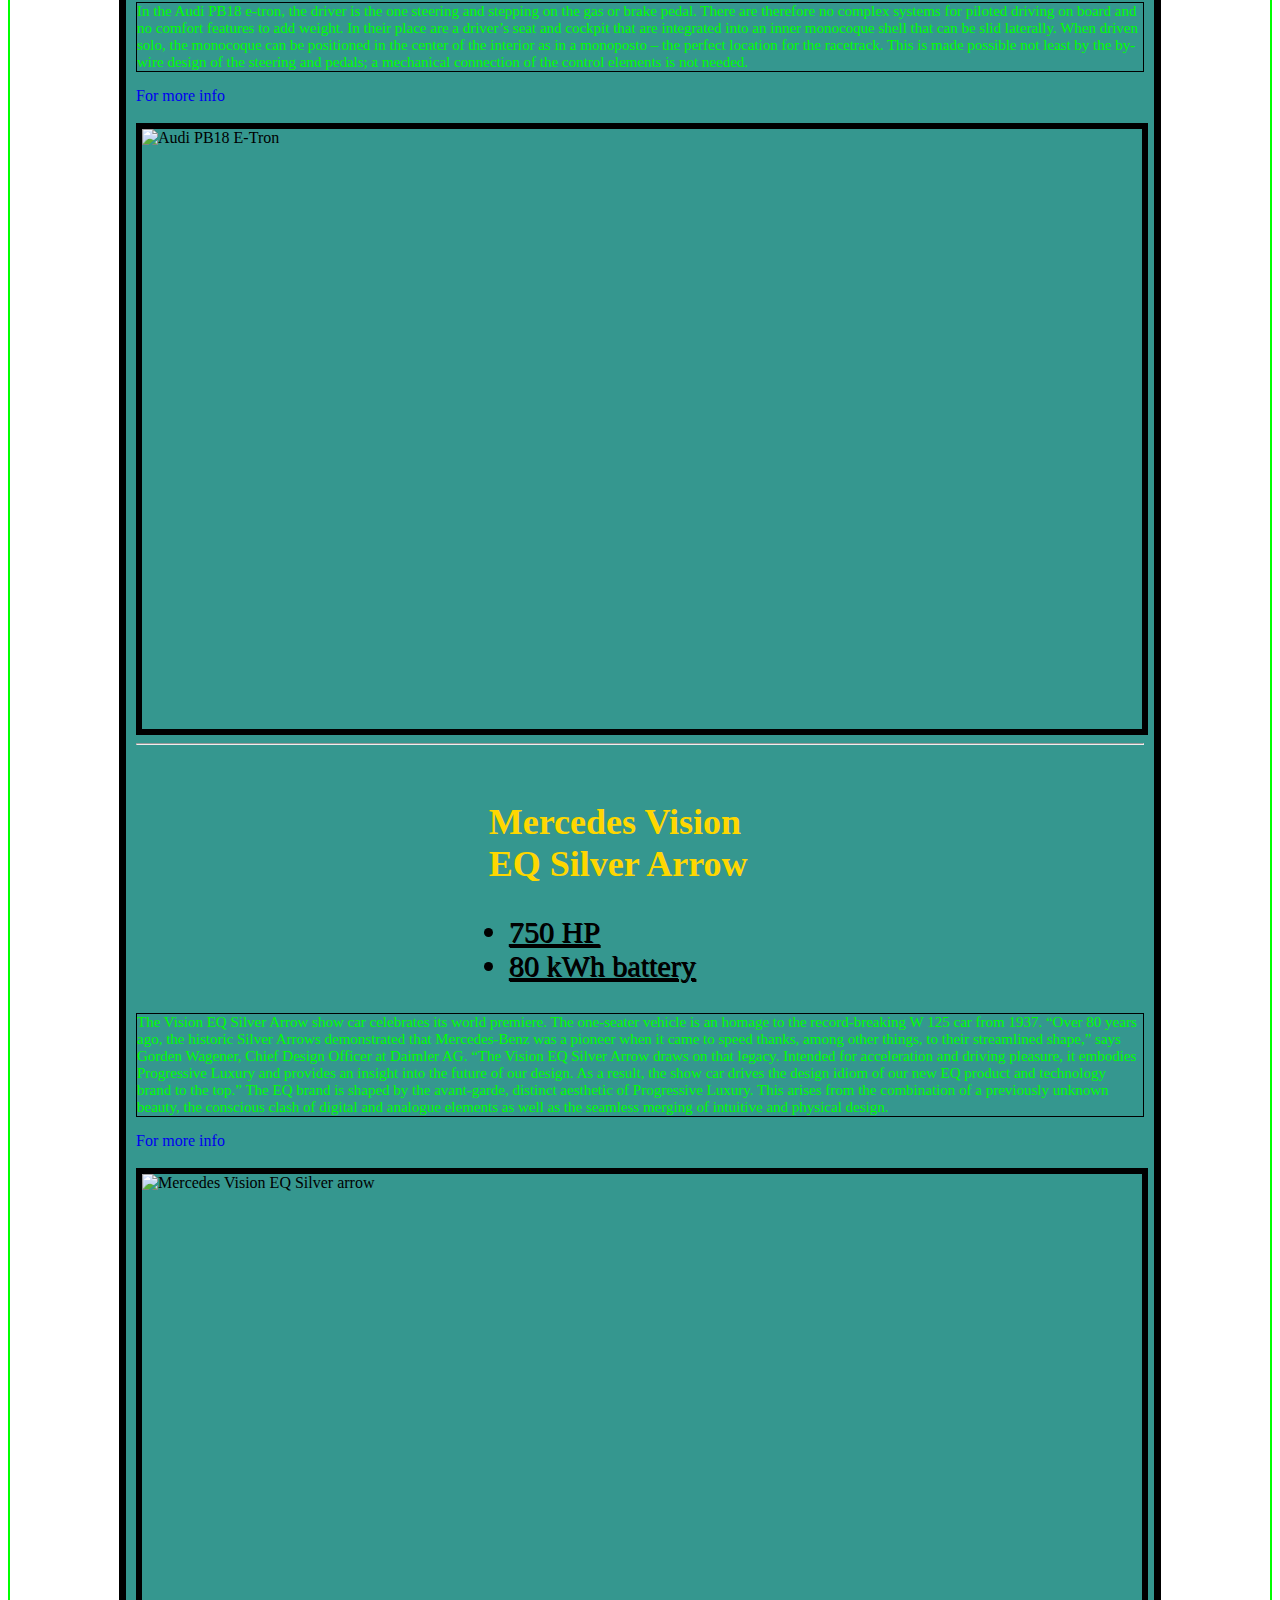
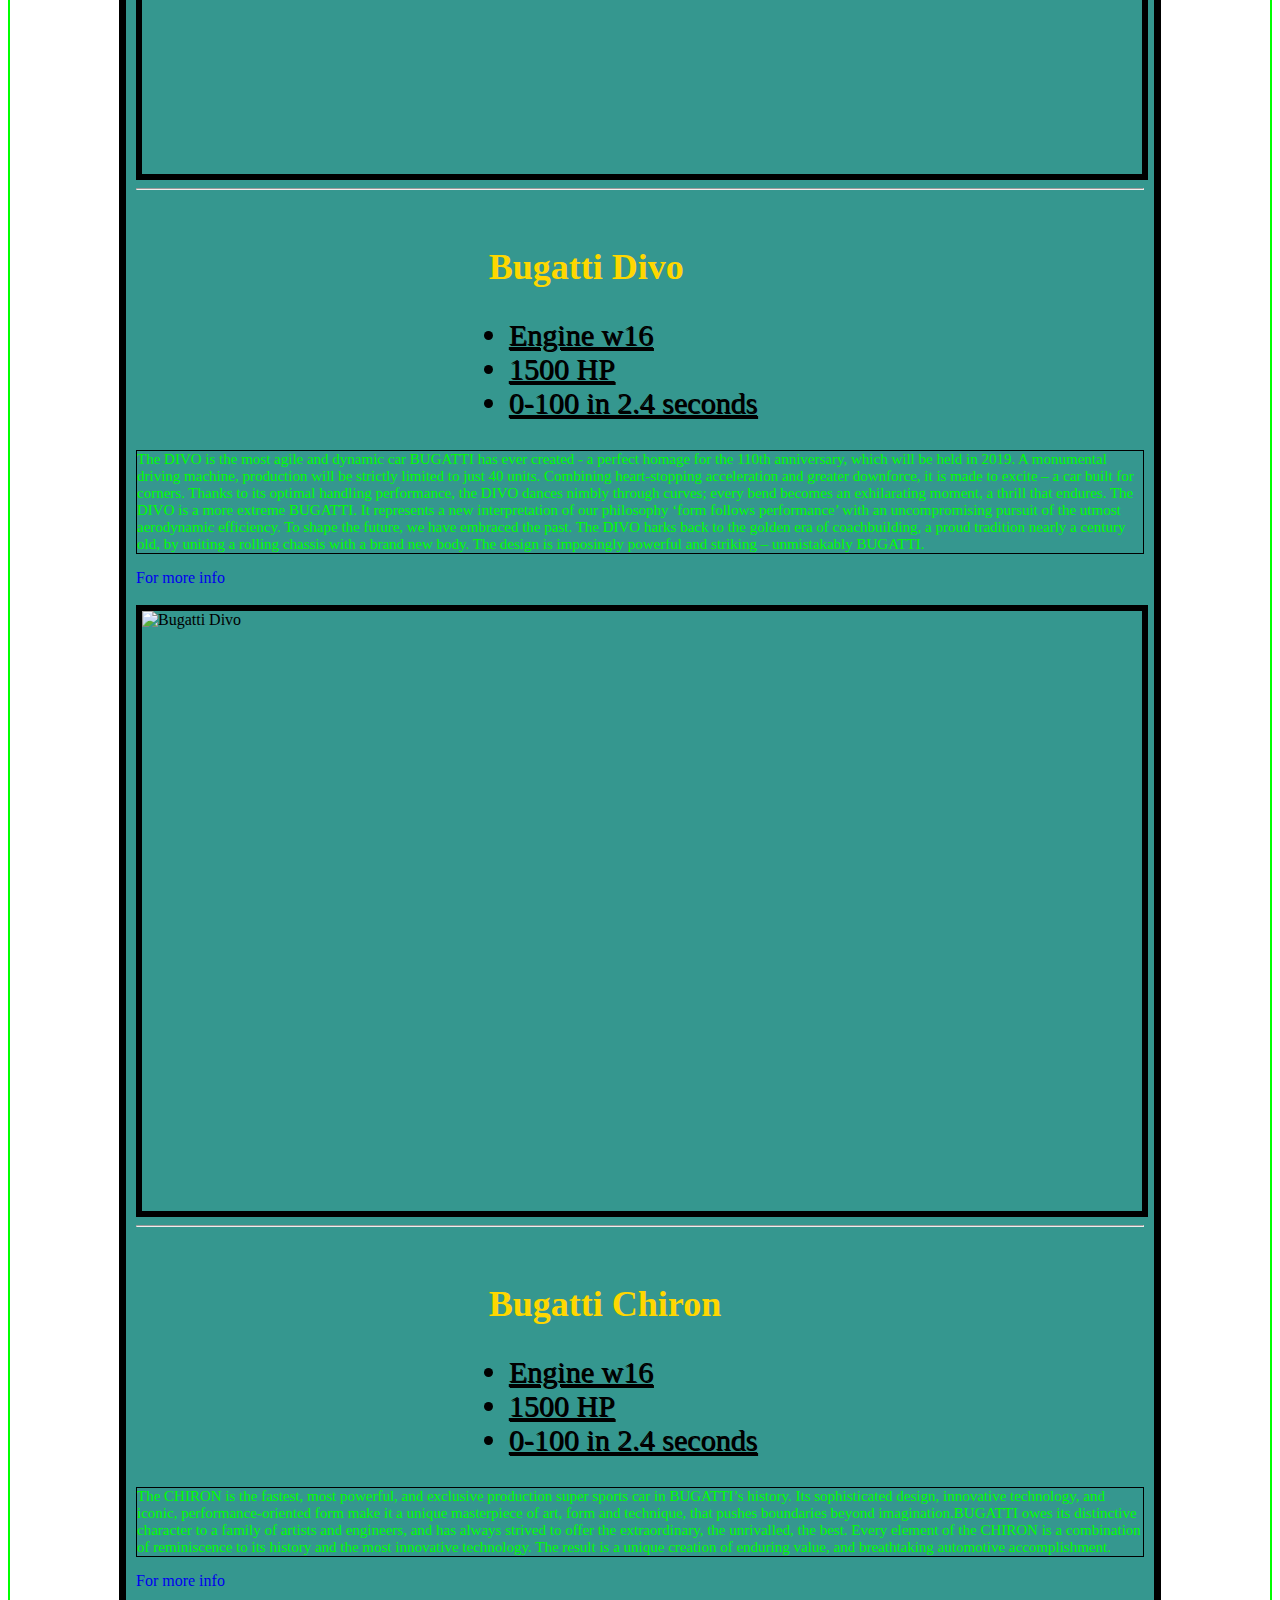
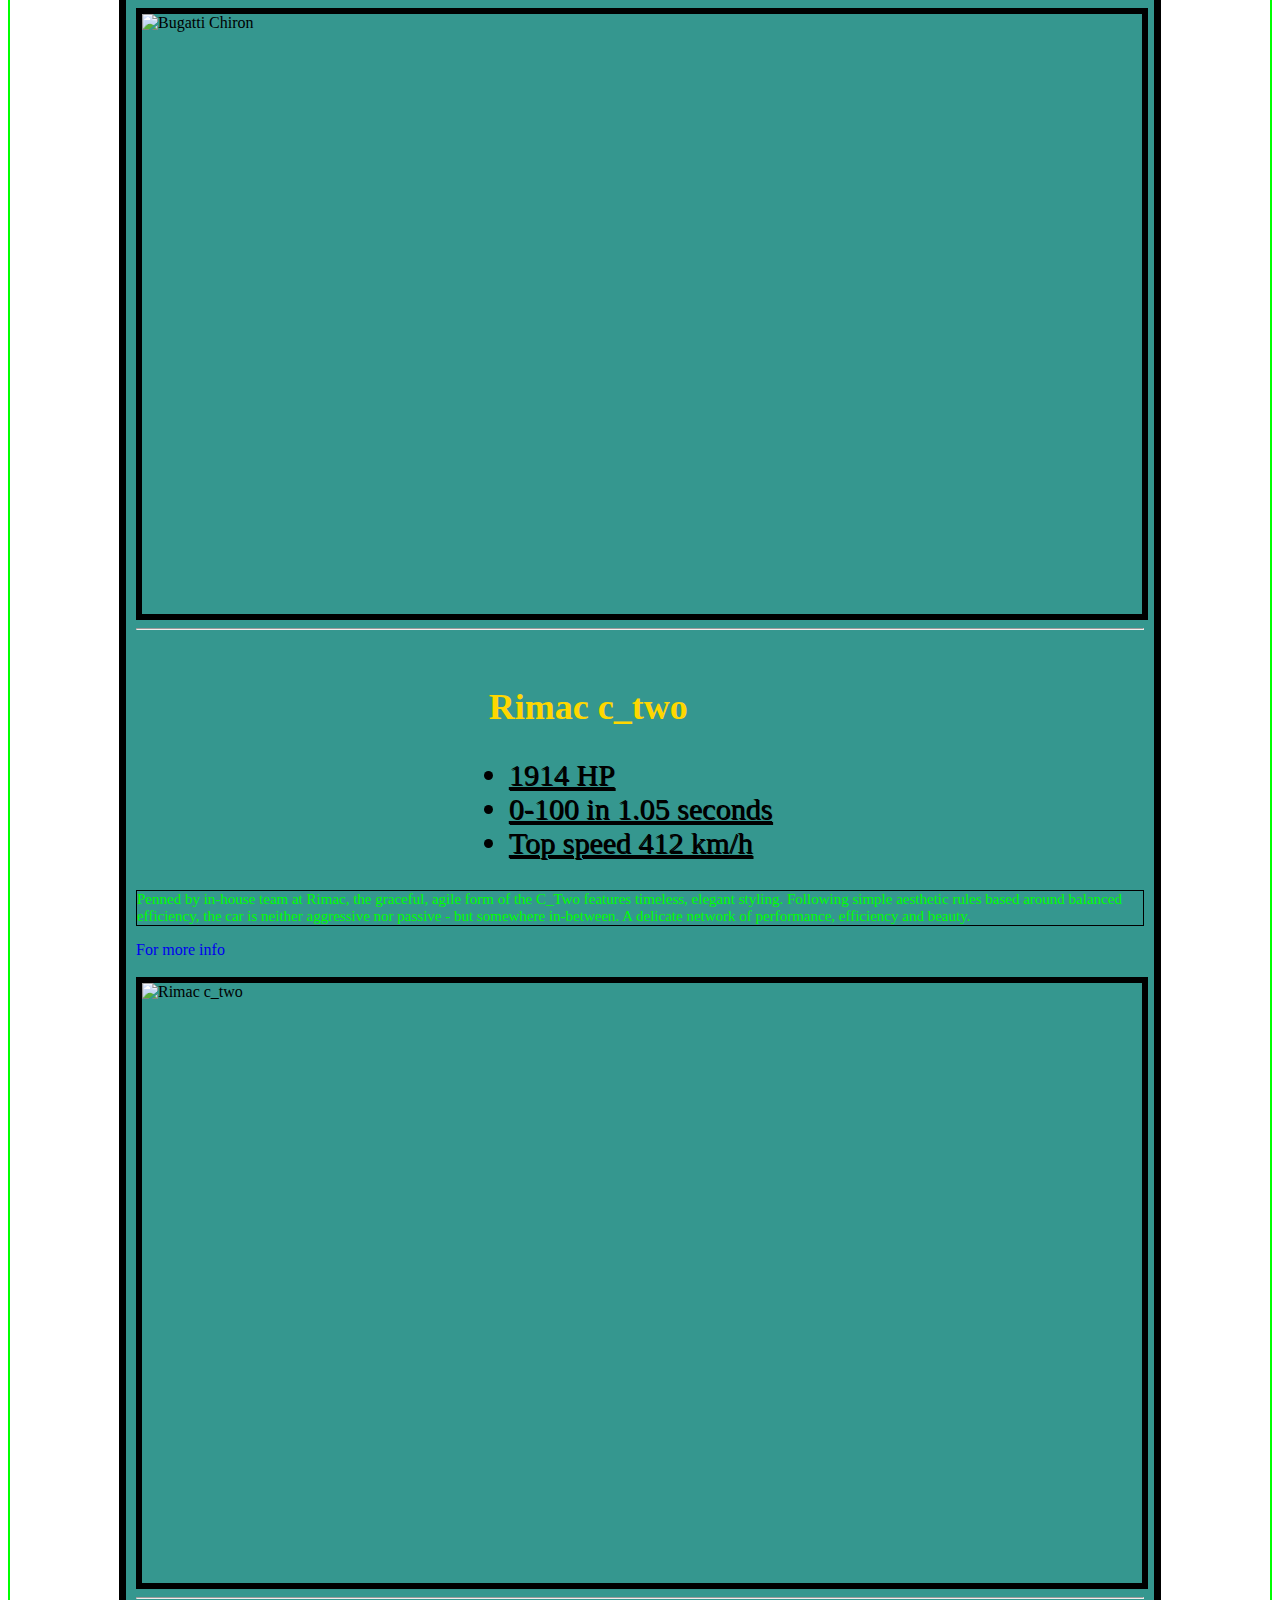
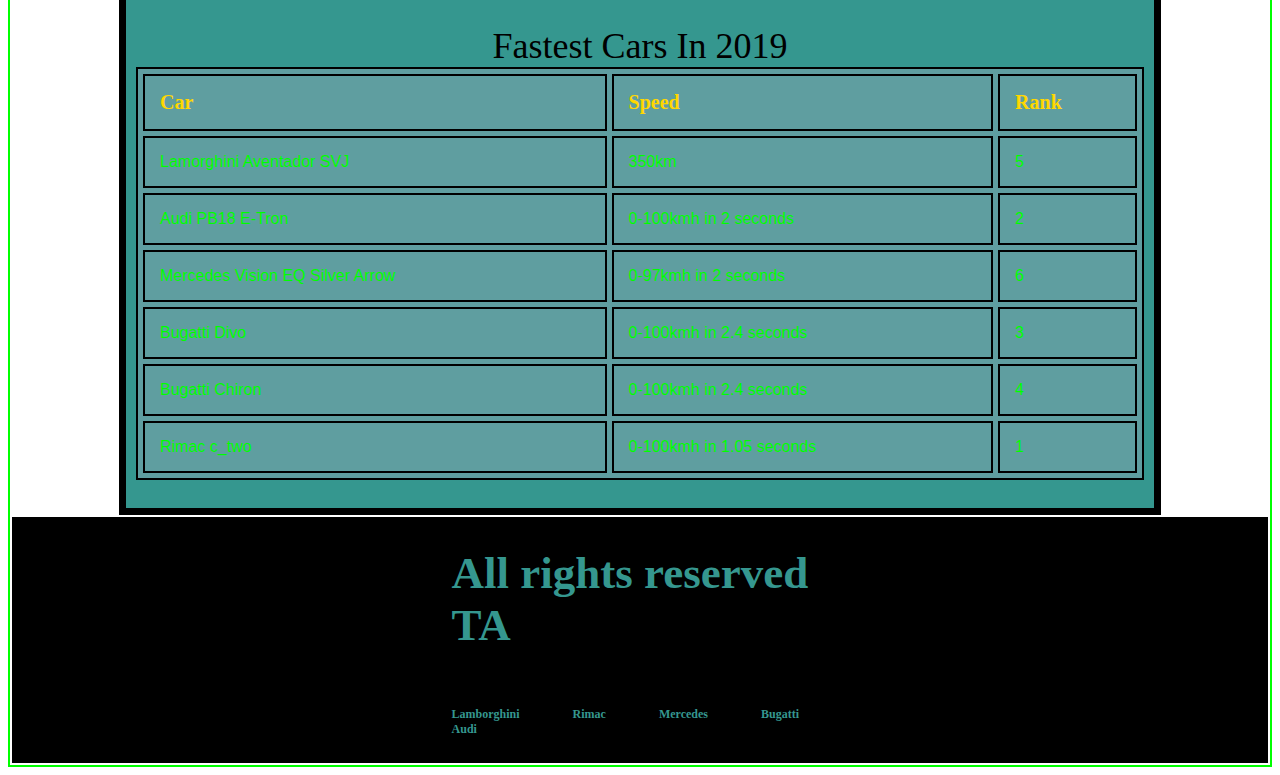
==== commit 5c3e3062: "Add files via upload" ====
--- a/Index.html
+++ b/Index.html
@@ -7,24 +7,19 @@
     <link rel="stylesheet" type="text/css" href="style.css">
     </head>
     <!--start of nav bar-->
+<ul id="nav1">
+  <li id="li1"><a>Cars</a>
+<ul id="nav1">
+    <li id="li1"><a href="https://www.lamborghini.com/en-en/models/aventador/aventador-svj" target="_blank"></a>Lamborghini Aventador SVJ</li>
+    <li id="li1"><a href="https://www.audi.com/en/experience-audi/models-and-technology/concept-cars/audi-pb18-e-tron.html" target="_blank"></a> Audi Pb18</li>
+    <li id="li1"><a href="https://www.mercedes-benz.com/en/mercedes-benz/vehicles/passenger-cars/mercedes-benz-concept-cars/vision-eq-silver-arrow-show-car-world-premiere/" target="_blank"></a> Mercedes Vison EQ</li>
+    <li id="li1"><a href="https://www.bugatti.com/divo/" target="_blank"></a> Bugatti Divo</li>
+    <li id="li1"><a href="https://www.bugatti.com/chiron/" target="_blank"></a>Bugatti Chiron</li>
+    <li id="li1"><a href="http://www.rimac-automobili.com/en/hypercars/c_two/" target="_blank"></a> Rimac C-Two</li>
+</ul></li>
 
-<ul id=nav1>
-  <li id=li1><a href="https://www.lamborghini.com/en-en/models/aventador/aventador-svj" target="_blank">Lamborgini</a></li>
+  <li id="li1"><a>About Us</a></li>
 </ul>
-<ul id=nav1>
-  <li id=li1><a href="https://www.audi.com/en/experience-audi/models-and-technology/concept-cars/audi-pb18-e-tron.html" target="_blank">Audi</a></li>
-</ul>
-<ul id=nav1>
-  <li id=li1><a href="https://www.mercedes-benz.com/en/mercedes-benz/vehicles/passenger-cars/mercedes-benz-concept-cars/vision-eq-silver-arrow-show-car-world-premiere/" target="_blank">Mercedes</a></li>
-</ul>
-<ul id=nav1>
-  <li id=li1><a href="https://www.bugatti.com/home/" target="_blank">Bugatti</a></li>
-</ul>
-  <ul id=nav1>
-  <li id=li1><a href="http://www.rimac-automobili.com/en/hypercars/c_two/" target="_blank">Rimac</a></li>
-</ul>
-&nbsp;
-
   <!--End of nav bar-->
 <h1>Fastest Cars in 2019</h1>
 <h5>Made By Tarek Al-Bakri and Adam Ali</h5>
@@ -44,7 +39,7 @@
 Aventador SVJ. Real emotions shape the future.</p>
      <a href="https://www.lamborghini.com/en-en/models/aventador/aventador-svj" target="_blank">For more info</a>
      &nbsp;
-    <img src=https://www.lamborghini.com/sites/it-en/files/DAM/lamborghini/model/aventador/aventador-svj/PAGINA%20MODELLO_DEF/compressed/header.jpg alt="Lamborghini Aventador SVJ" style=width:1000px;height:600px; class="lamborghini">
+    <img src=https://www.fckerbecklamborghini.com/videos/svj.jpg alt="Lamborghini Aventador SVJ" style=width:1000px;height:600px; class="lamborghini">
 <hr>
 &nbsp;
   <h2>Audi PB18 E-Tron</h2>
--- a/style.css
+++ b/style.css
@@ -2,10 +2,36 @@
 
 /*nav bar*/
 ul#nav1 {
-  margin:0px;
-  padding:0px;
+  margin: 0px;
+  padding: 0px;
   list-style: none;
-  color:blue;
+
+}
+
+ul#nav1 li#li1 ul li {
+  display: none;
+}
+ul#nav1 li#li1:hover ul li {
+  display:block;
+}
+
+ul#nav1 li#li1 {
+  float:left;
+  width:200px;
+  height: 40px;
+  background-color:grey;
+line-height: 40px;
+text-align: center;
+font-size:20px;
+}
+
+ul#nav1, li#li1, a {
+  text-decoration: none;
+  display:block
+}
+ul#nav1 li#li1 a:hover {
+  background-color: blue;
+
 }
 
 div#content {
@@ -16,27 +42,6 @@
   padding: 10px;
 }
 
- ul#nav1, li#li1 {
-  float:left;
-  width:200px;
-  height:40px;
-  background-color:grey;
-  opacity:.8;
-  line-height:40px;
-  text-align: center;
-  font-size: 20px;
-  text-spacing:5px;
-}
-
-ul#nav1, li#li1, a {
-  text-decoration: none;
-  color: white;
-  display: block;
-}
-
-ul#nav1 li#li1 a:hover {
-  background-color:blue;
-}
 
 ul {
   color:black;
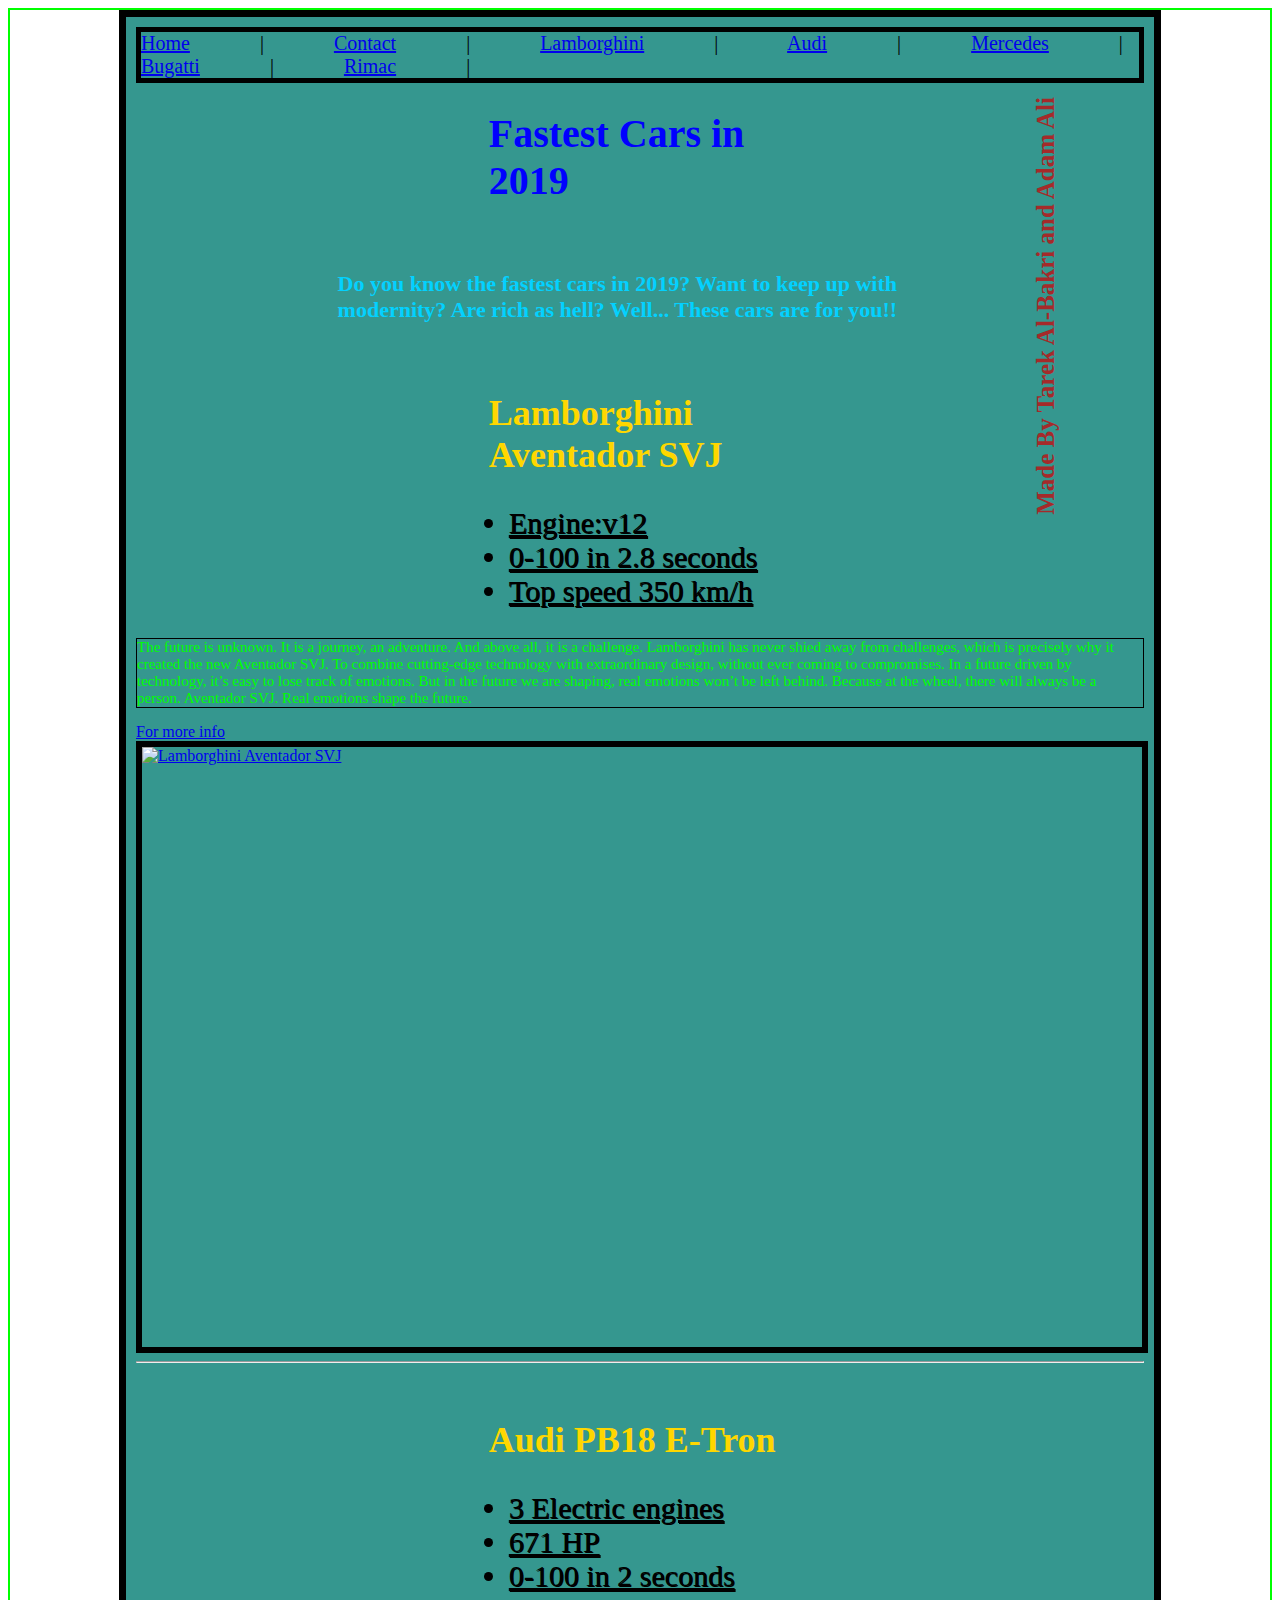
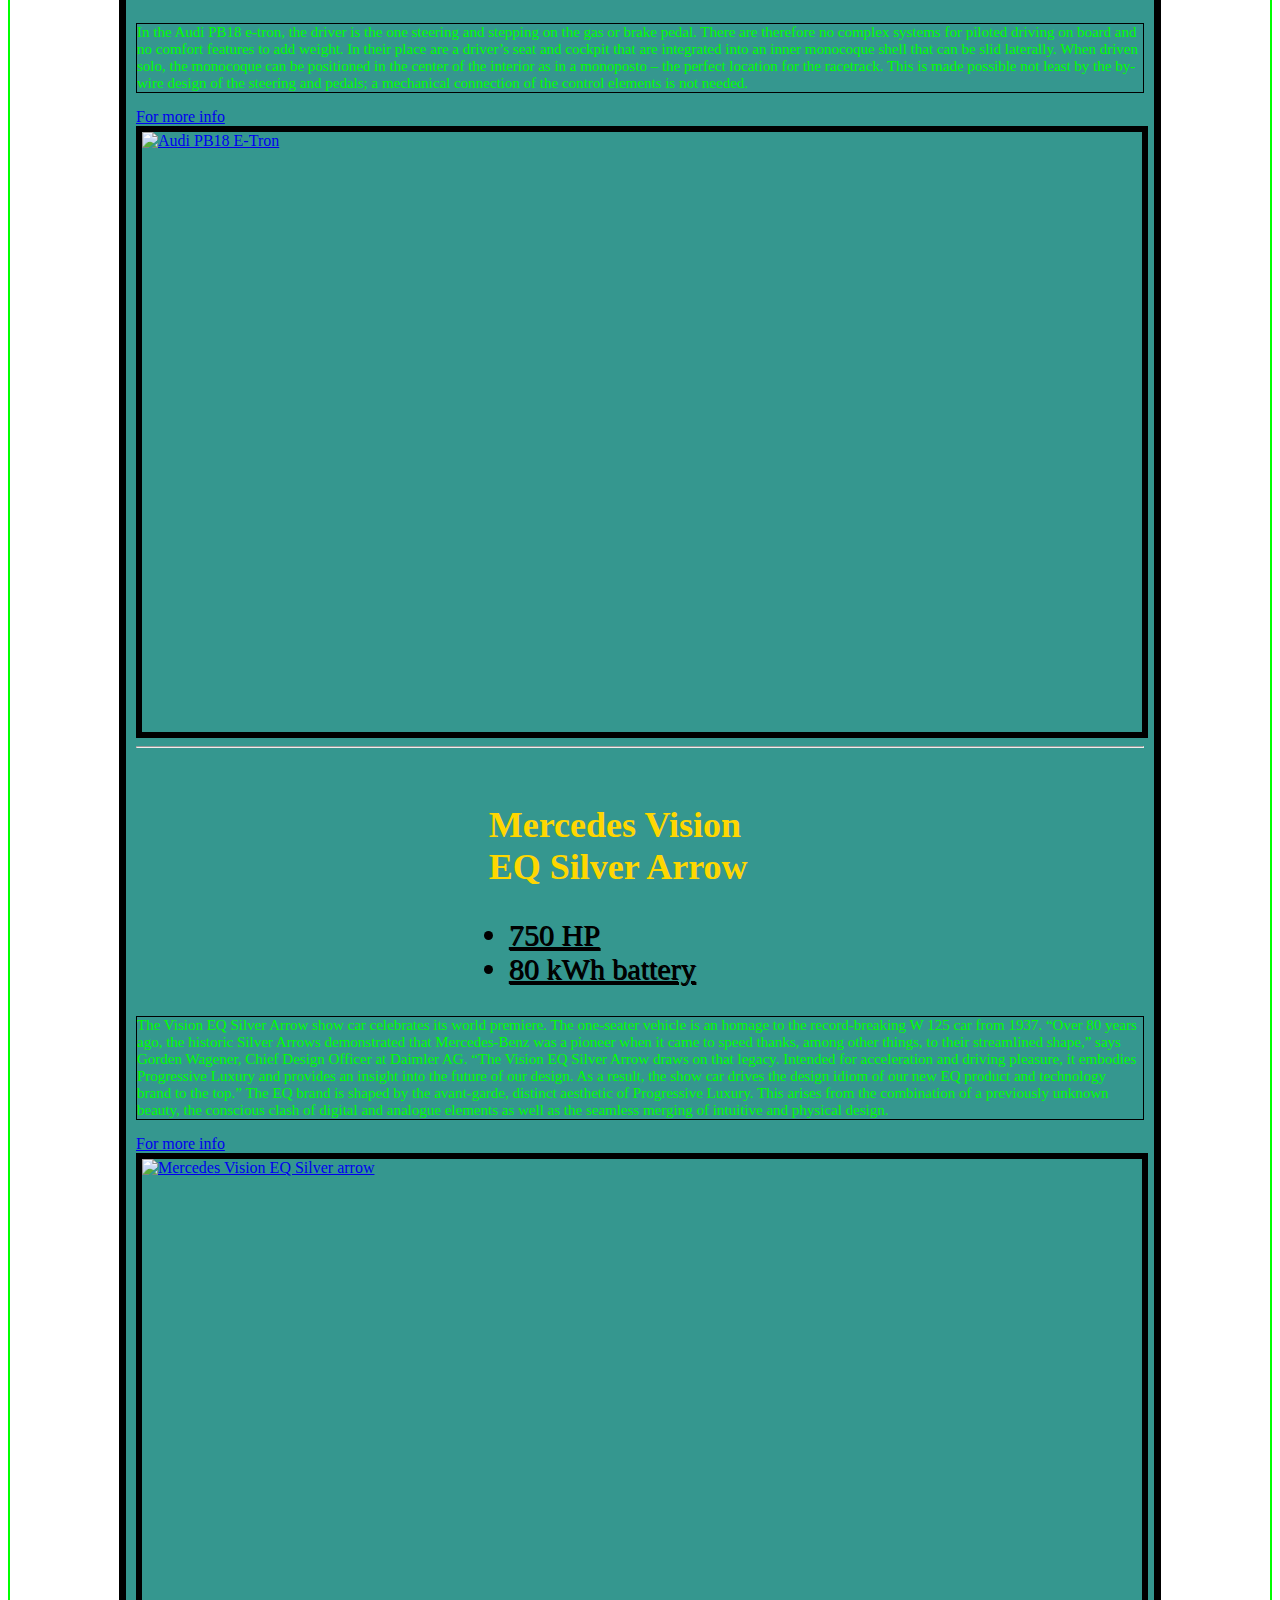
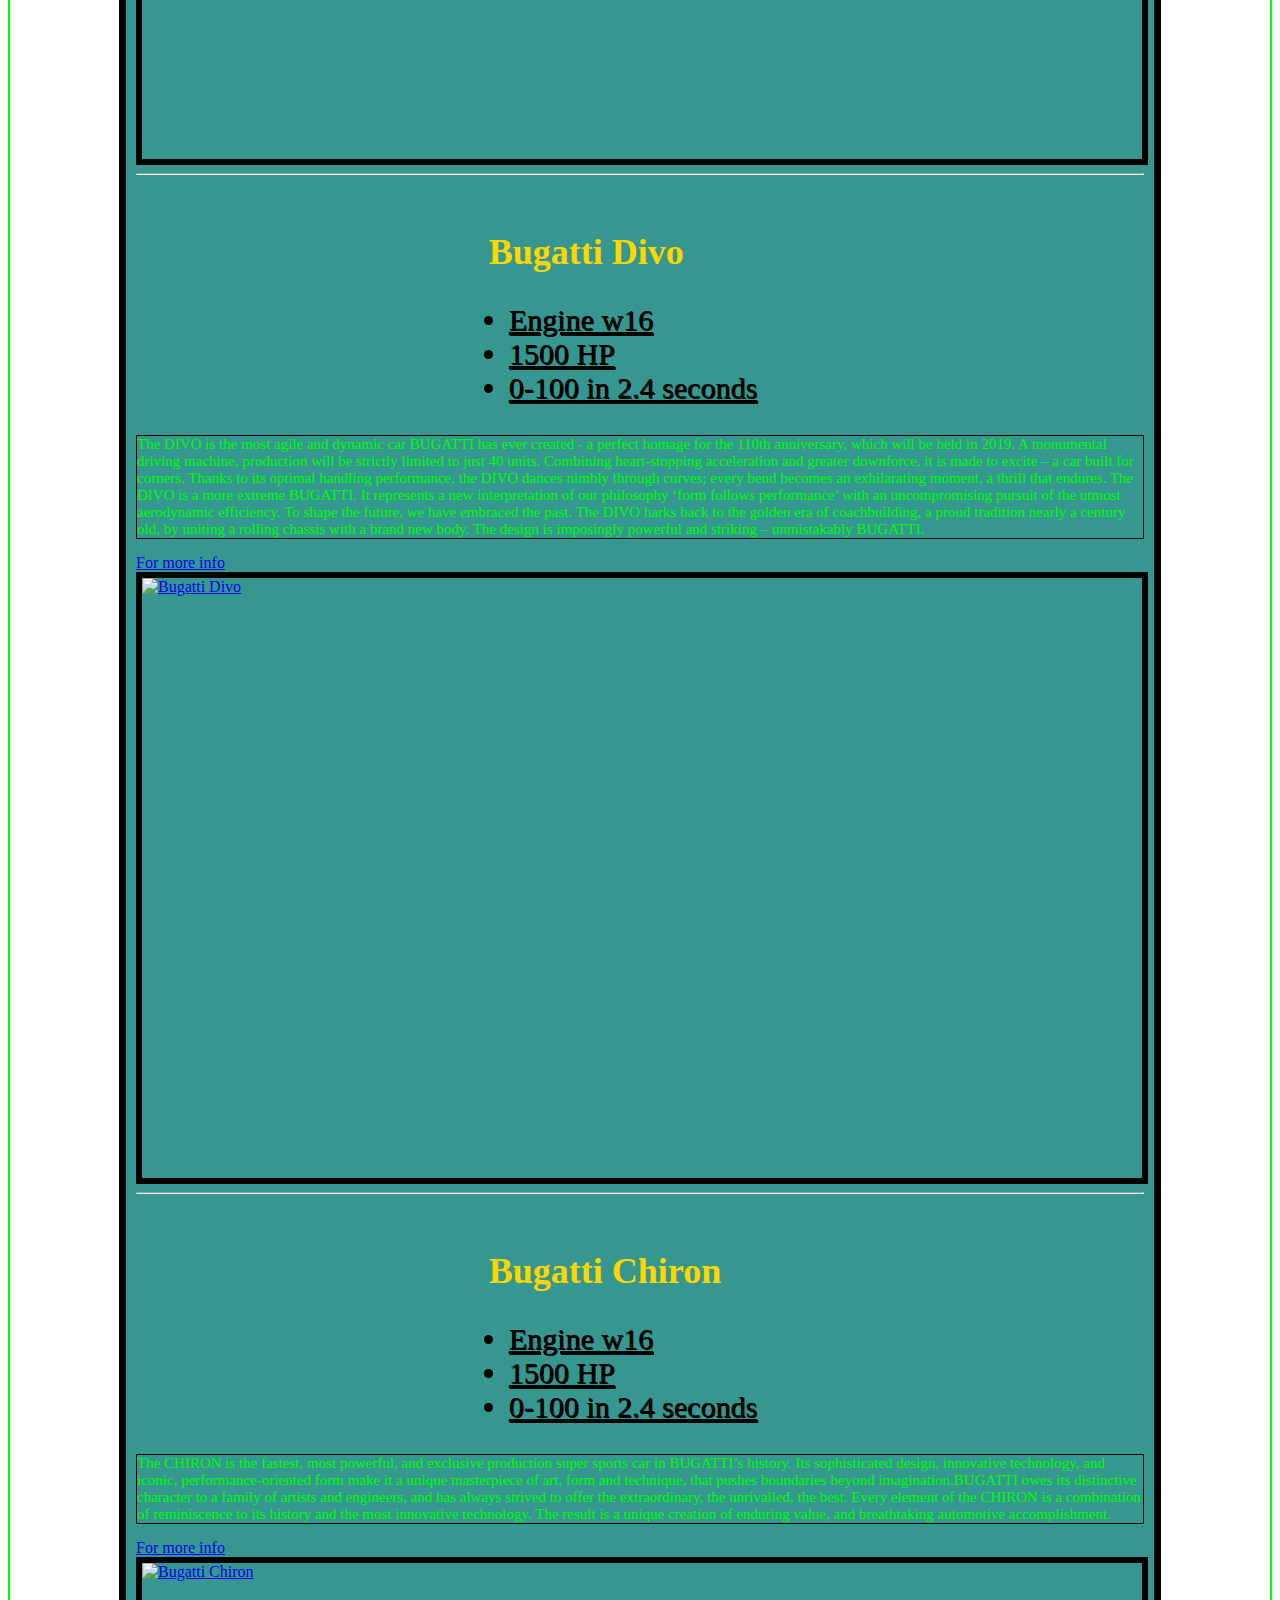
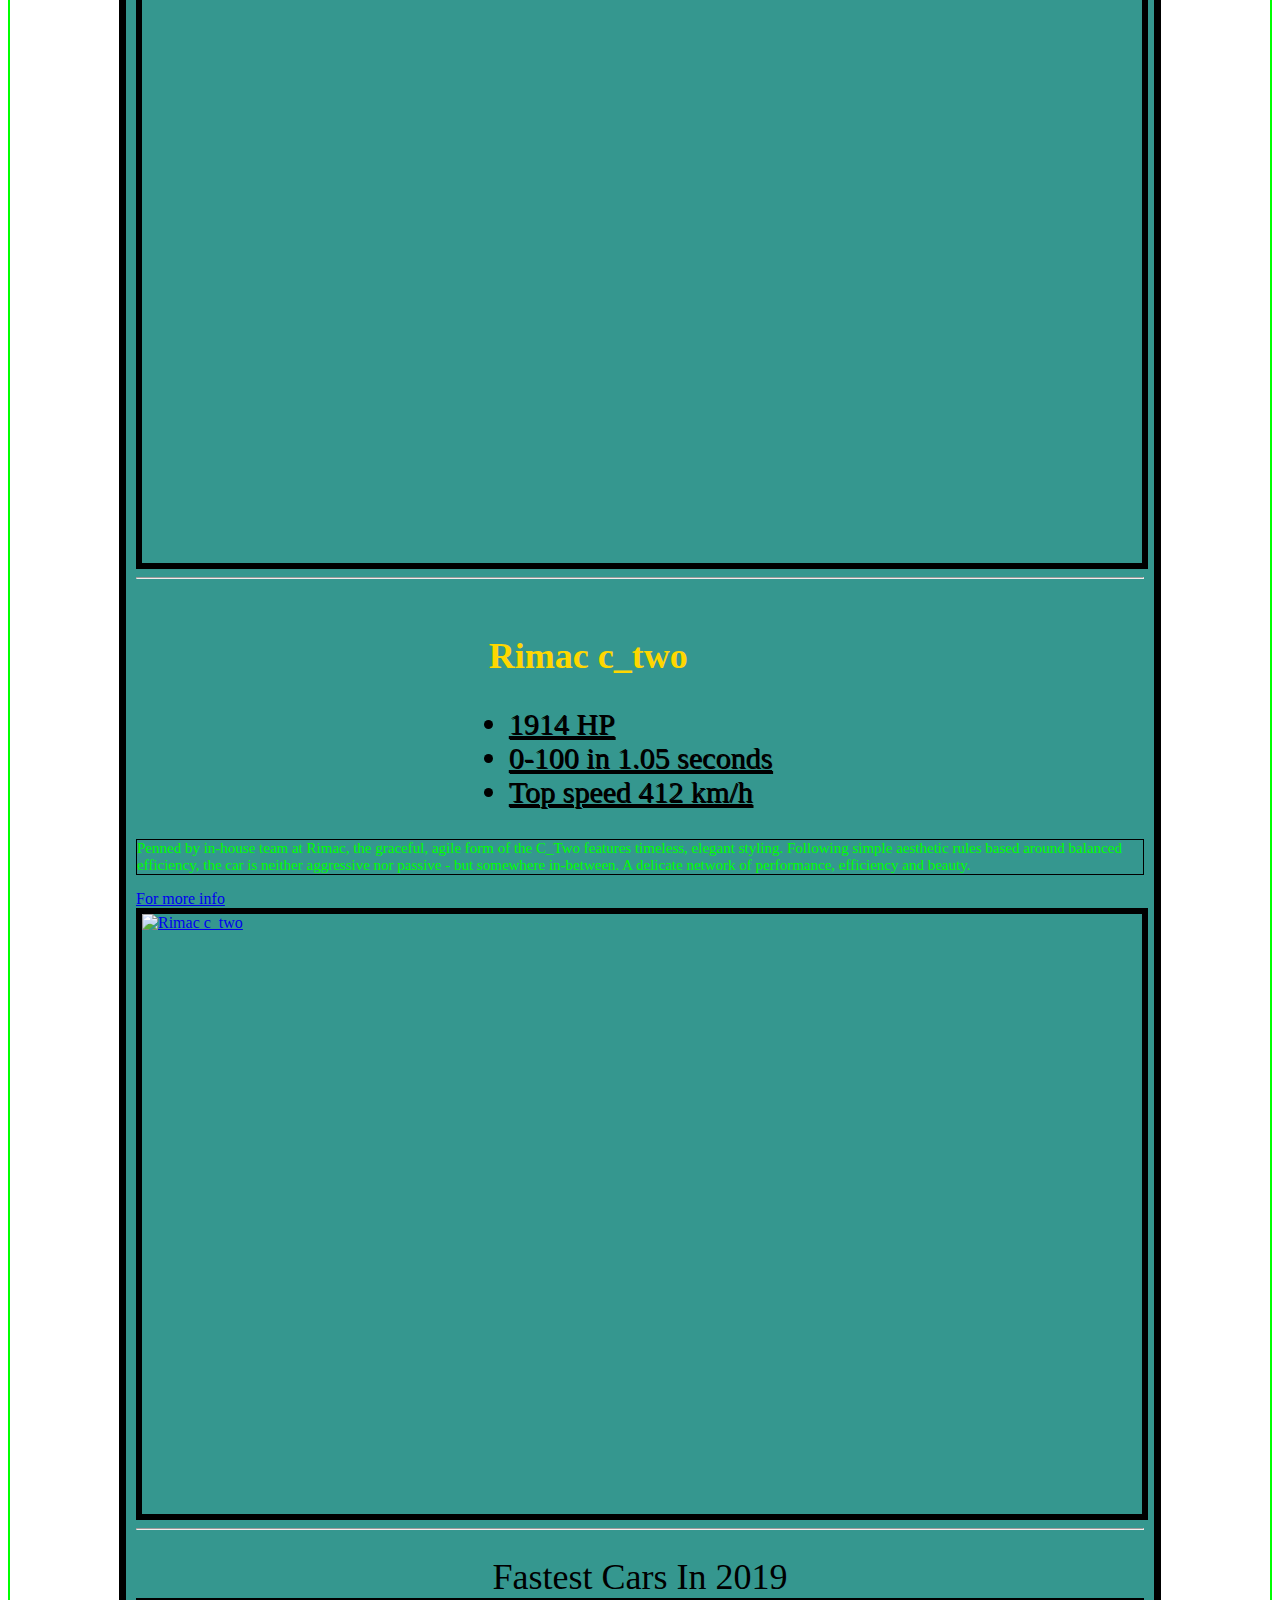
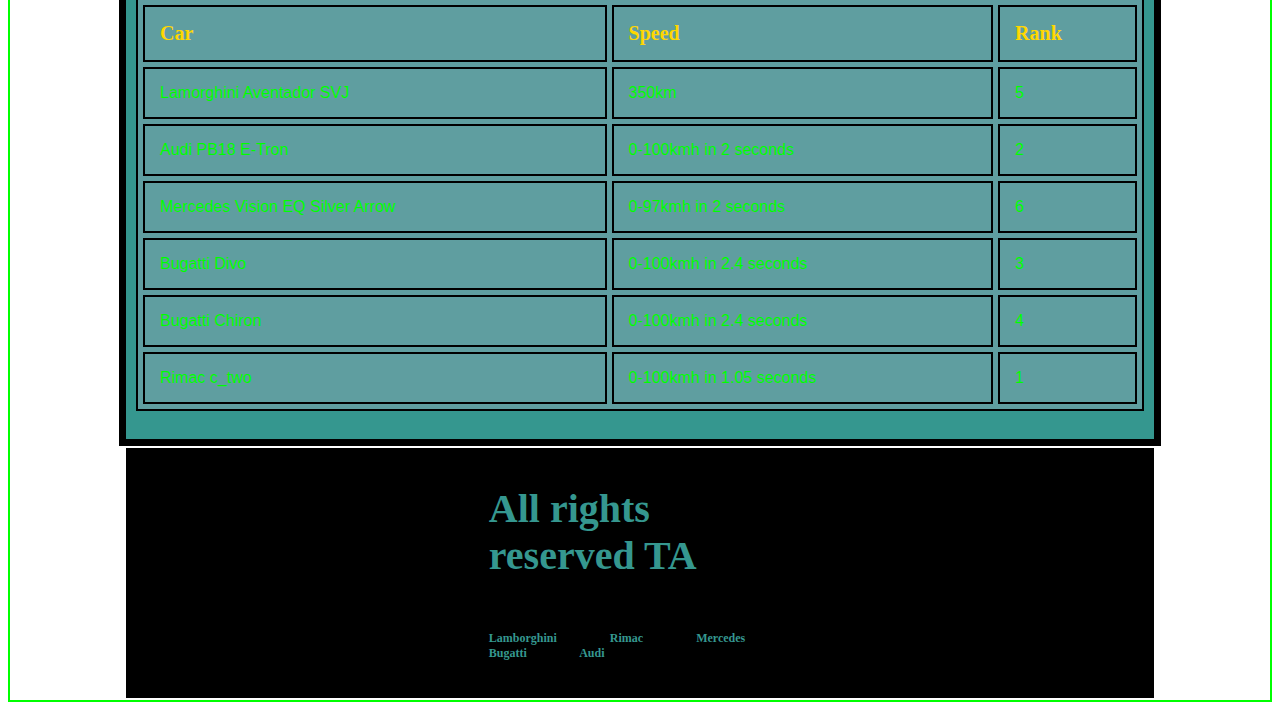
==== commit 363ac90a: "Add files via upload" ====
--- a/Index.html
+++ b/Index.html
@@ -7,19 +7,15 @@
     <link rel="stylesheet" type="text/css" href="style.css">
     </head>
     <!--start of nav bar-->
-<ul id="nav1">
-  <li id="li1"><a>Cars</a>
-<ul id="nav1">
-    <li id="li1"><a href="https://www.lamborghini.com/en-en/models/aventador/aventador-svj" target="_blank"></a>Lamborghini Aventador SVJ</li>
-    <li id="li1"><a href="https://www.audi.com/en/experience-audi/models-and-technology/concept-cars/audi-pb18-e-tron.html" target="_blank"></a> Audi Pb18</li>
-    <li id="li1"><a href="https://www.mercedes-benz.com/en/mercedes-benz/vehicles/passenger-cars/mercedes-benz-concept-cars/vision-eq-silver-arrow-show-car-world-premiere/" target="_blank"></a> Mercedes Vison EQ</li>
-    <li id="li1"><a href="https://www.bugatti.com/divo/" target="_blank"></a> Bugatti Divo</li>
-    <li id="li1"><a href="https://www.bugatti.com/chiron/" target="_blank"></a>Bugatti Chiron</li>
-    <li id="li1"><a href="http://www.rimac-automobili.com/en/hypercars/c_two/" target="_blank"></a> Rimac C-Two</li>
-</ul></li>
-
-  <li id="li1"><a>About Us</a></li>
-</ul>
+    <nav>
+      <a href="index.html">Home</a> |
+      <a href="contact.html">Contact</a> |
+      <a href="https://www.lamborghini.com/en-en/models/aventador/aventador-svj" target="_blank">Lamborghini</a> |
+      <a href="https://www.audi.com/en/experience-audi/models-and-technology/concept-cars/audi-pb18-e-tron.html" target="_blank">Audi</a> |
+      <a href="https://www.mercedes-benz.com/en/mercedes-benz/vehicles/passenger-cars/mercedes-benz-concept-cars/vision-eq-silver-arrow-show-car-world-premiere/" target="_blank">Mercedes</a> |
+      <a href="https://www.bugatti.com/divo/" target="_blank">Bugatti</a> |
+      <a href="http://www.rimac-automobili.com/en/hypercars/c_two/" target="_blank">Rimac</a> |
+    </nav>
   <!--End of nav bar-->
 <h1>Fastest Cars in 2019</h1>
 <h5>Made By Tarek Al-Bakri and Adam Ali</h5>
@@ -28,10 +24,10 @@
 &nbsp;
 <!-- car list -->
   <h2>Lamborghini Aventador SVJ </h2>
-    <ul>
-      <li> Engine:v12</li>
-      <li> 0-100 in 2.8 seconds</li>
-      <li>Top speed 350 km/h</li>
+    <ul id=cars>
+      <li id=cars> Engine:v12</li>
+      <li id=cars> 0-100 in 2.8 seconds</li>
+      <li id=cars>Top speed 350 km/h</li>
     </ul>
     <p>The future is unknown. It is a journey, an adventure. And above all, it is a challenge.
 Lamborghini has never shied away from challenges, which is precisely why it created the new Aventador SVJ. To combine cutting-edge technology with extraordinary design, without ever coming to compromises.
@@ -39,68 +35,80 @@
 Aventador SVJ. Real emotions shape the future.</p>
      <a href="https://www.lamborghini.com/en-en/models/aventador/aventador-svj" target="_blank">For more info</a>
      &nbsp;
+     <a href="https://www.lamborghini.com/en-en" target="_blank">
     <img src=https://www.fckerbecklamborghini.com/videos/svj.jpg alt="Lamborghini Aventador SVJ" style=width:1000px;height:600px; class="lamborghini">
+</a>
 <hr>
 &nbsp;
   <h2>Audi PB18 E-Tron</h2>
-    <ul>
-      <li>3 Electric engines</li>
-      <li>671 HP</li>
-      <li> 0-100 in 2 seconds</li>
+    <ul id=cars>
+      <li id=cars>3 Electric engines</li>
+      <li id=cars>671 HP</li>
+      <li id=cars> 0-100 in 2 seconds</li>
     </ul>
     <p>In the Audi PB18 e-tron, the driver is the one steering and stepping on the gas or brake pedal. There are therefore no complex systems for piloted driving on board and no comfort features to add weight. In their place are a driver’s seat and cockpit that are integrated into an inner monocoque shell that can be slid laterally. When driven solo, the monocoque can be positioned in the center of the interior as in a monoposto – the perfect location for the racetrack. This is made possible not least by the by-wire design of the steering and pedals; a mechanical connection of the control elements is not needed.</p>
-<a href="https://www.audi.com/en/experience-audi/models-and-technology/concept-cars/audi-pb18-e-tron.html" target="_blank">For more info</a>
+<a href="https://www.audi.com/en/experience-audi/models-and-technology/concept-cars/audi-pb18-e-tron.html">For more info</a>
 &nbsp;
+<a href="https://www.audiusa.com/" target="_blank">
 <img src=https://www.audi.com/content/dam/gbp2/experience-audi/models-and-technology/concept-cars/pb18-e-tron/1920x1080-desktop-concept-cars-pb18etron-2.jpg?downsize=1920px:*&imwidth=1920 alt="Audi PB18 E-Tron" style=width:1000px;height:600px; class="Audi">
+</a>
 <hr>
 &nbsp;
 <!-- Add more about engine and 1-100 -->
   <h2>Mercedes Vision EQ Silver Arrow</h2>
-    <ul>
-      <li> 750 HP</li>
-      <li> 80 kWh battery</li>
+    <ul id=cars>
+      <li id=cars> 750 HP</li>
+      <li id=cars> 80 kWh battery</li>
     </ul>
     <p>The Vision EQ Silver Arrow show car celebrates its world premiere. The one-seater vehicle is an homage to the record-breaking W 125 car from 1937. “Over 80 years ago, the historic Silver Arrows demonstrated that Mercedes-Benz was a pioneer when it came to speed thanks, among other things, to their streamlined shape,” says Gorden Wagener, Chief Design Officer at Daimler AG. “The Vision EQ Silver Arrow draws on that legacy. Intended for acceleration and driving pleasure, it embodies Progressive Luxury and provides an insight into the future of our design. As a result, the show car drives the design idiom of our new EQ product and technology brand to the top.” The EQ brand is shaped by the avant-garde, distinct aesthetic of Progressive Luxury. This arises from the combination of a previously unknown beauty, the conscious clash of digital and analogue elements as well as the seamless merging of intuitive and physical design.</p>
     <a href="https://www.mercedes-benz.com/en/mercedes-benz/vehicles/passenger-cars/mercedes-benz-concept-cars/vision-eq-silver-arrow-show-car-world-premiere/" target="_blank">For more info</a>
 &nbsp;
+    <a href="https://www.mbusa.com/en/home" target="_blank">
     <img src=https://cdn.vox-cdn.com/thumbor/XUWHbrBT9AJO71PFsTtD8ZJ1gqg=/0x0:2040x1148/1200x675/filters:focal(977x457:1303x783)/cdn.vox-cdn.com/uploads/chorus_image/image/61635405/eq_vision_vladsavov.0.jpg alt="Mercedes Vision EQ Silver arrow" style=width:1000px;height:600px class="Mercedes">
+</a>
 <hr>
 &nbsp;
   <h2>Bugatti Divo</h2>
-    <ul>
-      <li>Engine w16</li>
-      <li>1500 HP</li>
-      <li>0-100 in 2.4 seconds</li>
+    <ul id=cars>
+      <li id=cars>Engine w16</li>
+      <li id=cars>1500 HP</li>
+      <li id=cars>0-100 in 2.4 seconds</li>
     </ul>
     <p>The DIVO is the most agile and dynamic car BUGATTI has ever created - a perfect homage for the 110th anniversary, which will be held in 2019. A monumental driving machine, production will be strictly limited to just 40 units. Combining heart-stopping acceleration and greater downforce, it is made to excite – a car built for corners. Thanks to its optimal handling performance, the DIVO dances nimbly through curves; every bend becomes an exhilarating moment, a thrill that endures.
 The DIVO is a more extreme BUGATTI. It represents a new interpretation of our philosophy ‘form follows performance’ with an uncompromising pursuit of the utmost aerodynamic efficiency. To shape the future, we have embraced the past. The DIVO harks back to the golden era of coachbuilding, a proud tradition nearly a century old, by uniting a rolling chassis with a brand new body. The design is imposingly powerful and striking – unmistakably BUGATTI.</p>
     <a href="https://www.bugatti.com/divo/" target="_blank">For more info</a>
 &nbsp;
+    <a href="https://www.bugatti.com/" target="_blank">
     <img src=https://assets.bugatti.com/fileadmin/_processed_/sei/p245/se-image-472895835edf91a5b24d3974a05db7c5.jpg alt="Bugatti Divo" style=width:1000px;height:600px class="Divo">
+</a>
 <hr>
 &nbsp;
   <h2>Bugatti Chiron</h2>
-    <ul>
-      <li>Engine w16</li>
-      <li>1500 HP</li>
-      <li>0-100 in 2.4 seconds</li>
+    <ul id=cars>
+      <li id=cars>Engine w16</li>
+      <li id=cars>1500 HP</li>
+      <li id=cars>0-100 in 2.4 seconds</li>
     </ul>
     <p>The CHIRON is the fastest, most powerful, and exclusive production super sports car in BUGATTI’s history. Its sophisticated design, innovative technology, and iconic, performance-oriented form make it a unique masterpiece of art, form and technique, that pushes boundaries beyond imagination.BUGATTI owes its distinctive character to a family of artists and engineers, and has always strived to offer the extraordinary, the unrivalled, the best. Every element of the CHIRON is a combination of reminiscence to its history and the most innovative technology. The result is a unique creation of enduring value, and breathtaking automotive accomplishment.</p>
     <a href="https://www.bugatti.com/chiron/" target="_blank">For more info</a>
 &nbsp;
+    <a href="https://www.bugatti.com/" target="_blank">
     <img src=https://cdn.motor1.com/images/mgl/vOp6A/s1/2016-bugatti-chiron.jpg alt="Bugatti Chiron" style=width:1000px;height:600px class="Chiron">
+</a>
 <hr>
 &nbsp;
   <h2>Rimac c_two</h2>
-    <ul>
-      <li>1914 HP</li>
-      <li>0-100 in 1.05 seconds</li>
-      <li> Top speed 412 km/h</li>
+    <ul id=cars>
+      <li id=cars>1914 HP</li>
+      <li id=cars >0-100 in 1.05 seconds</li>
+      <li id=cars> Top speed 412 km/h</li>
     </ul>
     <p>Penned by in-house team at Rimac, the graceful, agile form of the C_Two features timeless, elegant styling. Following simple aesthetic rules based around balanced efficiency, the car is neither aggressive nor passive - but somewhere in-between. A delicate network of performance, efficiency and beauty.</p>
     <a href="http://www.rimac-automobili.com/en/hypercars/c_two/" target="_blank">For more info</a>
 &nbsp;
+    <a href="http://www.rimac-automobili.com/en/" target="_blank">
     <img src=http://www.rimac-automobili.com/ctwo/gallery/c_two-rimac-torque-vectoring.jpg alt="Rimac c_two" style=width:1000px;height:600px class="Rimac">
+</a>
 <hr>
 &nbsp;
 <!-- end of car list-->
@@ -166,4 +174,6 @@
 
 
 </div>
+</body>
+</html>
 <!-- end of cpyright claim-->
--- a/style.css
+++ b/style.css
@@ -1,40 +1,30 @@
 /* all rights reserved */
 
-/*nav bar*/
-ul#nav1 {
-  margin: 0px;
-  padding: 0px;
-  list-style: none;
-
-}
-
-ul#nav1 li#li1 ul li {
-  display: none;
-}
-ul#nav1 li#li1:hover ul li {
-  display:block;
-}
-
-ul#nav1 li#li1 {
-  float:left;
-  width:200px;
-  height: 40px;
-  background-color:grey;
-line-height: 40px;
-text-align: center;
-font-size:20px;
-}
-
-ul#nav1, li#li1, a {
+/*nav bar for both*/
+nav {
+  font-size:20px;
   text-decoration: none;
-  display:block
-}
-ul#nav1 li#li1 a:hover {
-  background-color: blue;
-
-}
-
-div#content {
+  border:5px solid black;
+  word-spacing: 65px;
+  text-decoration-style: solid;
+}
+  /*nav bar for both end*/
+
+/*about us page*/
+div {
+background-color: #35978f;
+margin: auto;
+width: 80%;
+border: 7px solid black;
+padding: 10px;
+}
+body#aboutbody{
+background-image: url(https://www.washingtonpost.com/resizer/LgggStkyddK3qfFPzM3cO5Ch_aA=/1484x0/arc-anglerfish-washpost-prod-washpost.s3.amazonaws.com/public/EBULPVFULQI6PG4TXFYEHZL2EI.jpg);
+}
+
+/*End of about us*/
+
+div {
   background-color: #35978f;
   margin: auto;
   width: 80%;
@@ -77,7 +67,7 @@
   font-family:cursive;
     position: absolute;
     right: 25px;
-    top: 200px;
+    top: 250px;
     color: brown;
     font-size:25px;
     transform: rotate(270deg);
@@ -135,7 +125,7 @@
   color:#00FF00;
 }
 
-ul, h2 {
+ul#cars, h2 {
   display: block;
   margin-left: auto;
   margin-right: auto;
@@ -204,12 +194,12 @@
 }
 
 h1 {
-  font-size:45px;
+  font-size:40px;
   display: block;
   margin-left: auto;
   margin-right: auto;
   width: 30%;
-  color:#22A3E3;
+  color:blue;
 }
 
 h1#copy2 {
